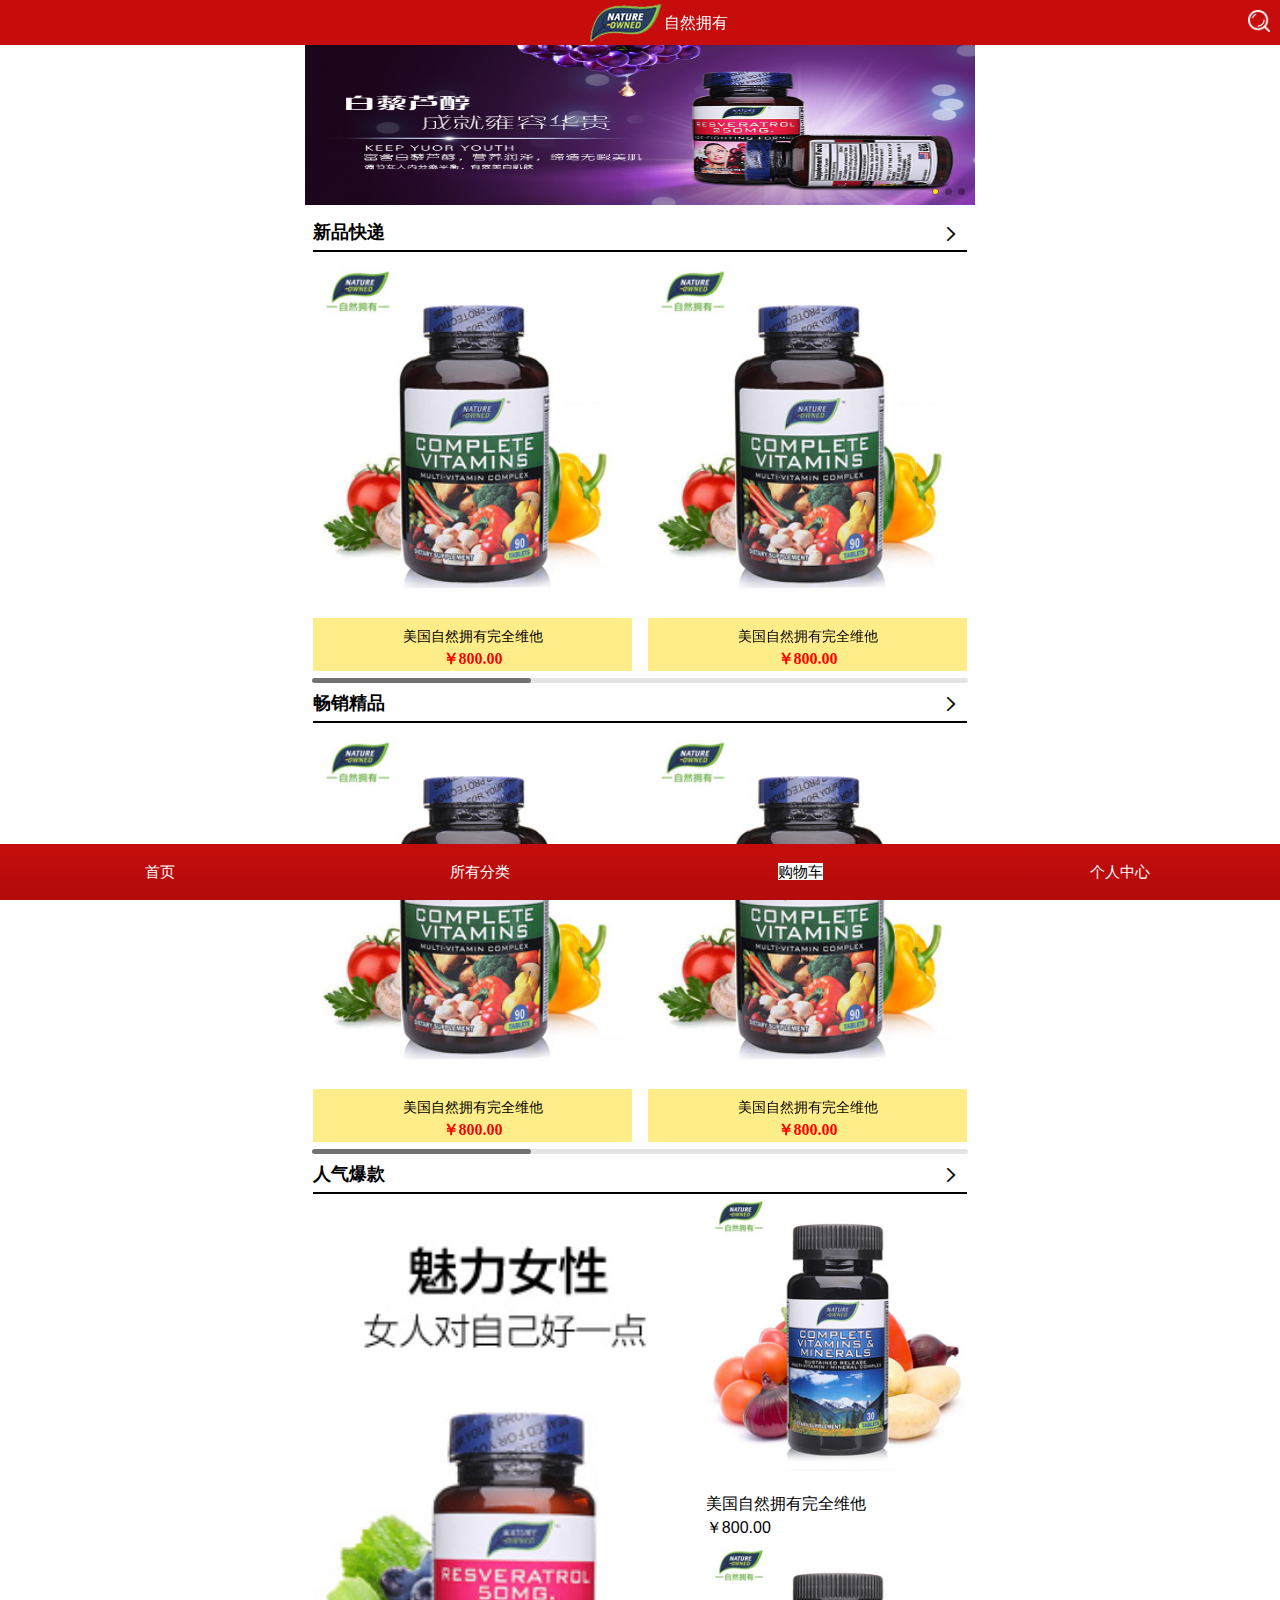
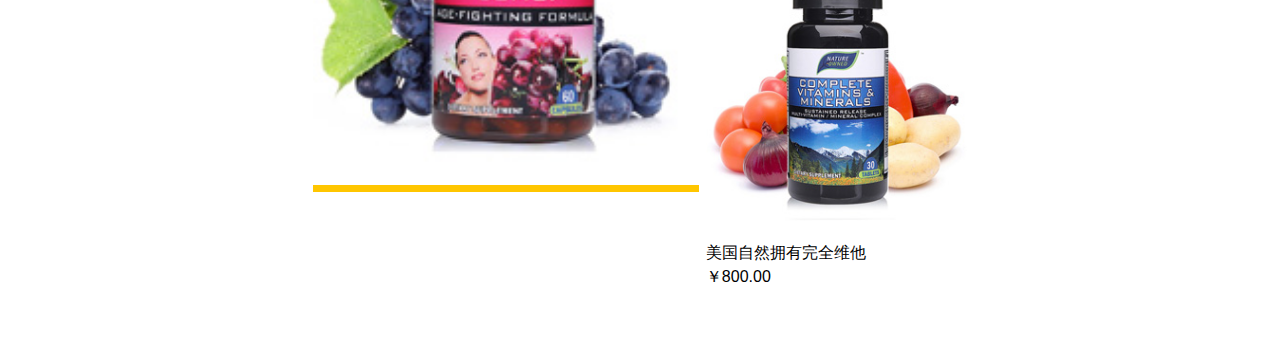
==== index.html @ 14715a2a "index unfinished" ====
<!DOCTYPE html>
<html>
<head>
  <meta charset="utf-8">
  <meta name="viewport" content="initial-scale=1, maximum-scale=1, user-scalable=no">
  <meta name="format-detection" content="telephone=no">
  <title>自然拥有健康跨境购 -  自然拥有健康跨境购</title>
  <link rel="stylesheet" href="css/frozen.css">
  <link rel="stylesheet" href="css/swiper.3.2.0.min.css">
  <link rel="stylesheet" href="css/css/mian.css">
  </head>
<body ontouchstart="">
  <header class="ui-header ui-header-positive">
    <h1><span class="u-logo">自然拥有</span></h1>
    <a class="u-icon-search" href="">搜索</a>
  </header>
  <footer class="ui-footer ui-footer-btn">
    <ul class="ui-tiled">
      <li class="">
        <div><a href="index.html">首页</a></div>
      </li>
      <li class="">
        <div><a href="fanscity.html">所有分类</a></div>
      </li>
      <li class="">
        <div><a class="active" href="shopcity.html">购物车</a></div>
      </li>
      <li>
        <div><a href="user/index.html">个人中心</a></div>
      </li>
    </ul>
  </footer>
  <section class="ui-container touchweb-page">
    <div class="l-banner-box mb10">
      <div class="ui-slider">
          <ul class="ui-slider-content" style="width: 300%">
              <li class="current"><span style="background-image:url(word/banner01.jpg)"></span></li>
              <li><span style="background-image:url(word/banner02.jpg)"></span></li>
              <li><span style="background-image:url(word/banner01.jpg)"></span></li>
          </ul>
      </div>
    </div>
    <!-- 新品快递 -->
    <div class="l-column-title plr8">
      <div class="ui-arrowlink"><a href=""><span>新品快递</span></a></div>
    </div>
    <div class="l-person-box">
      <!-- 水平滚动 -->
      <div class="l-scroll-box">
        <div class="swiper-container" id="swiper-container1">
          <div class="swiper-wrapper">
              <div class="swiper-slide pd10 textc">
                <div class="ui-row-flex">
                    <div class="ui-col ui-col">
                      <div class="shoplist">
                            <a href="">
                              <div class="shopimg">
                                <img src="word/201638_55233276.jpg" alt="">
                              </div>
                              <p class="shopname">美国自然拥有完全维他</p>
                              <p class="shopprice">￥800.00</p>
                            </a>
                        </div>
                    </div>
                    <div class="ui-col ui-col">
                      <div class="shoplist">
                            <a href="">
                              <div class="shopimg">
                                <img src="word/201638_55233276.jpg" alt="">
                              </div>
                              <p class="shopname">美国自然拥有完全维他</p>
                              <p class="shopprice">￥800.00</p>
                            </a>
                        </div>
                    </div>
                </div>
              </div>
              <div class="swiper-slide">
                <div class="ui-row-flex">
                    <div class="ui-col ui-col">
                      <div class="shoplist">
                            <a href="">
                              <div class="shopimg">
                                <img src="word/201638_55233276.jpg" alt="">
                              </div>
                              <p class="shopname">美国自然拥有完全维他</p>
                              <p class="shopprice">￥800.00</p>
                            </a>
                        </div>
                    </div>
                    <div class="ui-col ui-col">
                      <div class="shoplist">
                            <a href="">
                              <div class="shopimg">
                                <img src="word/201638_55233276.jpg" alt="">
                              </div>
                              <p class="shopname">美国自然拥有完全维他</p>
                              <p class="shopprice">￥800.00</p>
                            </a>
                        </div>
                    </div>
                </div>
              </div>
              <div class="swiper-slide">
                <div class="ui-row-flex">
                    <div class="ui-col ui-col">
                      <div class="shoplist">
                            <a href="">
                              <div class="shopimg">
                                <img src="word/201638_55233276.jpg" alt="">
                              </div>
                              <p class="shopname">美国自然拥有完全维他</p>
                              <p class="shopprice">￥800.00</p>
                            </a>
                        </div>
                    </div>
                    <div class="ui-col ui-col">
                      <div class="shoplist">
                            <a href="">
                              <div class="shopimg">
                                <img src="word/201638_55233276.jpg" alt="">
                              </div>
                              <p class="shopname">美国自然拥有完全维他</p>
                              <p class="shopprice">￥800.00</p>
                            </a>
                        </div>
                    </div>
                </div>
              </div>
          </div>
          <div class="swiper-scrollbar" id="swiper-scrollbar1"></div>
        </div>
      </div>
    </div>
    <!-- 畅销精品 -->
    <div class="l-column-title plr8">
      <div class="ui-arrowlink"><a href=""><span>畅销精品</span></a></div>
    </div>
    <div class="l-person-box">
      <!-- 水平滚动 -->
      <div class="l-scroll-box">
        <div class="swiper-container" id="swiper-container2">
          <div class="swiper-wrapper">
              <div class="swiper-slide pd10 textc">
                <div class="ui-row-flex">
                    <div class="ui-col ui-col">
                      <div class="shoplist">
                            <a href="">
                              <div class="shopimg">
                                <img src="word/201638_55233276.jpg" alt="">
                              </div>
                              <p class="shopname">美国自然拥有完全维他</p>
                              <p class="shopprice">￥800.00</p>
                            </a>
                        </div>
                    </div>
                    <div class="ui-col ui-col">
                      <div class="shoplist">
                            <a href="">
                              <div class="shopimg">
                                <img src="word/201638_55233276.jpg" alt="">
                              </div>
                              <p class="shopname">美国自然拥有完全维他</p>
                              <p class="shopprice">￥800.00</p>
                            </a>
                        </div>
                    </div>
                </div>
              </div>
              <div class="swiper-slide">
                <div class="ui-row-flex">
                    <div class="ui-col ui-col">
                      <div class="shoplist">
                            <a href="">
                              <div class="shopimg">
                                <img src="word/201638_55233276.jpg" alt="">
                              </div>
                              <p class="shopname">美国自然拥有完全维他</p>
                              <p class="shopprice">￥800.00</p>
                            </a>
                        </div>
                    </div>
                    <div class="ui-col ui-col">
                      <div class="shoplist">
                            <a href="">
                              <div class="shopimg">
                                <img src="word/201638_55233276.jpg" alt="">
                              </div>
                              <p class="shopname">美国自然拥有完全维他</p>
                              <p class="shopprice">￥800.00</p>
                            </a>
                        </div>
                    </div>
                </div>
              </div>
              <div class="swiper-slide">
                <div class="ui-row-flex">
                    <div class="ui-col ui-col">
                      <div class="shoplist">
                            <a href="">
                              <div class="shopimg">
                                <img src="word/201638_55233276.jpg" alt="">
                              </div>
                              <p class="shopname">美国自然拥有完全维他</p>
                              <p class="shopprice">￥800.00</p>
                            </a>
                        </div>
                    </div>
                    <div class="ui-col ui-col">
                      <div class="shoplist">
                            <a href="">
                              <div class="shopimg">
                                <img src="word/201638_55233276.jpg" alt="">
                              </div>
                              <p class="shopname">美国自然拥有完全维他</p>
                              <p class="shopprice">￥800.00</p>
                            </a>
                        </div>
                    </div>
                </div>
              </div>
          </div>
          <div class="swiper-scrollbar" id="swiper-scrollbar2"></div>
        </div>
      </div>
    </div>
    <!-- 人气爆款 -->
    <div class="l-column-title plr8">
      <div class="ui-arrowlink"><a href=""><span>人气爆款</span></a></div>
    </div>
    <div class="l-shopad-box plr8">
      <ul class="ui-row">
        <li class="ui-col ui-col-67">
          <a href="" class="shopad-big">
            <img src="word/c01.jpg" alt="">
          </a>
        </li>
        <li class="ui-col ui-col-33">
          <div class="shopad-small">
            <a href="">
              <div class="shopimg">
                                <img src="word/201638_2026122680.jpg" alt="">
                              </div>
                              <p class="shopname">美国自然拥有完全维他</p>
                              <p class="shopprice">￥800.00</p>
            </a>
          </div>
          <div class="shopad-small">
            <a href="">
              <div class="shopimg">
                                <img src="word/201638_2026122680.jpg" alt="">
                              </div>
                              <p class="shopname">美国自然拥有完全维他</p>
                              <p class="shopprice">￥800.00</p>
            </a>
          </div>
        </li>
      </ul>
    </div>
  </section>
  <script src="js/jquery-1.9.1.min.js"></script>
  <script src="js/lib/zeptojs/zepto.min.js"></script>
  <script src="js/frozen.js"></script>
  <script src="js/swiper.3.2.0.jquery.min.js"></script>
  <script type="text/javascript">
    (function(){

    var slider = new fz.Scroll('.ui-slider', {
        role: 'slider',
        indicator: true,
        autoplay: true,
        interval: 3000
    });
    })();
  </script>
  <script type="text/javascript">
    var mySwiper = new Swiper('#swiper-container1',{
    scrollbar:'#swiper-scrollbar1',
    scrollbarHide:false,
      });
    var mySwiper = new Swiper('#swiper-container2',{
    scrollbar:'#swiper-scrollbar2',
    scrollbarHide:false,
      });
  </script>
</body>
</html>
---- css/frozen.css ----
.ui-placehold-wrap
{
    position: relative;

    padding-top: 31.25%;
}.ui-placehold
{
    position: absolute;
    z-index: -1;
    top: 0;

    display: -webkit-box;

    -webkit-box-sizing: border-box;
    width: 100%;
    height: 100%;

    text-align: center;

    color: #bbb;

    -webkit-box-orient: vertical;
    -webkit-box-pack: center;
    -webkit-box-align: center;
}.ui-placehold-img
{
    position: relative;

    padding-top: 31.25%;
}.ui-placehold-img > span
{
    position: absolute;
    z-index: 1;
    top: 0;
    left: 0;

    width: 100%;
    height: 100%;

    background-repeat: no-repeat;
    -webkit-background-size: cover;
}.ui-placehold-img img
{
    width: 100%;
    height: 100%;
}@charset 'UTF-8';.ui-grid,
.ui-grid-trisect,
.ui-grid-halve
{
    overflow: hidden;

    padding-top: 10px;
    padding-right: 10px;
    padding-left: 15px;
}@media (max-width:320px)
{
    .ui-grid,
    .ui-grid-trisect,
    .ui-grid-halve
    {
        padding-right: 5px;
        padding-left: 10px;
    }
}.ui-grid li,
.ui-grid-trisect li,
.ui-grid-halve li
{
    position: relative;

    float: left;

    -webkit-box-sizing: border-box;
    padding-right: 5px;
    padding-bottom: 10px;
}.ui-grid-trisect > li
{
    width: 33.3333%;
}.ui-grid-trisect-img
{
    padding-top: 149.47%;
}.ui-grid-trisect h4
{
    position: relative;

    margin: 7px 0 3px;
}.ui-grid-trisect h4 span
{
    display: inline-block;

    margin-left: 12px;

    color: #777;
}.ui-grid-halve > li
{
    width: 50%;
}.ui-grid-halve-img
{
    padding-top: 55.17%;
}.ui-grid-trisect-img,
.ui-grid-halve-img
{
    position: relative;

    width: 100%;
}.ui-grid-trisect-img > span,
.ui-grid-halve-img > span
{
    position: absolute;
    z-index: 1;
    top: 0;
    left: 0;

    width: 100%;
    height: 100%;

    background-repeat: no-repeat;
    -webkit-background-size: cover;
}.ui-grid-trisect-img img,
.ui-grid-halve-img img
{
    position: absolute;
    top: 0;
    left: 0;

    width: 100%;
    height: 100%;
}.ui-grid-trisect-img.active,
.ui-grid-halve-img.active
{
    opacity: .5;
}.ui-row
{
    display: block;
    overflow: hidden;
}.ui-col
{
    float: left;

    -webkit-box-sizing: border-box;
            box-sizing: border-box;
    width: 100%;
}.ui-col-10
{
    width: 10%;
}.ui-col-20
{
    width: 20%;
}.ui-col-25
{
    width: 25%;
}.ui-col-33
{
    width: 40.3333%;
}.ui-col-50
{
    width: 50%;
}.ui-col-67
{
    width: 59.6666%;
}.ui-col-75
{
    width: 75%;
}.ui-col-80
{
    width: 80%;
}.ui-col-90
{
    width: 90%;
}.ui-row-flex
{
    display: -webkit-box;

    -webkit-box-sizing: border-box;
    width: 100%;
}.ui-row-flex .ui-col
{
    float: none;

    width: 0;

    -webkit-box-flex: 1;
}.ui-row-flex .ui-col-2
{
    -webkit-box-flex: 2;
}.ui-row-flex .ui-col-3
{
    -webkit-box-flex: 3;
}.ui-row-flex .ui-col-4
{
    -webkit-box-flex: 4;
}.ui-row-flex-ver
{
    -webkit-box-orient: vertical;
}.ui-row-flex-ver .ui-col
{
    width: 100%;
    height: 0;
}@charset 'UTF-8';a
{
    color: inherit;
}em
{
    color: #000;
}::-webkit-input-placeholder
{
    color: #bbb;
}h1
{
    font-size: 18px;
}h2
{
    font-size: 17px;
}h3,
h4
{
    font-size: 16px;
}h5,
.ui-txt-sub
{
    font-size: 14px;
}h6,
.ui-txt-tips
{
    font-size: 12px;
}.ui-txt-default
{
    color: #000;
}.ui-txt-white
{
    color: #fff;
}.ui-txt-info
{
    color: #777;
}.ui-txt-muted
{
    color: #bbb;
}.ui-txt-warning,
.ui-txt-red
{
    color: #ff4222;
}.ui-txt-feeds
{
    color: #314c83;
}.ui-txt-highlight
{
    color: #ff8444;
}.ui-txt-justify
{
    text-align: justify;
}.ui-txt-justify-one
{
    overflow: hidden;

    height: 24px;

    text-align: justify;
}.ui-txt-justify-one:after
{
    display: inline-block;
    overflow: hidden;

    width: 100%;
    height: 0;

    content: '';
}body,
div,
dl,
dt,
dd,
ul,
ol,
li,
h1,
h2,
h3,
h4,
h5,
h6,
pre,
code,
form,
fieldset,
legend,
input,
textarea,
p,
blockquote,
th,
td,
header,
hgroup,
nav,
section,
article,
aside,
footer,
figure,
figcaption,
menu,
button
{
    margin: 0;
    padding: 0;
}
html {font-size: 62.5%;}
body
{
    font-family: 'Helvetica Neue',Helvetica,STHeiTi,sans-serif;
    font-size: 1.6rem;
    line-height: 1.5;
    -webkit-user-select: none;
    color: #000;
    outline: 0;
    background-color: #f8f8f8;
    -webkit-text-size-adjust: 100%;
    -webkit-tap-highlight-color: transparent;
}
h1,
h2,
h3,
h4,
h5,
h6
{
    font-size: 100%;
    font-weight: 400;
}table
{
    border-spacing: 0;
    border-collapse: collapse;
}caption,
th
{
    text-align: left;
}fieldset,
img
{
    border: 0;
}li
{
    list-style: none;
}ins
{
    text-decoration: none;
}del
{
    text-decoration: line-through;
}input,
button,
textarea,
select,
optgroup,
option
{
    font-family: inherit;
    font-size: inherit;
    font-weight: inherit;
    font-style: inherit;

    outline: 0;
}button
{
    border: 0;
    background: 0 0;

    -webkit-appearance: none;
}a
{
    text-decoration: none;

    -webkit-touch-callout: none;
}:focus
{
    outline: 0;

    -webkit-tap-highlight-color: transparent;
}em,
i
{
    font-style: normal;
}@charset 'UTF-8';.ui-header,
.ui-footer
{
    position: fixed;
    z-index: 100;
    left: 0;

    width: 100%;
}.ui-header
{
    line-height: 45px;

    top: 0;

    height: 45px;
}.ui-header-stable,
.ui-header-positive
{
    -webkit-box-sizing: border-box;
            box-sizing: border-box;
    padding: 0 10px;
}.ui-header-stable,
.ui-footer-stable
{
    background-color: #f8f8f8;
}.ui-header-positive,
.ui-footer-positive
{
    color: #fff;
    background: #c60c0d url(../images/bg-navbox.jpg) repeat-x 0 0;
}.ui-header-positive a,
.ui-header-positive a:active,
.ui-header-positive i,
.ui-footer-positive a,
.ui-footer-positive a:active,
.ui-footer-positive i
{
    color: #fff;
}.ui-footer-btn
{
    color: #fff;
    background-image: -webkit-gradient(linear,left top,left bottom,color-stop(0,#c60c0d),to(#b30b0b));
}.ui-footer-btn .ui-tiled
{
    height: 100%;
}.ui-footer
{
    bottom: 0;

    height: 56px;
}.ui-header ~ .ui-container
{
    border-top: 45px solid transparent;
}.ui-footer ~ .ui-container
{
    border-bottom: 56px solid transparent;
}.ui-header h1
{
    font-size: 18px;

    text-align: center;
}.ui-header .ui-icon-return
{
    position: absolute;
    left: 0;
}.ui-header .ui-btn
{
    position: absolute;
    top: 50%;
    right: 10px;

    display: block;

    margin-top: -15px;
}.ui-center
{
    display: -webkit-box;

    width: 100%;
    height: 150px;

    text-align: center;

    -webkit-box-orient: vertical;
    -webkit-box-pack: center;
    -webkit-box-align: center;
}.ui-flex,
.ui-tiled
{
    display: -webkit-box;

    -webkit-box-sizing: border-box;
    width: 100%;
}.ui-flex-ver
{
    -webkit-box-orient: vertical;
}.ui-flex-pack-start
{
    -webkit-box-pack: start;
}.ui-flex-pack-end
{
    -webkit-box-pack: end;
}.ui-flex-pack-center
{
    -webkit-box-pack: center;
}.ui-flex-align-start
{
    -webkit-box-align: start;
}.ui-flex-align-end
{
    -webkit-box-align: end;
}.ui-flex-align-center
{
    -webkit-box-align: center;
}.ui-tiled li
{
    display: -webkit-box;

    width: 100%;

    text-align: center;

    -webkit-box-flex: 1;
    -webkit-box-orient: vertical;
    -webkit-box-pack: center;
    -webkit-box-align: center;
}@charset 'UTF-8';.ui-arrowlink
{
    position: relative;
}.ui-arrowlink:before
{
    font-family: iconfont!important;
    font-size: 32px;
    font-style: normal;
    line-height: 44px;

    position: absolute;
    top: 50%;
    right: 20px;

    display: block;

    margin-top: -22px;
    margin-right: -20px;

    content: '';
    color: rgba(0,0,0,1);
    color: #000;

    -webkit-font-smoothing: antialiased;
    -webkit-text-stroke-width: .2px;
}@media (max-width:320px)
{
    .ui-arrowlink:before
    {
        right: 20px;
    }
}.ui-arrowlink.active
{
    background: #e5e6e7;
}@charset 'UTF-8';.ui-nowrap
{
    overflow: hidden;

    max-width: 100%;

    white-space: nowrap;
    text-overflow: ellipsis;
}.ui-nowrap-flex
{
    display: -webkit-box;
    overflow: hidden;

    height: inherit;

    text-overflow: ellipsis;

    -webkit-box-orient: vertical;
    -webkit-line-clamp: 1;
    -webkit-box-flex: 1;
}.ui-nowrap-multi
{
    display: -webkit-box;
    overflow: hidden;

    text-overflow: ellipsis;

    -webkit-box-orient: vertical;
    -webkit-line-clamp: 2;
}.ui-whitespace
{
    -webkit-box-sizing: border-box;
            box-sizing: border-box;
    padding-right: 15px;
    padding-left: 15px;
}.ui-whitespace-left
{
    -webkit-box-sizing: border-box;
            box-sizing: border-box;
    padding-left: 15px;
}.ui-whitespace-right
{
    -webkit-box-sizing: border-box;
            box-sizing: border-box;
    padding-right: 15px;
}@media (max-width:320px)
{
    .ui-whitespace
    {
        padding-right: 10px;
        padding-left: 10px;
    }.ui-whitespace-left
    {
        padding-left: 10px;
    }.ui-whitespace-right
    {
        padding-right: 10px;
    }
}@charset 'UTF-8';
@font-face
{
    font-family: iconfont;

    src: url([data-uri]) format('truetype');
}
.ui-icon,
[class^=ui-icon-]
{
    font-family: iconfont!important;
    font-size: 2.5rem;
    font-style: normal;
    line-height: 44px;

    display: block;

    color: rgba(0,0,0,.5);

    -webkit-font-smoothing: antialiased;
    -webkit-text-stroke-width: .2px;
}.ui-icon-close:before
{
    content: '';
}.ui-icon-search:before
{
    content: '';
}.ui-icon-return:before
{
    content: '';
}.ui-icon-close,
.ui-icon-search
{
    color: #8e8e93;
}@font-face
{
    font-family: iconfont;

    src: url(../font/iconfont-full.ttf) format('truetype');
}.ui-icon,
[class^=ui-icon-]
{
    font-family: iconfont!important;
    font-size: 2.5rem;
    font-style: normal;
    line-height: 44px;

    display: block;

    color: rgba(0,0,0,.5);

    -webkit-font-smoothing: antialiased;
    -webkit-text-stroke-width: .2px;
}.ui-icon-add:before
{
    content: '\f615';
}.ui-icon-more:before
{
    content: '\f616';
}.ui-icon-arrow:before
{
    content: '\f600';
}.ui-icon-return:before
{
    content: '\f614';
}.ui-icon-checked:before
{
    content: '\f601';
}.ui-icon-checked-s:before
{
    content: '\f602';
}.ui-icon-info-block:before
{
    content: '\f603';
}.ui-icon-success-block:before
{
    content: '\f604';
}.ui-icon-warn-block:before
{
    content: '\f605';
}.ui-icon-info:before
{
    content: '\f606';
}.ui-icon-success:before
{
    content: '\f607';
}.ui-icon-warn:before
{
    content: '\f608';
}.ui-icon-next:before
{
    content: '\f617';
}.ui-icon-prev:before
{
    content: '\f618';
}.ui-icon-tag:before
{
    content: '\f60d';
}.ui-icon-tag-pop:before
{
    content: '\f60f';
}.ui-icon-tag-s:before
{
    content: '\f60e';
}.ui-icon-warn-lg:before
{
    content: '\f609';
}.ui-icon-close:before
{
    content: '\f60a';
}.ui-icon-close-progress:before
{
    content: '\f619';
}.ui-icon-close-page:before
{
    content: '\f60b';
}.ui-icon-emo:before
{
    content: '\f61a';
}.ui-icon-delete:before
{
    content: '\f61b';
}.ui-icon-search:before
{
    content: '\f60c';
}.ui-icon-order:before
{
    content: '\f61c';
}.ui-icon-news:before
{
    content: '\f61d';
}.ui-icon-personal:before
{
    content: '\f61e';
}.ui-icon-dressup:before
{
    content: '\f61f';
}.ui-icon-cart:before
{
    content: '\f620';
}.ui-icon-history:before
{
    content: '\f621';
}.ui-icon-wallet:before
{
    content: '\f622';
}.ui-icon-refresh:before
{
    content: '\f623';
}.ui-icon-thumb:before
{
    content: '\f624';
}.ui-icon-file:before
{
    content: '\f625';
}.ui-icon-hall:before
{
    content: '\f626';
}.ui-icon-voice:before
{
    content: '\f627';
}.ui-icon-unfold:before
{
    content: '\f628';
}.ui-icon-gototop:before
{
    content: '\f629';
}.ui-icon-share:before
{
    content: '\f62a';
}.ui-icon-home:before
{
    content: '\f62b';
}.ui-icon-pin:before
{
    content: '\f62c';
}.ui-icon-star:before
{
    content: '\f62d';
}.ui-icon-bugle:before
{
    content: '\f62e';
}.ui-icon-trend:before
{
    content: '\f62f';
}.ui-icon-unchecked:before
{
    content: '\f610';
}.ui-icon-unchecked-s:before
{
    content: '\f611';
}.ui-icon-play-active:before
{
    content: '\f630';
}.ui-icon-stop-active:before
{
    content: '\f631';
}.ui-icon-play:before
{
    content: '\f632';
}.ui-icon-stop:before
{
    content: '\f633';
}.ui-icon-set:before
{
    content: '\f634';
}.ui-icon-add-group:before
{
    content: '\f635';
}.ui-icon-add-people:before
{
    content: '\f636';
}.ui-icon-pc:before
{
    content: '\f637';
}.ui-icon-scan:before
{
    content: '\f638';
}.ui-icon-tag-svip:before
{
    content: '\f613';
}.ui-icon-tag-vip:before
{
    content: '\f612';
}.ui-icon-male:before
{
    content: '\f639';
}.ui-icon-female:before
{
    content: '\f63a';
}.ui-icon-collect:before
{
    content: '\f63b';
}.ui-icon-commented:before
{
    content: '\f63c';
}.ui-icon-like:before
{
    content: '\f63d';
}.ui-icon-liked:before
{
    content: '\f63e';
}.ui-icon-comment:before
{
    content: '\f63f';
}.ui-icon-collected:before
{
    content: '\f640';
}.ui-border-t
{
    border-top: 1px solid #000;
}.ui-border-b
{
    border-bottom: 1px solid #000;
}.ui-border-tb
{
    border-top: #000 1px solid;
    border-bottom: #000 1px solid;
    background-image: none;
}.ui-border-l
{
    border-left: 1px solid #000;
}.ui-border-r
{
    border-right: 1px solid #000;
}.ui-border
{
    border: 1px solid #000;
}.ui-border-radius
{
    border: 1px solid #000;
    border-radius: 4px;
}@media screen and (-webkit-min-device-pixel-ratio:2)
{
    .ui-border-radius
    {
        position: relative;

        border: 0;
    }.ui-border-radius:before
    {
        position: absolute;
        top: 0;
        left: 0;

        -webkit-box-sizing: border-box;
        width: 200%;
        height: 200%;
        padding: 1px;

        content: '';
        -webkit-transform: scale(.5);
        -webkit-transform-origin: 0 0;
        pointer-events: none;

        border: 1px solid #e0e0e0;
        border-radius: 8px;
    }
}@media screen and (-webkit-min-device-pixel-ratio:2)
{
    .ui-border
    {
        position: relative;

        border: 0;
    }.ui-border-t,
    .ui-border-b,
    .ui-border-l,
    .ui-border-r,
    .ui-border-tb
    {
        border: 0;
    }.ui-border-t
    {
        background-image: -webkit-gradient(linear,left bottom,left top,color-stop(.5,transparent),color-stop(.5,#000000));
        background-position: left top;
    }.ui-border-b
    {
        background-image: -webkit-gradient(linear,left top,left bottom,color-stop(.5,transparent),color-stop(.5,#000000));
        background-position: left bottom;
    }.ui-border-t,
    .ui-border-b,
    .ui-border-tb
    {
        background-repeat: repeat-x;
        -webkit-background-size: 100% 1px;
    }.ui-border-tb
    {
        background-image: -webkit-gradient(linear,left bottom,left top,color-stop(.5,transparent),color-stop(.5,#000000)),-webkit-gradient(linear,left top,left bottom,color-stop(.5,transparent),color-stop(.5,#000000));
        background-position: top,bottom;
    }.ui-border-l
    {
        background-image: -webkit-gradient(linear,right top,left top,color-stop(.5,transparent),color-stop(.5,#000000));
        background-position: left top;
    }.ui-border-r
    {
        background-image: -webkit-gradient(linear,left top,right top,color-stop(.5,transparent),color-stop(.5,#000000));
        background-position: right top;
    }.ui-border-l,
    .ui-border-r
    {
        background-repeat: repeat-y;
        -webkit-background-size: 1px 100%;
    }.ui-border:after
    {
        position: absolute;
        z-index: 10;
        top: 0;
        left: 0;

        -webkit-box-sizing: border-box;
        width: 100%;
        height: 100%;
        padding: 1px;

        content: '';
        pointer-events: none;

        background-image: -webkit-gradient(linear,left bottom,left top,color-stop(.5,transparent),color-stop(.5,#000000)),-webkit-gradient(linear,left top,right top,color-stop(.5,transparent),color-stop(.5,#000000)),-webkit-gradient(linear,left top,left bottom,color-stop(.5,transparent),color-stop(.5,#000000)),-webkit-gradient(linear,right top,left top,color-stop(.5,transparent),color-stop(.5,#000000));
        background-repeat: no-repeat;
        background-position: top,right,bottom,left;
        -webkit-background-size: 100% 1px,1px 100%,100% 1px,1px 100%;
        -webkit-background-size: 100% 1px,1px 100%,100% 1px,1px 100%;
                background-size: 100% 1px,1px 100%,100% 1px,1px 100%;
                background-size: 100% 1px,1px 100%,100% 1px,1px 100%;
    }
}.ui-panel
{
    overflow: hidden;

    margin-bottom: 10px;
}.ui-panel .ui-grid-halve,
.ui-panel .ui-grid-trisect
{
    padding-top: 0;
}.ui-panel h1,
.ui-panel h2,
.ui-panel h3
{
    line-height: 44px;

    position: relative;

    display: -webkit-box;
    overflow: hidden;

    padding-right: 15px;
    padding-left: 15px;
}@media (max-width:320px)
{
    .ui-panel h1,
    .ui-panel h2,
    .ui-panel h3
    {
        padding-right: 10px;
        padding-left: 10px;
    }
}.ui-panel h1 span,
.ui-panel h2 span,
.ui-panel h3 span
{
    display: block;
}.ui-panel-card,
.ui-panel-simple
{
    background-color: #fff;
}.ui-panel-pure h2,
.ui-panel-pure h3
{
    color: #777;
}.ui-panel-simple
{
    margin-bottom: 0;
}.ui-panel-subtitle
{
    font-size: 14px;

    margin-left: 10px;

    color: #777;
}.ui-panel-title-tips
{
    font-size: 12px;

    position: absolute;
    right: 15px;

    color: #777;
}@media (max-width:320px)
{
    .ui-panel-title-tips
    {
        right: 10px;
    }
}.ui-arrowlink .ui-panel-title-tips
{
    right: 30px;
}@media (max-width:320px)
{
    .ui-arrowlink .ui-panel-title-tips
    {
        right: 25px;
    }
}@charset 'UTF-8';.ui-btn,
.ui-btn-lg,
.ui-btn-s
{
    position: relative;
    -webkit-box-sizing: border-box;
    text-align: center;
    vertical-align: top;
    color: #000000;
    border: 1px solid #cacccd;
    border-radius: 0px;
    background-color: #FFE501;
    background-image:







    -webkit-gradient(linear,left top,left bottom,color-stop(.5,#FFE501),to(#ECD402));
    -webkit-background-clip: padding-box;
}@media screen and (-webkit-min-device-pixel-ratio:2)
{
    .ui-btn,
    .ui-btn-lg,
    .ui-btn-s
    {
        position: relative;

        border: 0;
    }.ui-btn:before,
    .ui-btn-lg:before,
    .ui-btn-s:before
    {
        position: absolute;
        top: 0;
        left: 0;

        -webkit-box-sizing: border-box;
        width: 200%;
        height: 200%;
        padding: 1px;

        content: '';
        -webkit-transform: scale(.5);
        -webkit-transform-origin: 0 0;
        pointer-events: none;

        border: 1px solid #cacccd;
        border-radius: 0px;
    }
}.ui-btn:not(.disabled):not(:disabled):active,
.ui-btn.active,
.ui-btn-lg:not(.disabled):not(:disabled):active,
.ui-btn-lg.active,
.ui-btn-s:not(.disabled):not(:disabled):active,
.ui-btn-s.active
{
    color: rgba(0,165,224,.5);
    background: #f2f2f2;
    -webkit-background-clip: padding-box;
}.ui-btn:after,
.ui-btn-lg:after,
.ui-btn-s:after
{
    position: absolute;
    top: -7px;
    right: 0;
    bottom: -7px;
    left: 0;

    content: '';
}.ui-btn.disabled,
.ui-btn:disabled,
.ui-btn-lg.disabled,
.ui-btn-lg:disabled,
.ui-btn-s.disabled,
.ui-btn-s:disabled
{
    color: #ccc;
    border: 0;
    background: #e9ebec;
    -webkit-background-clip: padding-box;
            background-clip: padding-box;
}.ui-btn-s
{
    font-size: 13px;
    line-height: 25px;

    width: 55px;
    height: 25px;
}.ui-btn
{
    font-size: 15px;
    line-height: 30px;

    display: inline-block;

    min-width: 55px;
    height: 30px;
    padding: 0 11px;
}.ui-btn-lg
{
    font-size: 18px;
    line-height: 44px;

    display: block;

    width: 100%;
    height: 44px;

    border-radius: 0px;
}.ui-btn-primary
{
    color: #fff;
    border-color: #000;
    background-color: #000;
    background-image: -webkit-gradient(linear,left top,left bottom,color-stop(.5,#000),to(#000));
    -webkit-background-clip: padding-box;
            background-clip: padding-box;
}.ui-btn-primary:not(.disabled):not(:disabled):active,
.ui-btn-primary.active
{
    color: rgba(255,255,255,.5);
    border-color: #000;
    background: #000;
    -webkit-background-clip: padding-box;
            background-clip: padding-box;
}.ui-btn-danger
{
    color: #fff;
    border-color: #f43d30;
    background-color: #f75549;
    background-image: -webkit-gradient(linear,left top,left bottom,color-stop(.5,#fc6156),to(#f75549));
    -webkit-background-clip: padding-box;
            background-clip: padding-box;
}.ui-btn-danger:not(.disabled):not(:disabled):active,
.ui-btn-danger.active
{
    color: rgba(255,255,255,.5);
    border-color: #e2574d;
    background: #e2574d;
    -webkit-background-clip: padding-box;
            background-clip: padding-box;
}.ui-btn-wrap
{
    padding: 15px 0;
}@media (max-width:320px)
{
    .ui-btn-wrap
    {
        padding: 10px 0;
    }
}@media screen and (-webkit-min-device-pixel-ratio:2)
{
    .ui-btn-primary:before
    {
        border: 1px solid #0baae4;
    }.ui-btn-danger:before
    {
        border: 1px solid #f43d30;
    }.ui-btn,
    .ui-btn-lg,
    .ui-btn-s
    {
        border: 0;
    }.ui-btn.disabled,
    .ui-btn:disabled,
    .ui-btn.disabled:before,
    .ui-btn:disabled:before,
    .ui-btn-lg.disabled,
    .ui-btn-lg:disabled,
    .ui-btn-lg.disabled:before,
    .ui-btn-lg:disabled:before,
    .ui-btn-s.disabled,
    .ui-btn-s:disabled,
    .ui-btn-s.disabled:before,
    .ui-btn-s:disabled:before
    {
        border: 1px solid #e9ebec;
    }.ui-btn-lg:before
    {
        border-radius: 0px;
    }
}.ui-btn-group
{
    display: -webkit-box;

    -webkit-box-sizing: border-box;
            box-sizing: border-box;
    width: 100%;

    -webkit-box-align: center;
}.ui-btn-group button
{
    display: block;

    margin-right: 10px;

    -webkit-box-flex: 1;
}.ui-btn-group button:first-child
{
    margin-left: 10px;
}.ui-justify
{
    font-size: 0;

    text-align: justify;
}.ui-justify:after
{
    display: inline-block;
    overflow: hidden;

    width: 100%;
    height: 0;

    content: '';
}.ui-justify li
{
    display: inline-block;

    text-align: center;
}.ui-justify p
{
    font-size: 16px;
}.ui-justify-flex
{
    display: -webkit-box;

    width: 100%;

    -webkit-box-pack: justify;
    -webkit-justify-content: space-between;
}@charset 'UTF-8';.ui-avatar,
.ui-avatar-lg,
.ui-avatar-s,
.ui-avatar-one,
.ui-avatar-tiled
{
    display: block;

    background-image: url([data-uri]);
    -webkit-background-size: cover;
}.ui-avatar
{
    overflow: hidden;

    width: 50px;
    height: 50px;

    -webkit-border-radius: 200px;
}.ui-avatar > span
{
    display: block;
    overflow: hidden;

    width: 100%;
    height: 100%;

    -webkit-border-radius: 200px;
    background-repeat: no-repeat;
    -webkit-background-size: cover;
}.ui-avatar-lg,
.ui-avatar-one
{
    overflow: hidden;

    width: 70px;
    height: 70px;

    -webkit-border-radius: 200px;
}.ui-avatar-lg > span,
.ui-avatar-one > span
{
    display: block;
    overflow: hidden;

    width: 100%;
    height: 100%;

    -webkit-border-radius: 200px;
    background-repeat: no-repeat;
    -webkit-background-size: cover;
}.ui-avatar-s
{
    overflow: hidden;

    width: 40px;
    height: 40px;

    -webkit-border-radius: 200px;
}.ui-avatar-s > span
{
    display: block;
    overflow: hidden;

    width: 100%;
    height: 100%;

    -webkit-border-radius: 200px;
    background-repeat: no-repeat;
    -webkit-background-size: cover;
}.ui-avatar-tiled
{
    display: inline-block;
    overflow: hidden;

    width: 30px;
    height: 30px;

    -webkit-border-radius: 200px;
}.ui-avatar-tiled > span
{
    display: block;
    overflow: hidden;

    width: 100%;
    height: 100%;

    -webkit-border-radius: 200px;
    background-repeat: no-repeat;
    -webkit-background-size: cover;
}@charset 'UTF-8';.ui-badge,
.ui-badge-muted,
.ui-badge-num,
.ui-badge-corner,
.ui-badge-cornernum
{
    font-size: 11px;
    line-height: 16px;

    display: inline-block;

    height: 16px;
    padding: 0 6px;

    text-align: center;

    color: #fff;
    -webkit-border-radius: 8px;
    background: #f74c31;
    -webkit-background-clip: padding-box;
            background-clip: padding-box;
}.ui-badge-muted
{
    background: #b6cae0;
}.ui-badge-num
{
    font-size: 12px;
    line-height: 20px;

    min-width: 19px;
    height: 19px;

    -webkit-border-radius: 10px;
}.ui-badge-wrap
{
    position: relative;

    text-align: center;
}.ui-badge-corner
{
    line-height: 20px;

    position: absolute;
    top: -4px;
    right: -9px;

    height: 20px;

    border: 2px #fff solid;
}.ui-badge-cornernum
{
    font-size: 12px;
    line-height: 19px;

    position: absolute;
    top: -4px;
    top: -5px;
    right: -9px;
    right: -5px;

    min-width: 19px;
    height: 19px;

    -webkit-border-radius: 10px;
}@charset 'UTF-8';.ui-tag-t,
.ui-tag-hot,
.ui-tag-new,
.ui-tag-s-hot,
.ui-tag-s-new,
.ui-tag-pop-hot,
.ui-tag-pop-new
{
    position: relative;
}.ui-tag-t:before,
.ui-tag-hot:before,
.ui-tag-new:before,
.ui-tag-s-hot:before,
.ui-tag-s-new:before,
.ui-tag-pop-hot:before,
.ui-tag-pop-new:before,
.ui-tag-t:after,
.ui-tag-hot:after,
.ui-tag-new:after,
.ui-tag-s-hot:after,
.ui-tag-s-new:after,
.ui-tag-pop-hot:after,
.ui-tag-pop-new:after
{
    z-index: 9;
    top: 0;
    left: 0;

    display: block;

    height: 20px;
}.ui-tag-t:before,
.ui-tag-hot:before,
.ui-tag-new:before,
.ui-tag-s-hot:before,
.ui-tag-s-new:before,
.ui-tag-pop-hot:before,
.ui-tag-pop-new:before,
.ui-tag-vip:before,
.ui-tag-svip:before,
.ui-tag-selected:after
{
    font-family: iconfont!important;
    font-size: 32px;
    font-style: normal;
    line-height: 44px;

    position: absolute;

    display: block;

    color: rgba(0,0,0,.5);

    -webkit-font-smoothing: antialiased;
    -webkit-text-stroke-width: .2px;
}.ui-tag-t:before,
.ui-tag-hot:before,
.ui-tag-new:before,
.ui-tag-s-hot:before,
.ui-tag-s-new:before,
.ui-tag-pop-hot:before,
.ui-tag-pop-new:before
{
    line-height: 20px;

    content: '';

    color: red;
}.ui-tag-t:after,
.ui-tag-hot:after,
.ui-tag-new:after,
.ui-tag-s-hot:after,
.ui-tag-s-new:after,
.ui-tag-pop-hot:after,
.ui-tag-pop-new:after
{
    font-size: 12px;
    line-height: 20px;

    position: absolute;

    width: 22px;
    padding-right: 14px;

    content: '';
    text-align: right;

    color: #fff;
}.ui-tag-b,
.ui-tag-freelimit,
.ui-tag-free,
.ui-tag-last,
.ui-tag-limit,
.ui-tag-act,
.ui-tag-xy,
.ui-tag-vip,
.ui-tag-svip
{
    position: relative;
}.ui-tag-b:before,
.ui-tag-freelimit:before,
.ui-tag-free:before,
.ui-tag-last:before,
.ui-tag-limit:before,
.ui-tag-act:before,
.ui-tag-xy:before,
.ui-tag-vip:before,
.ui-tag-svip:before
{
    font-size: 10px;
    line-height: 13px;

    position: absolute;
    z-index: 9;
    right: 0;
    bottom: 0;

    width: 28px;
    height: 13px;

    text-align: center;

    color: #fff;
    border-radius: 2px;
}.ui-tag-vip:before,
.ui-tag-svip:before
{
    font-size: 32px;

    text-indent: -2px;

    border-radius: 2px;
}.ui-tag-vip:before
{
    content: '';

    color: #fffadf;
    background-color: red;
}.ui-tag-svip:before
{
    content: '';

    color: #b7440e;
    background-color: #ffd400;
}.ui-tag-freelimit:before
{
    content: '限免';

    background-color: #18b4ed;
}.ui-tag-free:before
{
    content: '免费';

    background-color: #5fb336;
}.ui-tag-last:before
{
    content: '绝版';

    background-color: #8f6adb;
}.ui-tag-limit:before
{
    content: '限量';

    background-color: #3385e6;
}.ui-tag-act:before
{
    content: '活动';

    background-color: #00c795;
}.ui-tag-xy:before
{
    content: '星影';

    background-color: #d7ba42;
}.ui-tag-freemonthly:before
{
    content: '包月';

    background-color: #ff7f0d;
}.ui-tag-onsale:before
{
    content: '特价';

    background-color: #00c795;
}.ui-tag-hot:after,
.ui-tag-s-hot:after,
.ui-tag-pop-hot:after
{
    content: '热';
}.ui-tag-new:after,
.ui-tag-s-new:after,
.ui-tag-pop-new:after
{
    content: '新';
}.ui-tag-hot:before,
.ui-tag-s-hot:before,
.ui-tag-pop-hot:before
{
    color: #ff7200;
}.ui-tag-s-hot:before,
.ui-tag-s-new:before
{
    left: -2px;

    content: '';
}.ui-tag-s-hot:after,
.ui-tag-s-new:after
{
    width: 16px;
    padding-right: 12px;
}.ui-tag-selected:after
{
    line-height: 26px;

    z-index: 9;
    top: -5px;
    right: -5px;

    width: 26px;
    height: 26px;

    content: '';
    text-indent: -3px;

    color: #18b4ed;
    border-radius: 13px;
    background: #fff;
}.ui-tag-wrap
{
    position: relative;

    display: inline-block;

    padding-right: 32px;
}.ui-tag-wrap .ui-tag-vip,
.ui-tag-wrap .ui-tag-svip
{
    position: static;
}.ui-tag-wrap .ui-tag-vip:before,
.ui-tag-wrap .ui-tag-svip:before
{
    top: 50%;

    margin-top: -7px;
}.ui-tag-pop-hot:before,
.ui-tag-pop-new:before
{
    top: 1px;
    left: -10px;

    content: '';
}.ui-tag-pop-hot:after,
.ui-tag-pop-new:after
{
    font-size: 11px;

    left: -5px;

    padding-right: 0;

    text-align: center;
}.ui-searchbar-wrap
{
    display: -webkit-box;

    height: 44px;

    background-color: #ebeced;

    -webkit-box-pack: center;
    -webkit-box-align: center;
}.ui-searchbar-wrap button
{
    margin-right: 10px;
}.ui-searchbar-wrap .ui-searchbar-cancel
{
    font-size: 16px;

    padding: 4px 8px;

    color: #ffe501;
}.ui-searchbar-wrap .ui-searchbar-input,
.ui-searchbar-wrap button,
.ui-searchbar-wrap .ui-icon-close
{
    display: none;
}.ui-searchbar-wrap.focus
{
    -webkit-box-pack: start;
}.ui-searchbar-wrap.focus .ui-searchbar-input,
.ui-searchbar-wrap.focus button,
.ui-searchbar-wrap.focus .ui-icon-close
{
    display: block;
}.ui-searchbar-wrap.focus .ui-searchbar-text
{
    display: none;
}.ui-searchbar
{
    font-size: 14px;
    line-height: 30px;

    position: relative;

    display: -webkit-box;

    width: 100%;
    height: 30px;
    margin: 0 10px;
    padding-left: 4px;

    color: #bbb;
    border-radius: 5px;
    background: #fff;

    -webkit-box-flex: 1;
    -webkit-box-pack: center;
    -webkit-box-align: center;
}.ui-searchbar input
{
    width: 100%;
    padding: 4px 0;

    color: #000;
    border: 0;
    background: 0 0;

    -webkit-appearance: none;
}.ui-searchbar .ui-icon-search
{
    line-height: 30px;
}.ui-searchbar .ui-icon-close
{
    line-height: 30px;
}.ui-searchbar-input
{
    -webkit-box-flex: 1;
}@media screen and (-webkit-min-device-pixel-ratio:2)
{
    .ui-searchbar.ui-border-radius:before
    {
        border-radius: 10px;
    }
}@charset 'UTF-8';.ui-reddot,
.ui-reddot-border,
.ui-reddot-s
{
    line-height: 22px;

    position: relative;

    display: inline-block;

    padding: 0 6px;
}.ui-reddot:after,
.ui-reddot-border:after,
.ui-reddot-s:after
{
    position: absolute;
    top: -3px;
    right: -3px;

    display: block;

    width: 8px;
    height: 8px;

    content: '';

    border-radius: 5px;
    background-color: #f74c31;
    -webkit-background-clip: padding-box;
            background-clip: padding-box;
}.ui-reddot-static
{
    display: block;

    width: 8px;
    height: 8px;
    padding: 0;
}.ui-reddot-static:after
{
    top: 0;
    right: 0;
}.ui-reddot-border:before
{
    position: absolute;
    top: -4px;
    right: -4px;

    display: block;

    width: 8px;
    height: 8px;
    padding: 1px;

    content: '';

    border-radius: 5px;
    background-color: #fff;
    -webkit-background-clip: padding-box;
            background-clip: padding-box;
}.ui-reddot-s:after
{
    top: -5px;
    right: -5px;

    width: 6px;
    height: 6px;
}@charset 'UTF-8';.ui-list
{
    width: 100%;

    background-color: #fff;
}.ui-list > li
{
    position: relative;

    display: -webkit-box;

    margin-left: 15px;
}.ui-list-pure > li
{
    display: block;
}.ui-list-text > li,
.ui-list-pure > li
{
    position: relative;

    padding-top: 10px;
    padding-right: 15px;
    padding-bottom: 10px;

    -webkit-box-align: center;
}.ui-list-text h4,
.ui-list-text p
{
    -webkit-box-flex: 1;
}.ui-list-cover > li
{
    margin-left: 0;
    padding-left: 15px;
}.ui-list > li.ui-border-t:first-child,
.ui-list > li:first-child > .ui-border-t
{
    border: 0;
    background-image: none;
}.ui-list-thumb,
.ui-list-thumb-s,
.ui-list-img,
.ui-list-icon
{
    position: relative;

    margin: 10px 10px 10px 0;
}.ui-list-thumb > span,
.ui-list-thumb-s > span,
.ui-list-img > span,
.ui-list-icon > span
{
    z-index: 1;

    display: block;

    width: 100%;
    height: 100%;

    background-repeat: no-repeat;
    -webkit-background-size: cover;
}.ui-list-thumb
{
    width: 50px;
    height: 50px;
}.ui-list-img
{
    width: 100px;
    height: 68px;
}.ui-list-thumb-s
{
    width: 28px;
    height: 28px;
}.ui-list-icon
{
    width: 40px;
    height: 40px;
}.ui-list .ui-avatar,
.ui-list .ui-avatar-s,
.ui-list .ui-avatar-lg
{
    margin: 10px 10px 10px 0;
}.ui-list-info
{
    display: -webkit-box;

    padding-top: 10px;
    padding-right: 15px;
    padding-bottom: 10px;

    -webkit-box-flex: 1;
    -webkit-box-orient: vertical;
    -webkit-box-pack: center;
}.ui-list-info p
{
    font-size: 14px;

    color: #777;
}.ui-list-text .ui-list-info
{
    padding-top: 0;
    padding-bottom: 0;
}.ui-list li h4
{
    font-size: 16px;
}.ui-list:not(.ui-list-text) li > p,
.ui-list li > h5
{
    font-size: 14px;

    color: #777;
}.ui-list-active > li:active,
.ui-list li.active
{
    margin-left: 0;
    padding-left: 15px;

    background-color: #e5e6e7;
}.ui-list-active > li:active,
.ui-list > li.active,
.ui-list > li.active > .ui-border-t,
.ui-list > li.active + li > .ui-border-t,
.ui-list > li.active + li.ui-border-t
{
    border-top-color: #e5e6e7;
    background-image: none;
}.ui-list-link > li:after
{
    font-family: iconfont!important;
    font-size: 32px;
    font-style: normal;
    line-height: 44px;

    position: absolute;
    top: 50%;
    right: 15px;

    display: block;

    margin-top: -22px;
    margin-right: -10px;

    content: '';

    color: rgba(0,0,0,.5);
    color: #c7c7c7;

    -webkit-font-smoothing: antialiased;
    -webkit-text-stroke-width: .2px;
}@media (max-width:320px)
{
    .ui-list-link > li:after
    {
        right: 10px;
    }
}.ui-list-text.ui-list-link > li
{
    padding-right: 30px;
}.ui-list-link .ui-list-info
{
    padding-right: 30px;
}.ui-list-function .ui-list-info
{
    padding-right: 75px;
}.ui-list-function .ui-btn
{
    position: absolute;
    top: 50%;
    right: 15px;

    margin-top: -15px;
}.ui-list-function .ui-btn-s
{
    margin-top: -12px;
}.ui-list-function.ui-list-link .ui-list-info
{
    padding-right: 90px;
}.ui-list-function.ui-list-link .ui-btn
{
    right: 30px;
}.ui-list-function li
{
    -webkit-box-align: inherit;
}.ui-list-one > li
{
    line-height: 44px;

    padding-top: 0;
    padding-bottom: 0;
}.ui-list-one .ui-list-info
{
    -webkit-box-orient: horizontal;
    -webkit-box-align: center;
}.ui-list-one h4
{
    -webkit-box-flex: 1;
}@media (max-width:320px)
{
    .ui-list > li
    {
        margin-left: 10px;
    }.ui-list-text > li,
    .ui-list-pure > li,
    .ui-list-info
    {
        padding-right: 10px;
    }.ui-list-cover > li,
    .ui-list-active > li:active,
    .ui-list li.active
    {
        padding-left: 10px;
    }.ui-list-text.ui-list-link > li
    {
        padding-right: 25px;
    }.ui-list-function .ui-list-info
    {
        padding-right: 70px;
    }.ui-list-function .ui-btn
    {
        right: 10px;
    }.ui-list-function.ui-list-link .ui-list-info
    {
        padding-right: 85px;
    }.ui-list-function.ui-list-link .ui-btn
    {
        right: 25px;
    }
}.ui-label
{
    line-height: 30px;

    position: relative;

    display: inline-block;

    height: 30px;
    padding: 0 15px;

    border: 1px solid #cacccd;
    border-radius: 15px;
}@media screen and (-webkit-min-device-pixel-ratio:2)
{
    .ui-label
    {
        position: relative;

        border: 0;
    }.ui-label:before
    {
        position: absolute;
        top: 0;
        left: 0;

        -webkit-box-sizing: border-box;
        width: 200%;
        height: 200%;
        padding: 1px;

        content: '';
        -webkit-transform: scale(.5);
        -webkit-transform-origin: 0 0;
        pointer-events: none;

        border: 1px solid #cacccd;
        border-radius: 30px;
    }
}.ui-label:active
{
    background-color: #f3f2f2;
}.ui-label-list
{
    margin: 0 10px;
}.ui-label-list .ui-label
{
    margin: 0 10px 10px 0;
}.ui-label-s
{
    font-size: 11px;
    line-height: 13px;

    position: relative;

    display: inline-block;

    padding: 0 1px;

    color: #ff7f0d;
    border: 1px solid #ff7f0d;
    border-radius: 2px;
}@media screen and (-webkit-min-device-pixel-ratio:2)
{
    .ui-label-s
    {
        position: relative;

        border: 0;
    }.ui-label-s:before
    {
        position: absolute;
        top: 0;
        left: 0;

        -webkit-box-sizing: border-box;
        width: 200%;
        height: 200%;
        padding: 1px;

        content: '';
        -webkit-transform: scale(.5);
        -webkit-transform-origin: 0 0;
        pointer-events: none;

        border: 1px solid #ff7f0d;
        border-radius: 4px;
    }
}.ui-label-s:active
{
    background-color: #f3f2f2;
}.ui-label-s:after
{
    position: absolute;
    top: -5px;
    right: -5px;
    bottom: -5px;
    left: -5px;

    content: '';
}@charset 'UTF-8';.ui-form
{
    background-color: #fff;
}.ui-form-item-order.active
{
    background-color: #e5e6e7;
}.ui-form-item
{
    font-size: 16px;
    line-height: 44px;

    position: relative;

    height: 44px;
    padding-right: 15px;
    padding-left: 15px;
}.ui-form-item label:not(.ui-switch):not(.ui-checkbox):not(.ui-radio)
{
    position: absolute;

    -webkit-box-sizing: border-box;
            box-sizing: border-box;
    width: 95px;

    text-align: left;
}.ui-form-item input,
.ui-form-item textarea
{
    -webkit-box-sizing: border-box;
            box-sizing: border-box;
    width: 100%;
    padding-left: 95px;

    border: 0;
    background: 0 0;

    -webkit-appearance: none;
}.ui-form-item input[type=checkbox],
.ui-form-item input[type=radio]
{
    padding-left: 0;
}.ui-form-item .ui-icon-close
{
    position: absolute;
    top: 0;
    right: 6px;
}@media (max-width:320px)
{
    .ui-form-item .ui-icon-close
    {
        right: 1px;
    }
}@media (max-width:320px)
{
    .ui-form-item
    {
        padding-right: 10px;
        padding-left: 10px;
    }
}.ui-form-item-textarea
{
    height: 65px;
}.ui-form-item-textarea label
{
    vertical-align: top;
}.ui-form-item-textarea textarea
{
    margin-top: 15px;

    border: 0;
}.ui-form-item-textarea textarea:focus
{
    outline: 0;
}.ui-form-item-link > li:after
{
    font-family: iconfont!important;
    font-size: 32px;
    font-style: normal;
    line-height: 44px;

    position: absolute;
    top: 50%;
    right: 15px;

    display: block;

    margin-top: -22px;
    margin-right: -10px;

    content: '';

    color: rgba(0,0,0,.5);
    color: #c7c7c7;

    -webkit-font-smoothing: antialiased;
    -webkit-text-stroke-width: .2px;
}@media (max-width:320px)
{
    .ui-form-item-link > li:after
    {
        right: 10px;
    }
}.ui-form-item-l label,
.ui-form-item-r button
{
    text-align: center;

    color: #ffe501;
}.ui-form-item-r .ui-icon-close
{
    right: 125px;
}.ui-form-item-l input:not([type=checkbox]):not([type=radio])
{
    -webkit-box-sizing: border-box;
            box-sizing: border-box;
    padding-left: 115px;
}.ui-form-item-r
{
    padding-right: 0;
}.ui-form-item-r input:not([type=checkbox]):not([type=radio])
{
    -webkit-box-sizing: border-box;
            box-sizing: border-box;
    padding-right: 150px;
    padding-left: 0;
}.ui-form-item-r button
{
    position: absolute;
    top: 0;
    right: 0;

    width: 110px;
    height: 44px;
}.ui-form-item-r button.disabled
{
    color: #bbb;
}.ui-form-item-r button:not(.disabled):active
{
    background-color: rgba(0, 0, 0, 0.7);
}.ui-form-item-pure input,
.ui-form-item-pure textarea
{
    padding-left: 0;
}.ui-form-item-show label
{
    color: #777;
}.ui-form-item-link:after
{
    font-family: iconfont!important;
    font-size: 32px;
    font-style: normal;
    line-height: 44px;

    position: absolute;
    top: 50%;
    right: 15px;

    display: block;

    margin-top: -22px;
    margin-right: -10px;

    content: '';

    color: rgba(0,0,0,.5);
    color: #c7c7c7;

    -webkit-font-smoothing: antialiased;
    -webkit-text-stroke-width: .2px;
}@media (max-width:320px)
{
    .ui-form-item-link:after
    {
        right: 10px;
    }
}.ui-form-item-checkbox,
.ui-form-item-radio,
.ui-form-item-switch
{
    display: -webkit-box;

    -webkit-box-align: center;
}@charset 'UTF-8';.ui-checkbox,
.ui-checkbox-s
{
    display: inline-block;
}.ui-checkbox input,
.ui-checkbox-s input
{
    position: relative;

    display: inline-block;
    overflow: visible;

    width: 25px;
    height: 1px;
    margin-right: 8px;

    vertical-align: middle;

    border: 0;
    outline: 0;
    background: 0 0;

    -webkit-appearance: none;
}.ui-checkbox input:before,
.ui-checkbox-s input:before
{
    font-family: iconfont!important;
    font-size: 32px;
    font-style: normal;
    line-height: 44px;

    position: absolute;
    top: -22px;
    left: -4px;

    display: block;

    content: '';

    color: rgba(0,0,0,.5);
    color: #18b4ed;
    color: #dedfe0;

    -webkit-font-smoothing: antialiased;
    -webkit-text-stroke-width: .2px;
}.ui-checkbox input:checked:before,
.ui-checkbox-s input:checked:before
{
    content: '';

    color: #18b4ed;
}.ui-checkbox-s input:before
{
    content: '';
}.ui-checkbox-s input:checked:before
{
    content: '';
}.ui-switch
{
    font-size: 16px;
    line-height: 32px;

    position: absolute;
    top: 50%;
    right: 15px;

    width: 52px;
    height: 32px;
    margin-top: -16px;
}@media (max-width:320px)
{
    .ui-switch
    {
        right: 10px;
    }
}.ui-switch input
{
    position: absolute;
    z-index: 2;

    width: 52px;
    height: 32px;

    border: 0;
    outline: 0;
    background: 0 0;

    -webkit-appearance: none;
}.ui-switch input:before
{
    position: relative;

    display: inline-block;

    -webkit-box-sizing: content-box;
    width: 50px;
    height: 30px;

    content: '';
    cursor: pointer;
    -webkit-transition: border .4s,-webkit-box-shadow .4s;
    vertical-align: middle;

    border: 1px solid #dfdfdf;
    border-color: #dfdfdf;
    border-radius: 20px;
    background-color: #fdfdfd;
    -webkit-background-clip: content-box;
    -webkit-box-shadow: #dfdfdf 0 0 0 0 inset;
}.ui-switch input:checked:before
{
    -webkit-transition: border .4s,-webkit-box-shadow .4s,background-color 1.2s;

    border-color: #64bd63;
    background-color: #64bd63;
    background-color: #64bd63;
    -webkit-box-shadow: #64bd63 0 0 0 16px inset;
}.ui-switch input:checked:after
{
    left: 21px;
}.ui-switch input:after
{
    position: absolute;
    top: 1px;
    left: 0;

    width: 30px;
    height: 30px;

    content: '';
    -webkit-transition: left .2s;

    border-radius: 100%;
    background-color: #fff;
    -webkit-box-shadow: 0 1px 3px rgba(0,0,0,.4);
}.ui-radio
{
    line-height: 25px;

    display: inline-block;
}.ui-radio input
{
    position: relative;

    display: inline-block;
    overflow: visible;

    width: 26px;
    height: 26px;
    margin-right: 8px;

    vertical-align: middle;

    border: 0;
    outline: 0;
    background: 0 0;

    -webkit-appearance: none;
}.ui-radio input:before
{
    position: absolute;
    top: 0;
    left: 0;

    display: block;

    width: 24px;
    height: 24px;

    content: '';

    border: 1px solid #dfe0e1;
    border-radius: 13px;
    -webkit-background-clip: padding-box;
            background-clip: padding-box;
}.ui-radio input:checked:after
{
    position: absolute;
    top: 6px;
    left: 6px;

    display: block;

    width: 14px;
    height: 14px;

    content: '';

    border-radius: 7px;
    background: #18b4ed;
}.ui-input-wrap
{
    display: -webkit-box;

    height: 56px;

    background-color: #000;

    -webkit-box-align: center;
}.ui-input-wrap .ui-btn,
.ui-input-wrap i
{
    margin-right: 10px;
}.ui-input
{
    line-height: 30px;

    height: 30px;
    margin: 7px 10px;
    padding-left: 10px;

    background: #fff;

    -webkit-box-flex: 1;
}.ui-input input
{
    width: 100%;
    height: 100%;

    border: 0;
    outline: 0;
    background: 0 0;

    -webkit-appearance: none;
}@charset 'UTF-8';.ui-table
{
    width: 100%;

    border-collapse: collapse;
}.ui-table th
{
    font-weight: 500;
}.ui-table td,
.ui-table th
{
    text-align: center;

    border-right: 1px solid #000;
    border-bottom: 1px solid #000;
}@media screen and (-webkit-min-device-pixel-ratio:2)
{
    .ui-table td,
    .ui-table th
    {
        position: relative;

        border-right: 0;
        border-bottom: 0;
    }.ui-table td:after,
    .ui-table th:after
    {
        position: absolute;
        top: 0;
        left: 0;

        width: 100%;
        height: 100%;

        content: '';
        pointer-events: none;

        background-image: -webkit-gradient(linear,left top,right top,color-stop(.5,transparent),color-stop(.5,#000000)),-webkit-gradient(linear,left top,left bottom,color-stop(.5,transparent),color-stop(.5,#000000));
        background-repeat: no-repeat;
        background-position: right,bottom;
        -webkit-background-size: 1px 100%,100% 1px;
                background-size: 1px 100%,100% 1px;
    }.ui-table tr td:last-child:after,
    .ui-table tr th:last-child:after
    {
        background-image: -webkit-gradient(linear,left top,left bottom,color-stop(.5,transparent),color-stop(.5,#000000));
        background-repeat: no-repeat;
        background-position: bottom;
        -webkit-background-size: 100% 1px;
                background-size: 100% 1px;
    }.ui-table tr:last-child td:after
    {
        background-image: -webkit-gradient(linear,left top,right top,color-stop(.5,transparent),color-stop(.5,#000000));
        background-repeat: no-repeat;
        background-position: right;
        -webkit-background-size: 1px 100%;
                background-size: 1px 100%;
    }.ui-table tr:last-child td:last-child:after
    {
        background-image: none;
    }
}.ui-table tr td:last-child,
.ui-table tr th:last-child
{
    border-right: 0;
}.ui-table tr:last-child td
{
    border-bottom: 0;
}@charset 'UTF-8';.ui-notice
{
    position: absolute;
    z-index: 99;

    display: -webkit-box;

    width: 100%;
    height: 100%;

    text-align: center;

    -webkit-box-orient: vertical;
    -webkit-box-pack: center;
    -webkit-box-align: center;
}.ui-notice > i
{
    display: block;

    margin-bottom: 20px;
}.ui-notice > i:before
{
    font-family: iconfont!important;
    font-size: 32px;
    font-size: 100px;
    font-style: normal;
    line-height: 44px;
    line-height: 100px;

    display: block;

    content: '';

    color: rgba(0,0,0,.5);
    color: rgba(0,0,0,.3);

    -webkit-font-smoothing: antialiased;
    -webkit-text-stroke-width: .2px;
}.ui-notice p
{
    font-size: 16px;
    line-height: 20px;

    padding: 0 15px;

    text-align: center;

    color: #bbb;
}.ui-notice-btn
{
    -webkit-box-sizing: border-box;
    width: 100%;
    padding: 50px 15px 15px;
}.ui-notice-btn button
{
    margin: 10px 0;
}@charset 'UTF-8';.ui-tips
{
    font-size: 16px;

    padding: 20px 15px;

    text-align: center;

    color: #000;
}.ui-tips i
{
    display: inline-block;

    width: 32px;
    height: 1px;

    vertical-align: top;
}.ui-tips i:before
{
    font-family: iconfont!important;
    font-size: 32px;
    font-style: normal;
    line-height: 44px;
    line-height: 21px;

    display: block;

    content: '';

    color: rgba(0,0,0,.5);
    color: #0090ff;

    -webkit-font-smoothing: antialiased;
    -webkit-text-stroke-width: .2px;
}.ui-tips-success i:before
{
    content: '';

    color: #65d521;
}.ui-tips-warn i:before
{
    content: '';

    color: #f76249;
}@charset 'UTF-8';.ui-tooltips
{
    position: relative;
    z-index: 99;

    overflow: hidden;

    -webkit-box-sizing: border-box;
            box-sizing: border-box;
    width: 100%;
}.ui-tooltips-cnt
{
    line-height: 44px;

    overflow: hidden;

    max-width: 100%;
    height: 44px;
    padding-right: 30px;
    padding-left: 10px;

    white-space: nowrap;
    text-overflow: ellipsis;

    background-color: #fff;
}.ui-tooltips-cnt .ui-icon-close:before
{
    font-size: 40px;

    position: absolute;
    top: 0;
    right: 0;

    margin-left: -10px;

    color: rgba(0,0,0,.2);
}.ui-tooltips-warn .ui-tooltips-cnt
{
    color: #000;
    background-color: rgba(255,242,183,.95);
}.ui-tooltips-warn:active .ui-tooltips-cnt
{
    background-color: #e1d498;
}.ui-tooltips-guide .ui-tooltips-cnt
{
    color: #ffe501;
    background-color: rgba(205,242,255,.95);
}.ui-tooltips-guide .ui-tooltips-cnt .ui-icon-close:before
{
    color: rgba(0,165,224,.2);
}.ui-tooltips-guide:active .ui-tooltips-cnt
{
    background-color: #b5dbe8;
}.ui-tooltips-cnt-link:after
{
    font-family: iconfont!important;
    font-size: 32px;
    font-style: normal;
    line-height: 44px;

    position: absolute;
    top: 50%;
    right: 15px;

    display: block;

    margin-top: -22px;
    margin-right: -10px;

    content: '';

    color: rgba(0,0,0,.5);
    color: #c7c7c7;
    color: rgba(0,0,0,.5);

    -webkit-font-smoothing: antialiased;
    -webkit-text-stroke-width: .2px;
}@media (max-width:320px)
{
    .ui-tooltips-cnt-link:after
    {
        right: 10px;
    }
}.ui-tooltips-guide .ui-tooltips-cnt-link:after
{
    color: #00aeef;
}.ui-tooltips-warn i
{
    display: inline-block;

    width: 32px;
    height: 1px;
    margin-right: 4px;
    margin-left: -4px;

    vertical-align: top;
}.ui-tooltips-warn i:before
{
    font-family: iconfont!important;
    font-size: 32px;
    font-style: normal;
    line-height: 44px;

    display: block;

    content: '';

    color: rgba(0,0,0,.5);
    color: #f76249;

    -webkit-font-smoothing: antialiased;
    -webkit-text-stroke-width: .2px;
}.ui-select
{
    position: relative;

    margin-right: 6px;
}.ui-select select
{
    width: 100%;
    padding-right: 14px;

    border: 0;
    background: 0 0;

    -webkit-appearance: none;
}.ui-select:after
{
    position: absolute;
    top: 50%;
    right: 0;

    width: 0;
    height: 0;
    margin-top: -4px;

    content: '';
    pointer-events: none;

    color: #a6a6a6;
    border-top: 6px solid;
    border-right: 5px solid transparent;
    border-left: 5px solid transparent;
}.ui-select-group
{
    overflow: hidden;

    margin-left: 95px;
}.ui-select-group .ui-select
{
    float: left;
}.ui-form-item > .ui-select
{
    margin-left: 95px;
}@charset 'UTF-8';.ui-newstips-wrap
{
    margin: 20px 15px;

    text-align: center;
}.ui-newstips
{
    font-size: 14px;
    line-height: 40px;

    position: relative;

    display: -webkit-inline-box;

    height: 40px;
    padding-right: 25px;
    padding-left: 15px;

    color: #fff;
    border-radius: 5px;
    background: #383939;

    -webkit-box-align: center;
}.ui-newstips .ui-avatar-tiled,
.ui-newstips .ui-newstips-thumb,
.ui-newstips i
{
    display: block;

    margin-right: 10px;
    margin-left: -5px;
}.ui-newstips .ui-newstips-thumb
{
    position: relative;

    width: 30px;
    height: 30px;
}.ui-newstips .ui-newstips-thumb > span
{
    z-index: 1;

    display: block;

    width: 100%;
    height: 100%;

    background-repeat: no-repeat;
    -webkit-background-size: cover;
}.ui-newstips div
{
    display: -webkit-box;
    overflow: hidden;

    height: inherit;

    text-overflow: ellipsis;

    -webkit-box-orient: vertical;
    -webkit-line-clamp: 1;
    -webkit-box-flex: 1;
}.ui-newstips:after
{
    font-family: iconfont!important;
    font-size: 32px;
    font-style: normal;
    line-height: 44px;

    position: absolute;
    top: 50%;
    right: 15px;

    display: block;

    margin-top: -22px;
    margin-right: -10px;

    content: '';

    color: rgba(0,0,0,.5);
    color: #c7c7c7;

    -webkit-font-smoothing: antialiased;
    -webkit-text-stroke-width: .2px;
}@media (max-width:320px)
{
    .ui-newstips:after
    {
        right: 10px;
    }
}.ui-newstips .ui-reddot,
.ui-newstips .ui-badge-num
{
    margin-right: 5px;
    margin-left: 10px;
}@charset 'UTF-8';.ui-poptips
{
    position: fixed;
    z-index: 999;
    top: 0;
    left: 0;

    -webkit-box-sizing: border-box;
            box-sizing: border-box;
    width: 100%;
    padding: 0 10px;
}.ui-poptips-cnt
{
    font-size: 16px;
    line-height: 40px;

    overflow: hidden;

    max-width: 100%;
    height: 40px;

    text-align: center;
    white-space: nowrap;
    text-overflow: ellipsis;

    color: #fff;
    border-bottom-right-radius: 3px;
    border-bottom-left-radius: 3px;
    background-color: rgba(53, 181, 88, 0.9);
}.ui-poptips-cnt i
{
    display: inline-block;

    width: 32px;
    height: 1px;

    vertical-align: top;
}.ui-poptips-cnt i:before
{
    font-family: iconfont!important;
    font-size: 32px;
    font-style: normal;
    line-height: 44px;
    line-height: 40px;

    display: block;

    margin-right: 2px;
    margin-left: 4px;

    color: rgba(0,0,0,.5);
    color: #fff;

    -webkit-font-smoothing: antialiased;
    -webkit-text-stroke-width: .2px;
}.ui-poptips-info i:before
{
    content: '';
}.ui-poptips-success i:before
{
    content: '';
}.ui-poptips-warn i:before
{
    content: '';
}.ui-selector header
{
    overflow: hidden;

    padding: 6px 10px;

    color: #a6a6a6;
}.ui-selector header h3
{
    float: left;
}.ui-selector-content
{
    background: #fff;
}.ui-selector-item p
{
    overflow: hidden;

    margin-left: 10px;

    white-space: nowrap;
    text-overflow: ellipsis;

    -webkit-box-flex: 1;
}.ui-selector-item .ui-txt-info
{
    font-size: 12px;

    margin: 0 10px;
}.ui-selector-item .ui-list-link li:after
{
    display: none;
}.ui-selector-item h3:before
{
    position: absolute;
    top: 15px;
    left: 25px;

    display: block;

    width: 0;
    height: 0;

    content: '';
    -webkit-transition: all .2s;

    color: #a6a6a6;
    border-top: 5px solid transparent;
    border-bottom: 5px solid transparent;
    border-left: 6px solid;
}.ui-selector-item.active h3:before
{
    -webkit-transform: rotate(90deg);
}.ui-selector-item.active h3
{
    border: 0;
    background-image: none;
}.ui-selector-item.active ul
{
    display: block;
}.ui-selector-item ul
{
    display: none;
}.ui-selector-item h3
{
    font-size: 16px;
    line-height: 44px;

    position: relative;

    display: -webkit-box;

    height: 44px;
    padding-left: 54px;
}.ui-loading-wrap
{
    display: -webkit-box;

    height: 40px;

    text-align: center;

    -webkit-box-pack: center;
    -webkit-box-align: center;
}.ui-loading
{
    display: block;

    width: 20px;
    height: 20px;

    -webkit-animation: am-rotate 1s steps(12) infinite;

    background: url(../img/loading_sprite.png);
    -webkit-background-size: auto 20px;
}.ui-loading-bright
{
    display: block;

    width: 37px;
    height: 37px;

    -webkit-animation: am-rotate2 1s steps(12) infinite;

    background-image: url(../images/loading_sprite_white.png);
    -webkit-background-size: auto 37px;
}.ui-loading-wrap .ui-loading
{
    margin: 10px;
}.ui-loading-block
{
    position: fixed;
    z-index: 9999;
    top: 0;
    left: 0;

    display: -webkit-box;
    display: none;

    width: 100%;
    height: 100%;

    background: rgba(0,0,0,.4);
    background: transparent;

    -webkit-box-orient: horizontal;
    -webkit-box-pack: center;
    -webkit-box-align: center;
}.ui-loading-block .ui-loading-cnt
{
    font-size: 16px;

    display: -webkit-box;

    width: 130px;
    height: 110px;

    text-align: center;

    color: #fff;
    border-radius: 6px;
    background: rgba(0,0,0,.65);

    -webkit-box-orient: vertical;
    -webkit-box-align: center;
}.ui-loading-block .ui-loading-bright
{
    margin: 18px 0 8px;
}.ui-loading-block.show
{
    display: -webkit-box;
    display:         box;
}@-webkit-keyframes am-rotate
{
    from
    {
        background-position: 0 0;
    }to
    {
        background-position: -240px 0;
    }
}@-webkit-keyframes am-rotate2
{
    from
    {
        background-position: 0 0;
    }to
    {
        background-position: -444px 0;
    }
}.ui-progress
{
    font-size: 0;

    overflow: hidden;

    -webkit-box-sizing: border-box;
            box-sizing: border-box;
    width: 100%;
    height: 2px;

    background-color: #e2e2e2;
}.ui-progress span
{
    font-size: 0;

    display: block;

    width: 0;
    height: 100%;

    background: #65d521;
}.ui-grid-trisect li .ui-progress,
.ui-grid-halve li .ui-progress
{
    position: absolute;
    z-index: 9;
    bottom: 0;

    height: 13px;

    border: 5px solid rgba(248,248,248,.9);
}.ui-grid-trisect li .ui-progress span,
.ui-grid-halve li .ui-progress span
{
    border-radius: 3px;
}.ui-actionsheet
{
    position: fixed;
    z-index: 9999;
    top: 0;
    left: 0;

    display: -webkit-box;

    width: 100%;
    height: 100%;

    pointer-events: none;

    opacity: 0;
    background: rgba(0,0,0,.4);

    -webkit-box-orient: horizontal;
    -webkit-box-pack: center;
    -webkit-box-align: end;
}.ui-actionsheet.show
{
    pointer-events: inherit;

    opacity: 1;
}.ui-actionsheet.show .ui-actionsheet-cnt
{
    -webkit-transition-delay: .3s;
    -webkit-transform: translateY(0);
}.ui-actionsheet-cnt
{
    font-size: 21px;

    position: fixed;
    bottom: 0;

    -webkit-box-sizing: border-box;
            box-sizing: border-box;
    width: 100%;
    padding: 0 8px;

    -webkit-transition-timing-function: ease-out;
    -webkit-transition-duration: .3s;
    -webkit-transition-property: all;
    -webkit-transform: translateY(100%);
    text-align: center;
}.ui-actionsheet button,
.ui-actionsheet h4
{
    display: block;

    -webkit-box-sizing: border-box;
            box-sizing: border-box;
    width: 100%;

    color: #0079ff;
    background: rgba(255,255,255,.84);
}.ui-actionsheet button
{
    line-height: 44px;

    height: 44px;
}.ui-actionsheet h4
{
    line-height: 24px;

    padding-top: 10px;
    padding-right: 20px;
    padding-bottom: 10px;
    padding-left: 20px;

    border-top-left-radius: 3px;
    border-top-right-radius: 3px;
}.ui-actionsheet button:not(:last-child)
{
    border-top: 1px #e0e0e0 solid;
}.ui-actionsheet button:last-child
{
    margin: 8px 0;

    border-radius: 3px;
}.ui-actionsheet button:nth-last-child(2)
{
    border-bottom-right-radius: 3px;
    border-bottom-left-radius: 3px;
}.ui-actionsheet button:active
{
    opacity: .84;
}.ui-actionsheet h4
{
    font-size: 13px;

    color: #8a8a8a;
}.ui-actionsheet .ui-actionsheet-del
{
    color: #fd472b;
}@media screen and (-webkit-min-device-pixel-ratio:2)
{
    .ui-actionsheet button:not(:last-child)
    {
        border: 0;
        background-image: -webkit-gradient(linear,left bottom,left top,color-stop(.5,transparent),color-stop(.5,#000000),to(#e0e0e0));
        background-repeat: repeat-x;
        background-position: left top;
        -webkit-background-size: 100% 1px;
    }
}@charset 'UTF-8';.ui-dialog
{
    position: fixed;
    z-index: 9999;
    top: 0;
    left: 0;

    display: -webkit-box;
    display: none;

    width: 100%;
    height: 100%;

    background: rgba(0,0,0,.4);

    -webkit-box-orient: horizontal;
    -webkit-box-pack: center;
    -webkit-box-align: center;
}.ui-dialog.show
{
    display: -webkit-box;
    display:         box;
}.ui-dialog-hd
{
    line-height: 48px;

    position: relative;

    height: 48px;

    text-align: center;
}.ui-dialog-cnt
{
    font-size: 16px;

    position: relative;

    width: 270px;

    pointer-events: auto;

    border-radius: 6px;
    background-color: rgba(253,253,253,.95);
    -webkit-background-clip: padding-box;
            background-clip: padding-box;
}.ui-dialog-bd
{
    display: -webkit-box;
    display:         box;

    min-height: 71px;
    padding: 18px;

    border-top-left-radius: 6px;
    border-top-right-radius: 6px;

    -webkit-box-pack: center;
    -webkit-box-align: center;
    -webkit-box-orient: vertical;
}.ui-dialog-bd > h4
{
    width: 100%;
    margin-bottom: 4px;

    text-align: center;
}.ui-dialog-bd > div,
.ui-dialog-bd > ul
{
    width: 100%;
}.ui-dialog-ft
{
    line-height: 42px;

    display: -webkit-box;

    -webkit-box-sizing: border-box;
            box-sizing: border-box;
    width: 100%;
    height: 42px;

    border-top: 1px solid #e0e0e0;
    border-bottom-right-radius: 6px;
    border-bottom-left-radius: 6px;

    -webkit-box-align: center;
}.ui-dialog-close:before
{
    font-family: iconfont!important;
    font-size: 32px;
    font-style: normal;
    line-height: 44px;
    line-height: 32px;

    position: absolute;
    top: 3px;
    right: 3px;

    display: block;
    display: block;

    content: '';

    color: rgba(0,0,0,.5);
    color: #828282;

    -webkit-font-smoothing: antialiased;
    -webkit-text-stroke-width: .2px;
}.ui-dialog-close:active
{
    opacity: .5;
}.ui-dialog-ft button
{
    line-height: 42px;

    display: block;

    width: 100%;
    margin: 0!important;

    text-align: center;

    color: #ffe501;
    border-right: 1px #e0e0e0 solid;
    background: transparent;

    -webkit-box-flex: 1;
}.ui-dialog-ft button:active
{
    background-color: rgba(0,0,0,.1)!important;
}.ui-dialog-ft button:first-child
{
    border-bottom-left-radius: 6px;
}.ui-dialog-ft button:last-child
{
    border-right: 0;
    border-bottom-right-radius: 6px;
}@media screen and (-webkit-min-device-pixel-ratio:2)
{
    .ui-dialog-ft
    {
        position: relative;

        border: 0;
        background-image: -webkit-gradient(linear,left bottom,left top,color-stop(.5,transparent),color-stop(.5,#000000));
        background-repeat: repeat-x;
        background-position: left top;
        -webkit-background-size: 100% 1px;
    }.ui-dialog-ft button
    {
        border-right: 0;
        background-image: -webkit-gradient(linear,left top,right top,color-stop(.5,transparent),color-stop(.5,#000000));
        background-repeat: repeat-y;
        background-position: right top;
        -webkit-background-size: 1px 100%;
    }.ui-dialog-ft button:last-child
    {
        background: 0 0;
    }
}@charset 'UTF-8';.ui-tab
{
    overflow: hidden;

    width: 100%;
}.ui-tab-nav
{
    font-size: 16px;

    display:         box;
    display: -webkit-box;

    -webkit-box-sizing: border-box;
            box-sizing: border-box;
    width: 100%;
    height: 45px;

    background-color: #ffed89;
}.ui-tab-content
{
    display: -webkit-box;
}.ui-tab-content > li
{
    width: 100%;

    -webkit-box-flex: 1;
}.ui-tab-nav li
{
    line-height: 45px;

    -webkit-box-sizing: border-box;
            box-sizing: border-box;
    width: 100%;
    min-width: 70px;
    height: 45px;

    text-align: center;

    color: #000;
    border-bottom:none;

            box-flex: 1;
    -webkit-box-flex: 1;
}.ui-tab-nav li.current
{
    background:#ffe501;
    color: #000;
}.ui-tab-nav li:active
{
    opacity: .8;
}@charset 'UTF-8';.ui-slider
{
    position: relative;

    overflow: hidden;

    width: 100%;
    height: 16rem;
}.ui-slider-content
{
    position: absolute;
    top: 0;
    left: 0;

    display: -webkit-box;

    height: 100%;
}.ui-slider-content > li
{
    width: 100%;
    height: 100%;

    -webkit-box-flex: 1;
}.ui-slider-content > li img
{
    display: block;

    width: 100%;
}.ui-slider-content > li span
{
    display: block;

    width: 100%;
    height: 100%;

    background-repeat: no-repeat;
    -webkit-background-size: 100% 100%;
}.ui-slider-content > li.active
{
    opacity: .5;
}.ui-slider-indicators
{
    font-size: 0;

    position: absolute;
    right: 4px;
    bottom: 10px;

    display: -webkit-box;

    width: 100%;

    -webkit-box-pack: end;
}.ui-slider-indicators li
{
    font-size: 0;

    position: relative;

    display: block;
    overflow: hidden;

    -webkit-box-sizing: border-box;
    width: 7px;
    height: 7px;
    margin-right: 6px;

    white-space: nowrap;
    text-indent: 100%;

    border-radius: 10px;
    background-color: rgba(0,0,0,.3);
    -webkit-background-clip: padding-box;
}.ui-slider-indicators li.current:before
{
    position: absolute;
    top: 1px;
    left: 1px;

    -webkit-box-sizing: border-box;
    width: 5px;
    height: 5px;

    content: '';

    border-radius: 10px;
    background-color: #FFE501;
    -webkit-background-clip: padding-box;
}.ui-slider-indicators-center
{
    right: 0;

    -webkit-box-pack: center;
}
---- css/css/mian.css ----
body{font-family:"ff-tisa-web-pro-1","ff-tisa-web-pro-2","Lucida Grande","Hiragino Sans GB","Hiragino Sans GB W3","Microsoft YaHei","wenquanyi micro hei",sans-serif;color:#000;background:#fff}a{color:inherit;text-decoration:none}table{border-collapse:separate;border-spacing:0;vertical-align:middle}td,th{text-align:left;font-weight:normal;vertical-align:middle}ul,ol,li{list-style:none}textarea::placeholder{color:#add8e6}.l-left{float:left}.l-right{float:right}.l-float{*zoom:1}.l-float:before,.l-float:after{display:table;content:""}.l-float:after{clear:both}.l-column-title{height:3.4rem;line-height:3.4rem}.l-column-title a{display:block;border-bottom:#000 solid 2px}.l-column-title span{font-size:1.8rem;padding-right:3rem;font-weight:bold}.ui-btn-more{padding:10px 0 0 0}.ui-btn-more a{display:block;width:100%;background:#ffed89;color:#6b6d08;font-size:1.6rem;text-align:center;height:44px;line-height:44px;border:none}input::-webkit-input-placeholder{color:#000 !important}input:-moz-placeholder{color:#000 !important}input::-moz-placeholder{color:#000 !important}input:-ms-input-placeholder{color:#000 !important}.ui-textarea{display:block;max-width:100%;min-height:4rem;border:#000 solid 1px;background:#ffed89;text-indent:4px}.ui-file-btn{background:none;width:80px;height:3rem}#gotoTop{position:fixed;bottom:50px;right:0;display:none;text-indent:-9999px;width:45px;height:45px;margin-top:-50px;margin-left:520px;padding:9px 4px;cursor:pointer;text-align:center;z-index:9999;background:url(../../images/btn-top.png) center no-repeat}#gotoTop.hover{text-decoration:none}.u-logo{width:10rem;height:44px;text-indent:74px;background:url(../../images/logo.png) left center no-repeat;background-size:auto;display:inline-block;line-height:44px;color:#fff;font-size:1.6rem;word-break:keep-all;white-space:nowrap}.u-top-tit{width:10rem;height:44px;display:inline-block;line-height:44px;color:#ffe501;font-size:1.6rem;word-break:keep-all;white-space:nowrap}.u-user-centent{width:2.2rem;height:45px;text-indent:-99999px;background:url(../../images/icon-usercentent.png) center center no-repeat;background-size:contain;z-index:999;display:inline-block;position:absolute;right:10px;top:50%;margin-top:-24px}.u-user-signin{width:2.2rem;height:45px;text-indent:-99999px;background:url(../../images/icon-Signin.png) center center no-repeat;background-size:contain;z-index:999;display:inline-block;position:absolute;left:10px;top:50%;margin-top:-24px}.u-icon-search{width:2.2rem;height:45px;text-indent:-99999px;background:url(../../images/icon-search.png) center center no-repeat;background-size:contain;z-index:999;display:inline-block;position:absolute;right:10px;top:50%;margin-top:-24px}.ui-tiled a{font-size:1.5rem}.ui-tiled .active{color:#000;background:#fff}.bg-h1{background:#ffe501}.bg-h2{background:#ffed89}.bg-hs{background:#000}.bg-bs{background:#fff}.fz12{font-size:1.2rem}.fz14{font-size:1.4rem}.fz15{font-size:1.5rem}.fz16{font-size:1.6rem}.fz18{font-size:1.8rem}.fz20{font-size:2rem}.fz24{font-size:2.4rem}.fc-h{color:#f00}.fc-0{color:#000 !important}.fc-y{color:#ffe501 !important}.fwb{font-weight:bold}.taxt-i14{text-indent:14px}.touchweb-page{min-width:320px;max-width:670px;margin:0 auto}.dis{display:block}.mt10{margin-top:10px}.mt20{margin-top:20px}.mb10{margin-bottom:10px}.mb20{margin-bottom:20px}.mb35{margin-bottom:35px}.mr8{margin-right:8px}.plr8{padding-left:8px;padding-right:8px}.plr4{padding-left:4px;padding-right:4px}.ptb4{padding-top:4px;padding-bottom:4px}.ptb8{padding-top:8px;padding-bottom:8px}.pd10{padding-bottom:10px}.pt10{padding-top:10px}.pr10{padding-right:10px}.pl5{padding-left:.5rem}.textc{text-align:center !important}.textl{text-align:left !important}.textr{text-align:right !important}.bb{border-bottom:#000 solid 1px !important}.ui-table{font-size:1.4rem}.ui-table-border{border:#000 solid 1px}.tableimg{max-width:6rem;padding:.5rem 0}.tabletitle{font-size:1.6rem;padding:.5rem 0 .5rem .5rem;font-weight:bold !important;text-align:left !important}.l-nav-box{padding:1rem;text-align:center}.l-nav-box .shopcar i{display:inline-block;width:4rem;height:4rem;background:url(../../images/icon-shopcar.png) top center no-repeat;background-size:contain}.l-nav-box .mycollect i{display:inline-block;width:4rem;height:4rem;background:url(../../images/icon-mycollect.png) top center no-repeat;background-size:contain}.l-nav-box .shopclassify i{display:inline-block;width:4rem;height:4rem;background:url(../../images/icon-shopclassify.png) top center no-repeat;background-size:contain}.l-shopad-box .shopad-big{width:99%;float:left;overflow:hidden;background:#ffc600}.l-shopad-box .shopad-big img{width:100%}.l-shopad-box .shopad-small{width:99%;float:right;overflow:hidden}.l-shopad-box .shopad-small img{width:100%}.l-top-ad{padding:1.4rem 0}.l-top-ad a{display:block;width:90%;margin:0 auto;overflow:hidden}.l-top-ad img{display:block;max-width:100%}.l-top-ad .title{width:100%;padding:1rem 0;background:#000;font-size:1.4rem}.l-person-ad{width:100%;padding:1rem 0}.l-person-ad a{display:block;width:100%;background:#f00}.l-person-ad img{width:100%}.shoplist{width:95%;margin:1rem auto .5rem auto;background:#ffed89}.shoplist .shopimg img{width:100%}.shoplist .shopname{padding:0 .5rem;font-size:1.4rem;overflow:hidden;text-overflow:ellipsis;-o-text-overflow:ellipsis;white-space:nowrap}.shoplist .shopprice{padding:0 .5rem;font-family:"宋体";font-weight:bold;font-size:1.6rem;color:#f00}.l-shoplist-ad img{width:100%}.l-shoplist-page ul>li{width:50%;float:left}.shopinfo-img{padding:1rem 0;background:#434343}.shopinfo-img img{max-width:100%}.swiper-slide{text-align:center;font-size:18px}.sys_item_spec dl.iteminfo_parameter{padding-top:10px}.sys_item_spec dl.iteminfo_parameter dt{line-height:32px}.sys_spec_text li{position:relative;float:left;margin:2px 6px 2px 0;outline:none}.sys_spec_text li a{display:inline-block;padding:1px 6px;color:#000;border:1px solid #000;background:#fff}.sys_spec_text li a:hover{padding:0 5px;text-decoration:none;border:2px solid #000}.sys_spec_text li i{font-size:0;line-height:0;position:absolute;z-index:99;right:1px;bottom:1px;display:none;width:10px;height:10px;background:url(../../images/sys_item_selected.gif) no-repeat right bottom}.sys_spec_text li.selected a{padding:0 5px;border:2px solid #000}.sys_spec_text li.selected i{display:block}.shopbuy-no .sl_tit,.shopbuynumber .sl_tit{width:60px;color:#000}.shopbuy-no .Spinner,.shopbuynumber .Spinner{line-height:31px;display:inline-block;overflow:hidden;width:100px;height:31px;padding-top:3px}.shopbuy-no .Spinner .Amount,.shopbuynumber .Spinner .Amount{line-height:17px;float:left;width:36px;height:17px;padding:4px 5px;text-align:center;color:#000;border-width:1px 0;border-style:solid;border-color:#000;outline:0}.shopbuy-no .Spinner a,.shopbuynumber .Spinner a{display:inline-block;float:left;width:25px;height:25px;cursor:pointer;border:1px solid #000;outline:0;background-color:#f7f7f7}.shopbuy-no .Spinner a i,.shopbuynumber .Spinner a i{font-style:normal;display:block;overflow:hidden;width:9px;height:9px;margin:8px;text-indent:999999%;background:url(../../images/BuynBtn.png) no-repeat}.shopbuy-no .Spinner .Decrease i,.shopbuynumber .Spinner .Decrease i{background-position:-9px -9px}.shopbuy-no .Spinner .Increase i,.shopbuynumber .Spinner .Increase i{background-position:-9px 0}.shopbuy-no .Spinner .DisDe i,.shopbuynumber .Spinner .DisDe i{background-position:0 -9px}.shopbuy-no .Spinner .DisIn i,.shopbuynumber .Spinner .DisIn i{background-position:0 0}.shopsome-cz{text-align:center}.shopsome-cz a{display:inline-block;width:70%;padding:.6rem 0;text-align:center;color:#ffe501;background:#000;font-size:1.6rem;border-radius:5px}.l-shopcan h2 span,.l-shopinfo-img h2 span{padding-right:4rem;border-bottom:#000 solid 2px}.l-weixin-2code img{width:100%;display:inline-block}.l-shopinfo-img{background:#fff}.ui-shopinfo-img img{width:100% !important;display:inherit}.l-shopinf-souhuo,.l-shopinfo-pingjia{line-height:150%;font-size:1.2rem;padding:2rem 1rem}.shopSearch-tit a{display:inline-block;width:100%;height:4.5rem;line-height:4.5rem;border-bottom:solid #000 2px}.shopSearch-tit .active{background:#ffe501;border-bottom:#ffe501 solid 2px}.shopSearch-info{padding:.5rem 0 0 .5rem}.shopSearch-info a{display:inline-block;width:43%;margin:1rem .3rem 0 .3rem;border:solid 2px #000;padding:1rem 0;text-align:center}.shopSearch-info .active{background:#000;color:#ffe501}.l-shoporder-list{margin:1rem 0}.u-shopflow-btn{display:inline-block;padding:.3rem 2rem;background:#000;color:#ffe501;font-size:1.6rem;margin-left:.5rem;border-radius:3px}.u-input-b{border:#000 solid 1px;background:#ffed89;height:2rem;line-height:2rem;text-indent:4px}.u-input-s{border:#000 solid 1px;background:#ffed89;height:2rem;line-height:2rem;text-indent:4px;width:9rem}.orderselect{border:#000 solid 1px;background:#ffed89;height:2.2rem;line-height:2.2rem}.l-shopcar-list .shopimg{display:inline-block;width:25%;overflow:hidden}.l-shopcar-list .shopimg img{width:100%}.l-shopcar-list .shoptit{width:72%}.u-sign{background:#ffe501;color:#000}.u-sign form .user-phone input{background:url(../../images/icon-user-phone.png) left center no-repeat;background-size:1.6rem 100%;padding-left:2rem}.u-sign form .user-key input{background:url(../../images/icon-user-key.png) left center no-repeat;background-size:1.4rem 100%;padding-left:2rem}.u-sign form .user-name input{background:url(../../images/icon-user-name.png) left center no-repeat;background-size:1.6rem 100%;padding-left:2rem}.u-sign form .user-mail input{background:url(../../images/icon-user-mail.png) left center no-repeat;background-size:1.8rem 90%;padding-left:2rem}.u-sign form .user-confirm button{background:#000;width:8rem;height:36px;margin-top:4px;line-height:36px;border-radius:5px;margin-right:.8rem}.user-ensure{margin-top:20px}.user-ensure button{color:#ffe501;letter-spacing:.6rem}.user-ensure a{display:block;text-align:center;margin-top:16px}.uc-border-b{border-bottom:1px solid #000}.user-logo{background:#ffe501;text-align:center;margin-top:20px;margin-bottom:20px}.user-link{display:block;padding:12px 10px}.user-list{background:#ffe501}.user-list li{display:block;margin-left:0;padding-left:10px}.user-list li:after{color:rgba(0,0,0,0);color:#000}.user-list li:active{background-color:#ffed89}.u-user-edit{width:2.2rem;height:45px;text-indent:-99999px;background:url(../../images/icon-userexit.png) center center no-repeat;background-size:contain;z-index:999;display:inline-block;position:absolute;right:10px;top:50%;margin-top:-24px}.u-cenlist-tit{background:#ffe501}.u-cenlist-tit .user-icon{width:8rem;height:8rem;border-radius:8rem;border:4px solid #ffed89;margin-left:10px}.u-cenlist-tit .user-name-text{margin-left:1rem}.u-cenlist-tit .user-name-text h3{font-size:20px;font-weight:bold}.u-cenlist-tit .user-name-text h4{line-height:34px}.user-edit{background:none}.user-edit h2{display:block;width:10rem;border-bottom:2px solid #000;line-height:44px;font-size:1.8rem;padding-left:1rem;font-weight:bold}.user-text label{color:#000}.user-text>p{padding-left:8rem}.l-userc-title{display:block;width:10rem;border-bottom:2px solid #000;line-height:44px;font-size:1.8rem;padding-left:1rem;font-weight:bold}.u-signin-btn{display:inline-block;width:10rem;height:10rem;line-height:10rem;border-radius:10rem;background:#363000;border:5px #756900 solid}.u-detail-time{display:inline-block;padding-left:2.5rem;background:url(../../images/icon-detail-time.jpg) left center no-repeat;background-size:contain}.l-sigin-list{width:100%;padding:.6rem 0}.l-sigin-list .userimg{display:block;overflow:hidden;width:40px;height:40px;-webkit-border-radius:200px}.l-sigin-list .userimg img{max-width:40px}.l-sigin-list .username{padding-left:1rem;line-height:40px}.l-sigin-list .sigintime{padding-right:1rem;line-height:40px}.u-changekey{background:none}.u-changekey .user-confirm button{background:#000;width:8rem;height:36px;margin-top:4px;line-height:36px;border-radius:5px;margin-right:.8rem}.user-bg{background:none}.user-btn-m{text-align:center;margin-top:10px}
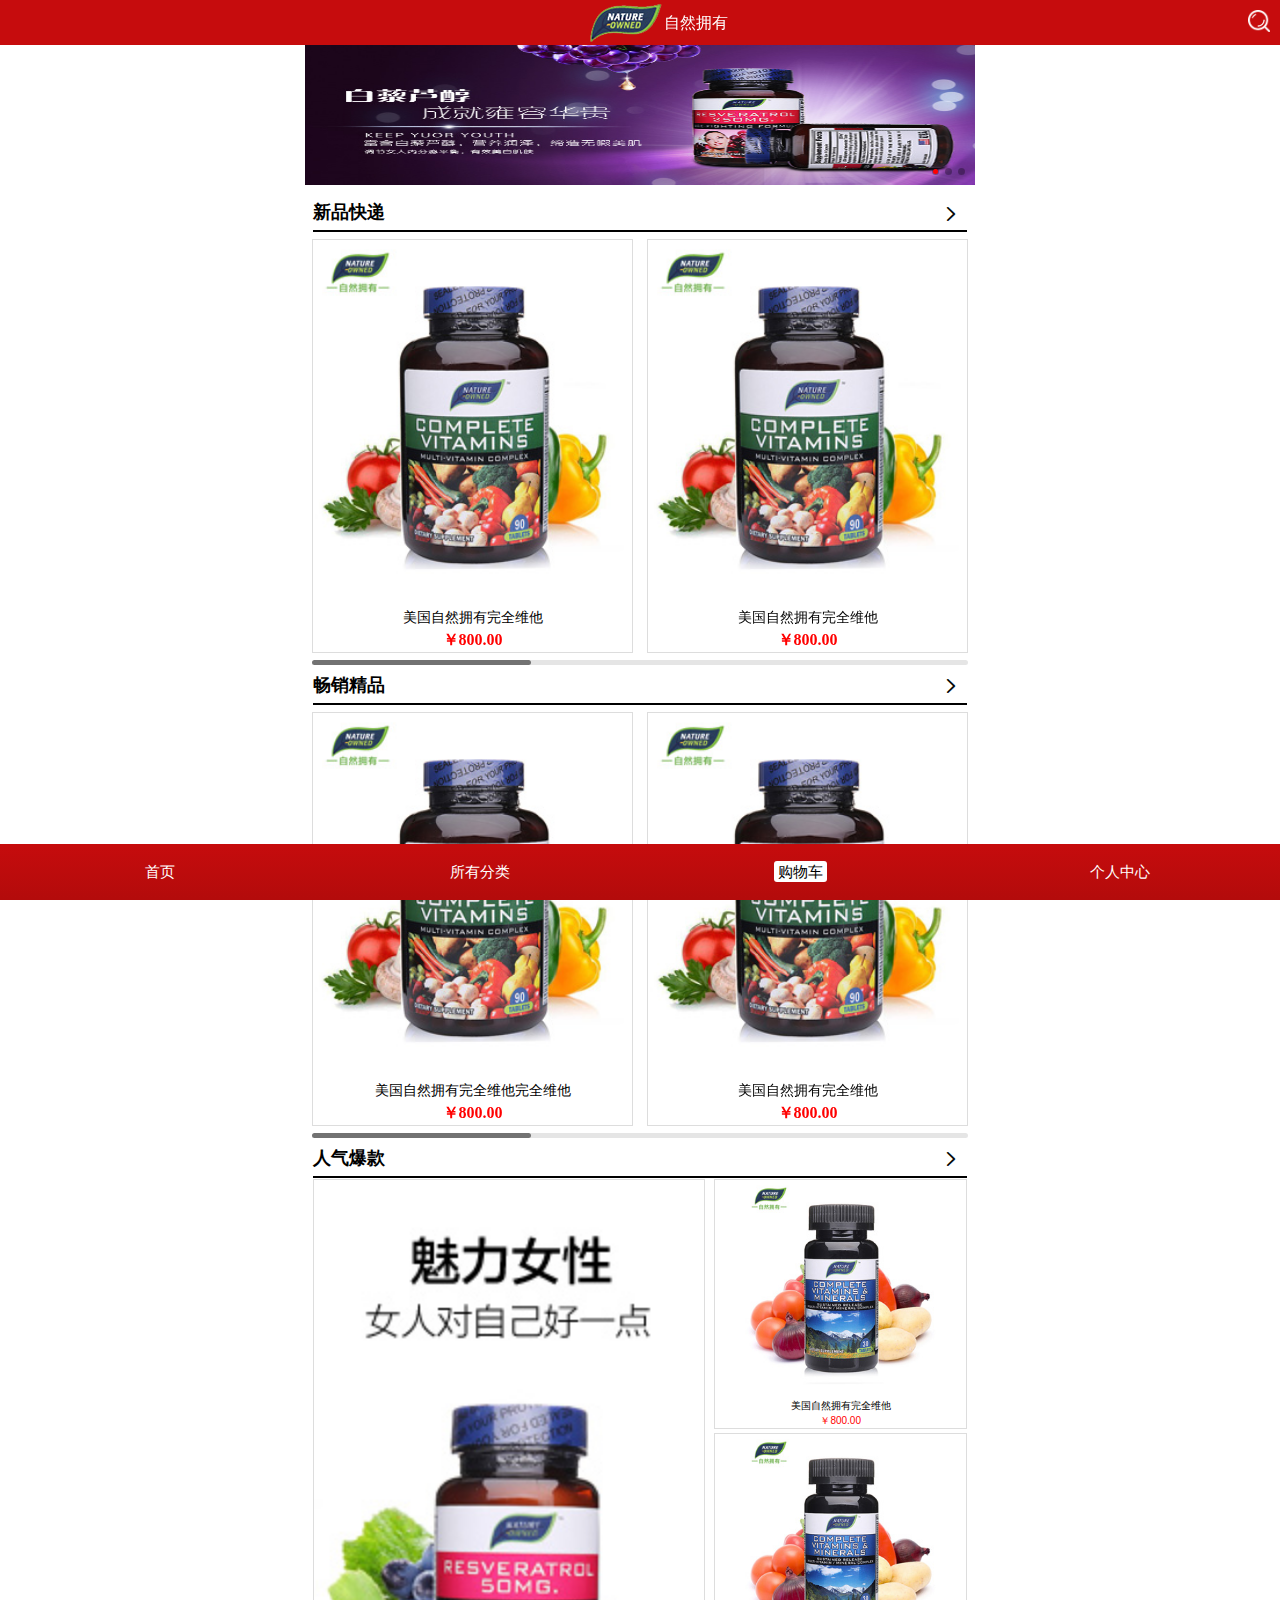
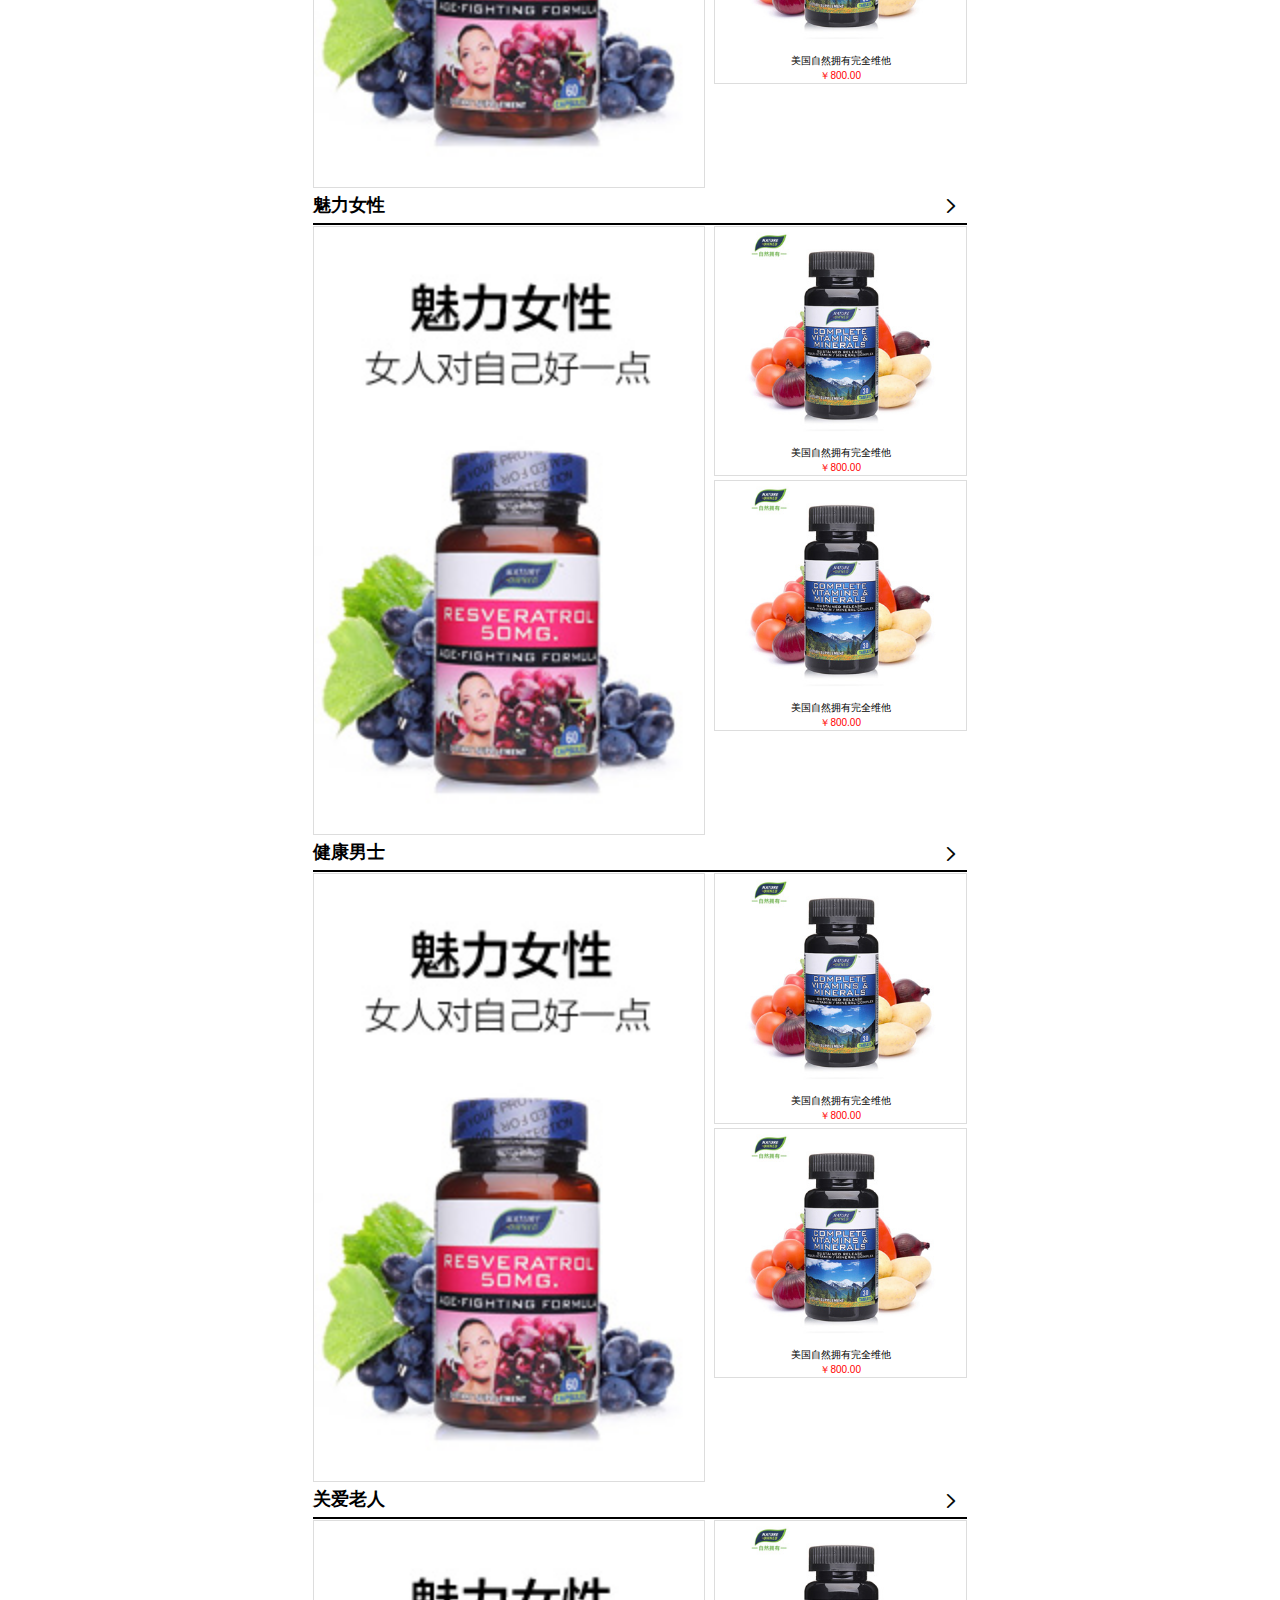
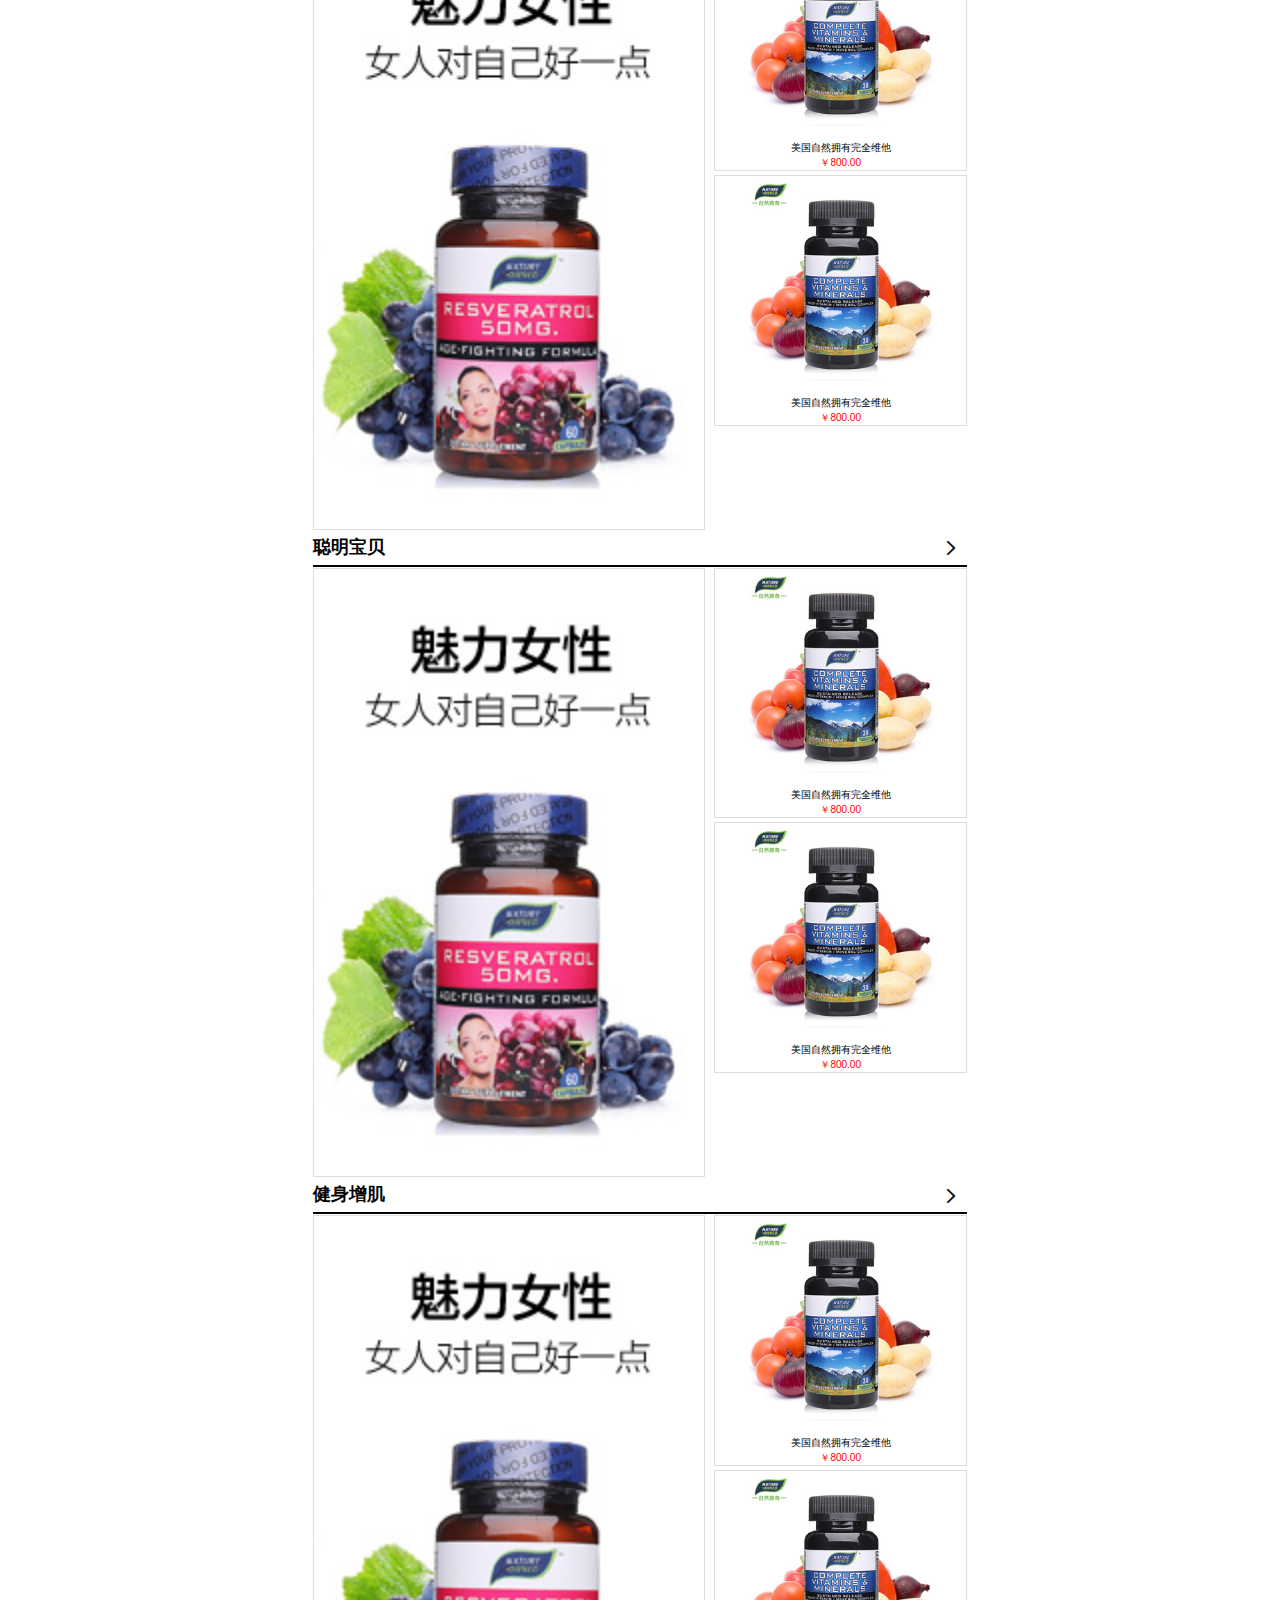
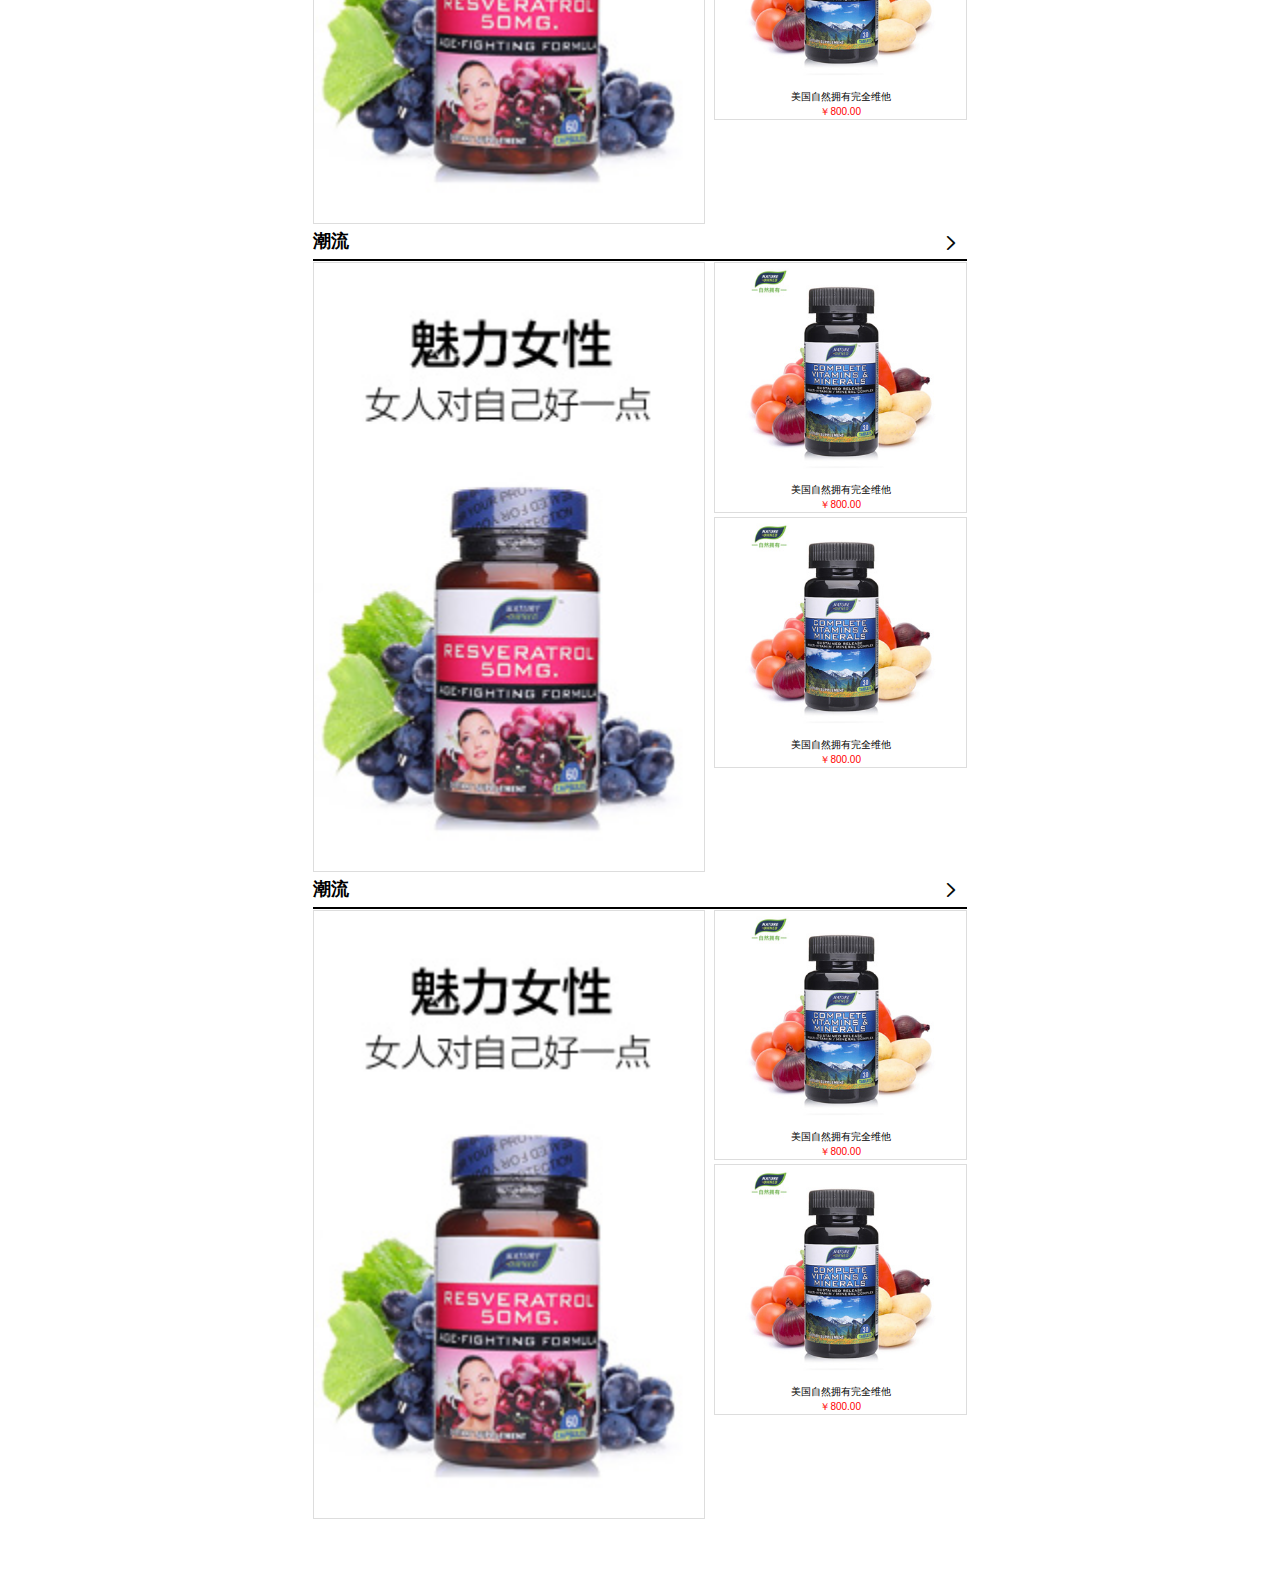
==== commit bf6775bb: "indexfinished" ====
--- a/index.html
+++ b/index.html
@@ -149,7 +149,7 @@
                               <div class="shopimg">
                                 <img src="word/201638_55233276.jpg" alt="">
                               </div>
-                              <p class="shopname">美国自然拥有完全维他</p>
+                              <p class="shopname">美国自然拥有完全维他完全维他</p>
                               <p class="shopprice">￥800.00</p>
                             </a>
                         </div>
@@ -227,6 +227,237 @@
     <!-- 人气爆款 -->
     <div class="l-column-title plr8">
       <div class="ui-arrowlink"><a href=""><span>人气爆款</span></a></div>
+    </div>
+    <div class="l-shopad-box plr8">
+      <ul class="ui-row">
+        <li class="ui-col ui-col-67">
+          <a href="" class="shopad-big">
+            <img src="word/c01.jpg" alt="">
+          </a>
+        </li>
+        <li class="ui-col ui-col-33">
+          <div class="shopad-small">
+            <a href="">
+              <div class="shopimg">
+                                <img src="word/201638_2026122680.jpg" alt="">
+                              </div>
+                              <p class="shopname">美国自然拥有完全维他</p>
+                              <p class="shopprice">￥800.00</p>
+            </a>
+          </div>
+          <div class="shopad-small">
+            <a href="">
+              <div class="shopimg">
+                                <img src="word/201638_2026122680.jpg" alt="">
+                              </div>
+                              <p class="shopname">美国自然拥有完全维他</p>
+                              <p class="shopprice">￥800.00</p>
+            </a>
+          </div>
+        </li>
+      </ul>
+    </div>
+    <!-- 魅力女性 -->
+    <div class="l-column-title plr8">
+      <div class="ui-arrowlink"><a href=""><span>魅力女性</span></a></div>
+    </div>
+    <div class="l-shopad-box plr8">
+      <ul class="ui-row">
+        <li class="ui-col ui-col-67">
+          <a href="" class="shopad-big">
+            <img src="word/c01.jpg" alt="">
+          </a>
+        </li>
+        <li class="ui-col ui-col-33">
+          <div class="shopad-small">
+            <a href="">
+              <div class="shopimg">
+                                <img src="word/201638_2026122680.jpg" alt="">
+                              </div>
+                              <p class="shopname">美国自然拥有完全维他</p>
+                              <p class="shopprice">￥800.00</p>
+            </a>
+          </div>
+          <div class="shopad-small">
+            <a href="">
+              <div class="shopimg">
+                                <img src="word/201638_2026122680.jpg" alt="">
+                              </div>
+                              <p class="shopname">美国自然拥有完全维他</p>
+                              <p class="shopprice">￥800.00</p>
+            </a>
+          </div>
+        </li>
+      </ul>
+    </div>
+    <!-- 健康男士 -->
+    <div class="l-column-title plr8">
+      <div class="ui-arrowlink"><a href=""><span>健康男士</span></a></div>
+    </div>
+    <div class="l-shopad-box plr8">
+      <ul class="ui-row">
+        <li class="ui-col ui-col-67">
+          <a href="" class="shopad-big">
+            <img src="word/c01.jpg" alt="">
+          </a>
+        </li>
+        <li class="ui-col ui-col-33">
+          <div class="shopad-small">
+            <a href="">
+              <div class="shopimg">
+                                <img src="word/201638_2026122680.jpg" alt="">
+                              </div>
+                              <p class="shopname">美国自然拥有完全维他</p>
+                              <p class="shopprice">￥800.00</p>
+            </a>
+          </div>
+          <div class="shopad-small">
+            <a href="">
+              <div class="shopimg">
+                                <img src="word/201638_2026122680.jpg" alt="">
+                              </div>
+                              <p class="shopname">美国自然拥有完全维他</p>
+                              <p class="shopprice">￥800.00</p>
+            </a>
+          </div>
+        </li>
+      </ul>
+    </div>
+    <!-- 关爱老人 -->
+    <div class="l-column-title plr8">
+      <div class="ui-arrowlink"><a href=""><span>关爱老人</span></a></div>
+    </div>
+    <div class="l-shopad-box plr8">
+      <ul class="ui-row">
+        <li class="ui-col ui-col-67">
+          <a href="" class="shopad-big">
+            <img src="word/c01.jpg" alt="">
+          </a>
+        </li>
+        <li class="ui-col ui-col-33">
+          <div class="shopad-small">
+            <a href="">
+              <div class="shopimg">
+                                <img src="word/201638_2026122680.jpg" alt="">
+                              </div>
+                              <p class="shopname">美国自然拥有完全维他</p>
+                              <p class="shopprice">￥800.00</p>
+            </a>
+          </div>
+          <div class="shopad-small">
+            <a href="">
+              <div class="shopimg">
+                                <img src="word/201638_2026122680.jpg" alt="">
+                              </div>
+                              <p class="shopname">美国自然拥有完全维他</p>
+                              <p class="shopprice">￥800.00</p>
+            </a>
+          </div>
+        </li>
+      </ul>
+    </div>
+    <!-- 聪明宝贝 -->
+    <div class="l-column-title plr8">
+      <div class="ui-arrowlink"><a href=""><span>聪明宝贝</span></a></div>
+    </div>
+    <div class="l-shopad-box plr8">
+      <ul class="ui-row">
+        <li class="ui-col ui-col-67">
+          <a href="" class="shopad-big">
+            <img src="word/c01.jpg" alt="">
+          </a>
+        </li>
+        <li class="ui-col ui-col-33">
+          <div class="shopad-small">
+            <a href="">
+              <div class="shopimg">
+                                <img src="word/201638_2026122680.jpg" alt="">
+                              </div>
+                              <p class="shopname">美国自然拥有完全维他</p>
+                              <p class="shopprice">￥800.00</p>
+            </a>
+          </div>
+          <div class="shopad-small">
+            <a href="">
+              <div class="shopimg">
+                                <img src="word/201638_2026122680.jpg" alt="">
+                              </div>
+                              <p class="shopname">美国自然拥有完全维他</p>
+                              <p class="shopprice">￥800.00</p>
+            </a>
+          </div>
+        </li>
+      </ul>
+    </div>
+    <!-- 健身增肌 -->
+    <div class="l-column-title plr8">
+      <div class="ui-arrowlink"><a href=""><span>健身增肌</span></a></div>
+    </div>
+    <div class="l-shopad-box plr8">
+      <ul class="ui-row">
+        <li class="ui-col ui-col-67">
+          <a href="" class="shopad-big">
+            <img src="word/c01.jpg" alt="">
+          </a>
+        </li>
+        <li class="ui-col ui-col-33">
+          <div class="shopad-small">
+            <a href="">
+              <div class="shopimg">
+                                <img src="word/201638_2026122680.jpg" alt="">
+                              </div>
+                              <p class="shopname">美国自然拥有完全维他</p>
+                              <p class="shopprice">￥800.00</p>
+            </a>
+          </div>
+          <div class="shopad-small">
+            <a href="">
+              <div class="shopimg">
+                                <img src="word/201638_2026122680.jpg" alt="">
+                              </div>
+                              <p class="shopname">美国自然拥有完全维他</p>
+                              <p class="shopprice">￥800.00</p>
+            </a>
+          </div>
+        </li>
+      </ul>
+    </div>
+    <!-- 潮流 -->
+    <div class="l-column-title plr8">
+      <div class="ui-arrowlink"><a href=""><span>潮流</span></a></div>
+    </div>
+    <div class="l-shopad-box plr8">
+      <ul class="ui-row">
+        <li class="ui-col ui-col-67">
+          <a href="" class="shopad-big">
+            <img src="word/c01.jpg" alt="">
+          </a>
+        </li>
+        <li class="ui-col ui-col-33">
+          <div class="shopad-small">
+            <a href="">
+              <div class="shopimg">
+                                <img src="word/201638_2026122680.jpg" alt="">
+                              </div>
+                              <p class="shopname">美国自然拥有完全维他</p>
+                              <p class="shopprice">￥800.00</p>
+            </a>
+          </div>
+          <div class="shopad-small">
+            <a href="">
+              <div class="shopimg">
+                                <img src="word/201638_2026122680.jpg" alt="">
+                              </div>
+                              <p class="shopname">美国自然拥有完全维他</p>
+                              <p class="shopprice">￥800.00</p>
+            </a>
+          </div>
+        </li>
+      </ul>
+    </div>
+    <!-- 潮流 -->
+    <div class="l-column-title plr8">
+      <div class="ui-arrowlink"><a href=""><span>潮流</span></a></div>
     </div>
     <div class="l-shopad-box plr8">
       <ul class="ui-row">
--- a/css/frozen.css
+++ b/css/frozen.css
@@ -3574,7 +3574,7 @@
     overflow: hidden;
 
     width: 100%;
-    height: 16rem;
+    height: 14rem;
 }.ui-slider-content
 {
     position: absolute;
@@ -3653,7 +3653,7 @@
     content: '';
 
     border-radius: 10px;
-    background-color: #FFE501;
+    background-color: #F00;
     -webkit-background-clip: padding-box;
 }.ui-slider-indicators-center
 {
--- a/css/css/mian.css
+++ b/css/css/mian.css
@@ -1 +1 @@
-body{font-family:"ff-tisa-web-pro-1","ff-tisa-web-pro-2","Lucida Grande","Hiragino Sans GB","Hiragino Sans GB W3","Microsoft YaHei","wenquanyi micro hei",sans-serif;color:#000;background:#fff}a{color:inherit;text-decoration:none}table{border-collapse:separate;border-spacing:0;vertical-align:middle}td,th{text-align:left;font-weight:normal;vertical-align:middle}ul,ol,li{list-style:none}textarea::placeholder{color:#add8e6}.l-left{float:left}.l-right{float:right}.l-float{*zoom:1}.l-float:before,.l-float:after{display:table;content:""}.l-float:after{clear:both}.l-column-title{height:3.4rem;line-height:3.4rem}.l-column-title a{display:block;border-bottom:#000 solid 2px}.l-column-title span{font-size:1.8rem;padding-right:3rem;font-weight:bold}.ui-btn-more{padding:10px 0 0 0}.ui-btn-more a{display:block;width:100%;background:#ffed89;color:#6b6d08;font-size:1.6rem;text-align:center;height:44px;line-height:44px;border:none}input::-webkit-input-placeholder{color:#000 !important}input:-moz-placeholder{color:#000 !important}input::-moz-placeholder{color:#000 !important}input:-ms-input-placeholder{color:#000 !important}.ui-textarea{display:block;max-width:100%;min-height:4rem;border:#000 solid 1px;background:#ffed89;text-indent:4px}.ui-file-btn{background:none;width:80px;height:3rem}#gotoTop{position:fixed;bottom:50px;right:0;display:none;text-indent:-9999px;width:45px;height:45px;margin-top:-50px;margin-left:520px;padding:9px 4px;cursor:pointer;text-align:center;z-index:9999;background:url(../../images/btn-top.png) center no-repeat}#gotoTop.hover{text-decoration:none}.u-logo{width:10rem;height:44px;text-indent:74px;background:url(../../images/logo.png) left center no-repeat;background-size:auto;display:inline-block;line-height:44px;color:#fff;font-size:1.6rem;word-break:keep-all;white-space:nowrap}.u-top-tit{width:10rem;height:44px;display:inline-block;line-height:44px;color:#ffe501;font-size:1.6rem;word-break:keep-all;white-space:nowrap}.u-user-centent{width:2.2rem;height:45px;text-indent:-99999px;background:url(../../images/icon-usercentent.png) center center no-repeat;background-size:contain;z-index:999;display:inline-block;position:absolute;right:10px;top:50%;margin-top:-24px}.u-user-signin{width:2.2rem;height:45px;text-indent:-99999px;background:url(../../images/icon-Signin.png) center center no-repeat;background-size:contain;z-index:999;display:inline-block;position:absolute;left:10px;top:50%;margin-top:-24px}.u-icon-search{width:2.2rem;height:45px;text-indent:-99999px;background:url(../../images/icon-search.png) center center no-repeat;background-size:contain;z-index:999;display:inline-block;position:absolute;right:10px;top:50%;margin-top:-24px}.ui-tiled a{font-size:1.5rem}.ui-tiled .active{color:#000;background:#fff}.bg-h1{background:#ffe501}.bg-h2{background:#ffed89}.bg-hs{background:#000}.bg-bs{background:#fff}.fz12{font-size:1.2rem}.fz14{font-size:1.4rem}.fz15{font-size:1.5rem}.fz16{font-size:1.6rem}.fz18{font-size:1.8rem}.fz20{font-size:2rem}.fz24{font-size:2.4rem}.fc-h{color:#f00}.fc-0{color:#000 !important}.fc-y{color:#ffe501 !important}.fwb{font-weight:bold}.taxt-i14{text-indent:14px}.touchweb-page{min-width:320px;max-width:670px;margin:0 auto}.dis{display:block}.mt10{margin-top:10px}.mt20{margin-top:20px}.mb10{margin-bottom:10px}.mb20{margin-bottom:20px}.mb35{margin-bottom:35px}.mr8{margin-right:8px}.plr8{padding-left:8px;padding-right:8px}.plr4{padding-left:4px;padding-right:4px}.ptb4{padding-top:4px;padding-bottom:4px}.ptb8{padding-top:8px;padding-bottom:8px}.pd10{padding-bottom:10px}.pt10{padding-top:10px}.pr10{padding-right:10px}.pl5{padding-left:.5rem}.textc{text-align:center !important}.textl{text-align:left !important}.textr{text-align:right !important}.bb{border-bottom:#000 solid 1px !important}.ui-table{font-size:1.4rem}.ui-table-border{border:#000 solid 1px}.tableimg{max-width:6rem;padding:.5rem 0}.tabletitle{font-size:1.6rem;padding:.5rem 0 .5rem .5rem;font-weight:bold !important;text-align:left !important}.l-nav-box{padding:1rem;text-align:center}.l-nav-box .shopcar i{display:inline-block;width:4rem;height:4rem;background:url(../../images/icon-shopcar.png) top center no-repeat;background-size:contain}.l-nav-box .mycollect i{display:inline-block;width:4rem;height:4rem;background:url(../../images/icon-mycollect.png) top center no-repeat;background-size:contain}.l-nav-box .shopclassify i{display:inline-block;width:4rem;height:4rem;background:url(../../images/icon-shopclassify.png) top center no-repeat;background-size:contain}.l-shopad-box .shopad-big{width:99%;float:left;overflow:hidden;background:#ffc600}.l-shopad-box .shopad-big img{width:100%}.l-shopad-box .shopad-small{width:99%;float:right;overflow:hidden}.l-shopad-box .shopad-small img{width:100%}.l-top-ad{padding:1.4rem 0}.l-top-ad a{display:block;width:90%;margin:0 auto;overflow:hidden}.l-top-ad img{display:block;max-width:100%}.l-top-ad .title{width:100%;padding:1rem 0;background:#000;font-size:1.4rem}.l-person-ad{width:100%;padding:1rem 0}.l-person-ad a{display:block;width:100%;background:#f00}.l-person-ad img{width:100%}.shoplist{width:95%;margin:1rem auto .5rem auto;background:#ffed89}.shoplist .shopimg img{width:100%}.shoplist .shopname{padding:0 .5rem;font-size:1.4rem;overflow:hidden;text-overflow:ellipsis;-o-text-overflow:ellipsis;white-space:nowrap}.shoplist .shopprice{padding:0 .5rem;font-family:"宋体";font-weight:bold;font-size:1.6rem;color:#f00}.l-shoplist-ad img{width:100%}.l-shoplist-page ul>li{width:50%;float:left}.shopinfo-img{padding:1rem 0;background:#434343}.shopinfo-img img{max-width:100%}.swiper-slide{text-align:center;font-size:18px}.sys_item_spec dl.iteminfo_parameter{padding-top:10px}.sys_item_spec dl.iteminfo_parameter dt{line-height:32px}.sys_spec_text li{position:relative;float:left;margin:2px 6px 2px 0;outline:none}.sys_spec_text li a{display:inline-block;padding:1px 6px;color:#000;border:1px solid #000;background:#fff}.sys_spec_text li a:hover{padding:0 5px;text-decoration:none;border:2px solid #000}.sys_spec_text li i{font-size:0;line-height:0;position:absolute;z-index:99;right:1px;bottom:1px;display:none;width:10px;height:10px;background:url(../../images/sys_item_selected.gif) no-repeat right bottom}.sys_spec_text li.selected a{padding:0 5px;border:2px solid #000}.sys_spec_text li.selected i{display:block}.shopbuy-no .sl_tit,.shopbuynumber .sl_tit{width:60px;color:#000}.shopbuy-no .Spinner,.shopbuynumber .Spinner{line-height:31px;display:inline-block;overflow:hidden;width:100px;height:31px;padding-top:3px}.shopbuy-no .Spinner .Amount,.shopbuynumber .Spinner .Amount{line-height:17px;float:left;width:36px;height:17px;padding:4px 5px;text-align:center;color:#000;border-width:1px 0;border-style:solid;border-color:#000;outline:0}.shopbuy-no .Spinner a,.shopbuynumber .Spinner a{display:inline-block;float:left;width:25px;height:25px;cursor:pointer;border:1px solid #000;outline:0;background-color:#f7f7f7}.shopbuy-no .Spinner a i,.shopbuynumber .Spinner a i{font-style:normal;display:block;overflow:hidden;width:9px;height:9px;margin:8px;text-indent:999999%;background:url(../../images/BuynBtn.png) no-repeat}.shopbuy-no .Spinner .Decrease i,.shopbuynumber .Spinner .Decrease i{background-position:-9px -9px}.shopbuy-no .Spinner .Increase i,.shopbuynumber .Spinner .Increase i{background-position:-9px 0}.shopbuy-no .Spinner .DisDe i,.shopbuynumber .Spinner .DisDe i{background-position:0 -9px}.shopbuy-no .Spinner .DisIn i,.shopbuynumber .Spinner .DisIn i{background-position:0 0}.shopsome-cz{text-align:center}.shopsome-cz a{display:inline-block;width:70%;padding:.6rem 0;text-align:center;color:#ffe501;background:#000;font-size:1.6rem;border-radius:5px}.l-shopcan h2 span,.l-shopinfo-img h2 span{padding-right:4rem;border-bottom:#000 solid 2px}.l-weixin-2code img{width:100%;display:inline-block}.l-shopinfo-img{background:#fff}.ui-shopinfo-img img{width:100% !important;display:inherit}.l-shopinf-souhuo,.l-shopinfo-pingjia{line-height:150%;font-size:1.2rem;padding:2rem 1rem}.shopSearch-tit a{display:inline-block;width:100%;height:4.5rem;line-height:4.5rem;border-bottom:solid #000 2px}.shopSearch-tit .active{background:#ffe501;border-bottom:#ffe501 solid 2px}.shopSearch-info{padding:.5rem 0 0 .5rem}.shopSearch-info a{display:inline-block;width:43%;margin:1rem .3rem 0 .3rem;border:solid 2px #000;padding:1rem 0;text-align:center}.shopSearch-info .active{background:#000;color:#ffe501}.l-shoporder-list{margin:1rem 0}.u-shopflow-btn{display:inline-block;padding:.3rem 2rem;background:#000;color:#ffe501;font-size:1.6rem;margin-left:.5rem;border-radius:3px}.u-input-b{border:#000 solid 1px;background:#ffed89;height:2rem;line-height:2rem;text-indent:4px}.u-input-s{border:#000 solid 1px;background:#ffed89;height:2rem;line-height:2rem;text-indent:4px;width:9rem}.orderselect{border:#000 solid 1px;background:#ffed89;height:2.2rem;line-height:2.2rem}.l-shopcar-list .shopimg{display:inline-block;width:25%;overflow:hidden}.l-shopcar-list .shopimg img{width:100%}.l-shopcar-list .shoptit{width:72%}.u-sign{background:#ffe501;color:#000}.u-sign form .user-phone input{background:url(../../images/icon-user-phone.png) left center no-repeat;background-size:1.6rem 100%;padding-left:2rem}.u-sign form .user-key input{background:url(../../images/icon-user-key.png) left center no-repeat;background-size:1.4rem 100%;padding-left:2rem}.u-sign form .user-name input{background:url(../../images/icon-user-name.png) left center no-repeat;background-size:1.6rem 100%;padding-left:2rem}.u-sign form .user-mail input{background:url(../../images/icon-user-mail.png) left center no-repeat;background-size:1.8rem 90%;padding-left:2rem}.u-sign form .user-confirm button{background:#000;width:8rem;height:36px;margin-top:4px;line-height:36px;border-radius:5px;margin-right:.8rem}.user-ensure{margin-top:20px}.user-ensure button{color:#ffe501;letter-spacing:.6rem}.user-ensure a{display:block;text-align:center;margin-top:16px}.uc-border-b{border-bottom:1px solid #000}.user-logo{background:#ffe501;text-align:center;margin-top:20px;margin-bottom:20px}.user-link{display:block;padding:12px 10px}.user-list{background:#ffe501}.user-list li{display:block;margin-left:0;padding-left:10px}.user-list li:after{color:rgba(0,0,0,0);color:#000}.user-list li:active{background-color:#ffed89}.u-user-edit{width:2.2rem;height:45px;text-indent:-99999px;background:url(../../images/icon-userexit.png) center center no-repeat;background-size:contain;z-index:999;display:inline-block;position:absolute;right:10px;top:50%;margin-top:-24px}.u-cenlist-tit{background:#ffe501}.u-cenlist-tit .user-icon{width:8rem;height:8rem;border-radius:8rem;border:4px solid #ffed89;margin-left:10px}.u-cenlist-tit .user-name-text{margin-left:1rem}.u-cenlist-tit .user-name-text h3{font-size:20px;font-weight:bold}.u-cenlist-tit .user-name-text h4{line-height:34px}.user-edit{background:none}.user-edit h2{display:block;width:10rem;border-bottom:2px solid #000;line-height:44px;font-size:1.8rem;padding-left:1rem;font-weight:bold}.user-text label{color:#000}.user-text>p{padding-left:8rem}.l-userc-title{display:block;width:10rem;border-bottom:2px solid #000;line-height:44px;font-size:1.8rem;padding-left:1rem;font-weight:bold}.u-signin-btn{display:inline-block;width:10rem;height:10rem;line-height:10rem;border-radius:10rem;background:#363000;border:5px #756900 solid}.u-detail-time{display:inline-block;padding-left:2.5rem;background:url(../../images/icon-detail-time.jpg) left center no-repeat;background-size:contain}.l-sigin-list{width:100%;padding:.6rem 0}.l-sigin-list .userimg{display:block;overflow:hidden;width:40px;height:40px;-webkit-border-radius:200px}.l-sigin-list .userimg img{max-width:40px}.l-sigin-list .username{padding-left:1rem;line-height:40px}.l-sigin-list .sigintime{padding-right:1rem;line-height:40px}.u-changekey{background:none}.u-changekey .user-confirm button{background:#000;width:8rem;height:36px;margin-top:4px;line-height:36px;border-radius:5px;margin-right:.8rem}.user-bg{background:none}.user-btn-m{text-align:center;margin-top:10px}+body{font-family:"ff-tisa-web-pro-1","ff-tisa-web-pro-2","Lucida Grande","Hiragino Sans GB","Hiragino Sans GB W3","Microsoft YaHei","wenquanyi micro hei",sans-serif;color:#000;background:#fff}a{color:inherit;text-decoration:none}table{border-collapse:separate;border-spacing:0;vertical-align:middle}td,th{text-align:left;font-weight:normal;vertical-align:middle}ul,ol,li{list-style:none}textarea::placeholder{color:#add8e6}.l-left{float:left}.l-right{float:right}.l-float{*zoom:1}.l-float:before,.l-float:after{display:table;content:""}.l-float:after{clear:both}.l-column-title{height:3.4rem;line-height:3.4rem}.l-column-title a{display:block;border-bottom:#000 solid 2px}.l-column-title span{font-size:1.8rem;padding-right:3rem;font-weight:bold}.ui-btn-more{padding:10px 0 0 0}.ui-btn-more a{display:block;width:100%;background:#ffed89;color:#6b6d08;font-size:1.6rem;text-align:center;height:44px;line-height:44px;border:none}input::-webkit-input-placeholder{color:#000 !important}input:-moz-placeholder{color:#000 !important}input::-moz-placeholder{color:#000 !important}input:-ms-input-placeholder{color:#000 !important}.ui-textarea{display:block;max-width:100%;min-height:4rem;border:#000 solid 1px;background:#ffed89;text-indent:4px}.ui-file-btn{background:none;width:80px;height:3rem}#gotoTop{position:fixed;bottom:50px;right:0;display:none;text-indent:-9999px;width:45px;height:45px;margin-top:-50px;margin-left:520px;padding:9px 4px;cursor:pointer;text-align:center;z-index:9999;background:url(../../images/btn-top.png) center no-repeat}#gotoTop.hover{text-decoration:none}.u-logo{width:10rem;height:44px;text-indent:74px;background:url(../../images/logo.png) left center no-repeat;background-size:auto;display:inline-block;line-height:44px;color:#fff;font-size:1.6rem;word-break:keep-all;white-space:nowrap}.u-top-tit{width:10rem;height:44px;display:inline-block;line-height:44px;color:#ffe501;font-size:1.6rem;word-break:keep-all;white-space:nowrap}.u-user-centent{width:2.2rem;height:45px;text-indent:-99999px;background:url(../../images/icon-usercentent.png) center center no-repeat;background-size:contain;z-index:999;display:inline-block;position:absolute;right:10px;top:50%;margin-top:-24px}.u-user-signin{width:2.2rem;height:45px;text-indent:-99999px;background:url(../../images/icon-Signin.png) center center no-repeat;background-size:contain;z-index:999;display:inline-block;position:absolute;left:10px;top:50%;margin-top:-24px}.u-icon-search{width:2.2rem;height:45px;text-indent:-99999px;background:url(../../images/icon-search.png) center center no-repeat;background-size:contain;z-index:999;display:inline-block;position:absolute;right:10px;top:50%;margin-top:-24px}.ui-tiled a{font-size:1.5rem}.ui-tiled .active{padding:.2rem .4rem;border-radius:3px;color:#000;background:#fff}.bg-h1{background:#ffe501}.bg-h2{background:#ffed89}.bg-hs{background:#000}.bg-bs{background:#fff}.fz12{font-size:1.2rem}.fz14{font-size:1.4rem}.fz15{font-size:1.5rem}.fz16{font-size:1.6rem}.fz18{font-size:1.8rem}.fz20{font-size:2rem}.fz24{font-size:2.4rem}.fc-h{color:#f00}.fc-0{color:#000 !important}.fc-y{color:#ffe501 !important}.fwb{font-weight:bold}.taxt-i14{text-indent:14px}.touchweb-page{min-width:320px;max-width:670px;margin:0 auto}.dis{display:block}.mt10{margin-top:10px}.mt20{margin-top:20px}.mb10{margin-bottom:10px}.mb20{margin-bottom:20px}.mb35{margin-bottom:35px}.mr8{margin-right:8px}.plr8{padding-left:8px;padding-right:8px}.plr4{padding-left:4px;padding-right:4px}.ptb4{padding-top:4px;padding-bottom:4px}.ptb8{padding-top:8px;padding-bottom:8px}.pd10{padding-bottom:10px}.pt10{padding-top:10px}.pr10{padding-right:10px}.pl5{padding-left:.5rem}.textc{text-align:center !important}.textl{text-align:left !important}.textr{text-align:right !important}.bb{border-bottom:#000 solid 1px !important}.ui-table{font-size:1.4rem}.ui-table-border{border:#000 solid 1px}.tableimg{max-width:6rem;padding:.5rem 0}.tabletitle{font-size:1.6rem;padding:.5rem 0 .5rem .5rem;font-weight:bold !important;text-align:left !important}.l-nav-box{padding:1rem;text-align:center}.l-nav-box .shopcar i{display:inline-block;width:4rem;height:4rem;background:url(../../images/icon-shopcar.png) top center no-repeat;background-size:contain}.l-nav-box .mycollect i{display:inline-block;width:4rem;height:4rem;background:url(../../images/icon-mycollect.png) top center no-repeat;background-size:contain}.l-nav-box .shopclassify i{display:inline-block;width:4rem;height:4rem;background:url(../../images/icon-shopclassify.png) top center no-repeat;background-size:contain}.l-shopad-box .shopad-big{width:100%;float:left;overflow:hidden;background:#fff;border:1px #ddd solid;margin-top:.4rem}.l-shopad-box .shopad-big img{width:100%}.l-shopad-box .shopad-small{width:95%;float:right;overflow:hidden;font-size:1rem;border:1px #ddd solid;margin-top:.4rem;text-align:center}.l-shopad-box .shopad-small .shopname{overflow:hidden;white-space:nowrap;text-overflow:ellipsis;-o-text-overflow:ellipsis}.l-shopad-box .shopad-small .shopprice{color:#f00}.l-shopad-box .shopad-small img{width:76%}.l-top-ad{padding:1.4rem 0}.l-top-ad a{display:block;width:90%;margin:0 auto;overflow:hidden}.l-top-ad img{display:block;max-width:100%}.l-top-ad .title{width:100%;padding:1rem 0;background:#000;font-size:1.4rem}.l-person-ad{width:100%;padding:1rem 0}.l-person-ad a{display:block;width:100%;background:#f00}.l-person-ad img{width:100%}.shoplist{width:95%;margin:1rem auto .5rem auto;background:#fff;border:1px #ddd solid}.shoplist .shopimg img{width:100%}.shoplist .shopname{padding:0 .5rem;font-size:1.4rem;overflow:hidden;text-overflow:ellipsis;-o-text-overflow:ellipsis;white-space:nowrap}.shoplist .shopprice{padding:0 .5rem;font-family:"宋体";font-weight:bold;font-size:1.6rem;color:#f00}.l-shoplist-ad img{width:100%}.l-shoplist-page ul>li{width:50%;float:left}.shopinfo-img{padding:1rem 0;background:#434343}.shopinfo-img img{max-width:100%}.swiper-slide{text-align:center;font-size:18px}.sys_item_spec dl.iteminfo_parameter{padding-top:10px}.sys_item_spec dl.iteminfo_parameter dt{line-height:32px}.sys_spec_text li{position:relative;float:left;margin:2px 6px 2px 0;outline:none}.sys_spec_text li a{display:inline-block;padding:1px 6px;color:#000;border:1px solid #000;background:#fff}.sys_spec_text li a:hover{padding:0 5px;text-decoration:none;border:2px solid #000}.sys_spec_text li i{font-size:0;line-height:0;position:absolute;z-index:99;right:1px;bottom:1px;display:none;width:10px;height:10px;background:url(../../images/sys_item_selected.gif) no-repeat right bottom}.sys_spec_text li.selected a{padding:0 5px;border:2px solid #000}.sys_spec_text li.selected i{display:block}.shopbuy-no .sl_tit,.shopbuynumber .sl_tit{width:60px;color:#000}.shopbuy-no .Spinner,.shopbuynumber .Spinner{line-height:31px;display:inline-block;overflow:hidden;width:100px;height:31px;padding-top:3px}.shopbuy-no .Spinner .Amount,.shopbuynumber .Spinner .Amount{line-height:17px;float:left;width:36px;height:17px;padding:4px 5px;text-align:center;color:#000;border-width:1px 0;border-style:solid;border-color:#000;outline:0}.shopbuy-no .Spinner a,.shopbuynumber .Spinner a{display:inline-block;float:left;width:25px;height:25px;cursor:pointer;border:1px solid #000;outline:0;background-color:#f7f7f7}.shopbuy-no .Spinner a i,.shopbuynumber .Spinner a i{font-style:normal;display:block;overflow:hidden;width:9px;height:9px;margin:8px;text-indent:999999%;background:url(../../images/BuynBtn.png) no-repeat}.shopbuy-no .Spinner .Decrease i,.shopbuynumber .Spinner .Decrease i{background-position:-9px -9px}.shopbuy-no .Spinner .Increase i,.shopbuynumber .Spinner .Increase i{background-position:-9px 0}.shopbuy-no .Spinner .DisDe i,.shopbuynumber .Spinner .DisDe i{background-position:0 -9px}.shopbuy-no .Spinner .DisIn i,.shopbuynumber .Spinner .DisIn i{background-position:0 0}.shopsome-cz{text-align:center}.shopsome-cz a{display:inline-block;width:70%;padding:.6rem 0;text-align:center;color:#ffe501;background:#000;font-size:1.6rem;border-radius:5px}.l-shopcan h2 span,.l-shopinfo-img h2 span{padding-right:4rem;border-bottom:#000 solid 2px}.l-weixin-2code img{width:100%;display:inline-block}.l-shopinfo-img{background:#fff}.ui-shopinfo-img img{width:100% !important;display:inherit}.l-shopinf-souhuo,.l-shopinfo-pingjia{line-height:150%;font-size:1.2rem;padding:2rem 1rem}.shopSearch-tit a{display:inline-block;width:100%;height:4.5rem;line-height:4.5rem;border-bottom:solid #000 2px}.shopSearch-tit .active{background:#ffe501;border-bottom:#ffe501 solid 2px}.shopSearch-info{padding:.5rem 0 0 .5rem}.shopSearch-info a{display:inline-block;width:43%;margin:1rem .3rem 0 .3rem;border:solid 2px #000;padding:1rem 0;text-align:center}.shopSearch-info .active{background:#000;color:#ffe501}.l-shoporder-list{margin:1rem 0}.u-shopflow-btn{display:inline-block;padding:.3rem 2rem;background:#000;color:#ffe501;font-size:1.6rem;margin-left:.5rem;border-radius:3px}.u-input-b{border:#000 solid 1px;background:#ffed89;height:2rem;line-height:2rem;text-indent:4px}.u-input-s{border:#000 solid 1px;background:#ffed89;height:2rem;line-height:2rem;text-indent:4px;width:9rem}.orderselect{border:#000 solid 1px;background:#ffed89;height:2.2rem;line-height:2.2rem}.l-shopcar-list .shopimg{display:inline-block;width:25%;overflow:hidden}.l-shopcar-list .shopimg img{width:100%}.l-shopcar-list .shoptit{width:72%}.u-sign{background:#ffe501;color:#000}.u-sign form .user-phone input{background:url(../../images/icon-user-phone.png) left center no-repeat;background-size:1.6rem 100%;padding-left:2rem}.u-sign form .user-key input{background:url(../../images/icon-user-key.png) left center no-repeat;background-size:1.4rem 100%;padding-left:2rem}.u-sign form .user-name input{background:url(../../images/icon-user-name.png) left center no-repeat;background-size:1.6rem 100%;padding-left:2rem}.u-sign form .user-mail input{background:url(../../images/icon-user-mail.png) left center no-repeat;background-size:1.8rem 90%;padding-left:2rem}.u-sign form .user-confirm button{background:#000;width:8rem;height:36px;margin-top:4px;line-height:36px;border-radius:5px;margin-right:.8rem}.user-ensure{margin-top:20px}.user-ensure button{color:#ffe501;letter-spacing:.6rem}.user-ensure a{display:block;text-align:center;margin-top:16px}.uc-border-b{border-bottom:1px solid #000}.user-logo{background:#ffe501;text-align:center;margin-top:20px;margin-bottom:20px}.user-link{display:block;padding:12px 10px}.user-list{background:#ffe501}.user-list li{display:block;margin-left:0;padding-left:10px}.user-list li:after{color:rgba(0,0,0,0);color:#000}.user-list li:active{background-color:#ffed89}.u-user-edit{width:2.2rem;height:45px;text-indent:-99999px;background:url(../../images/icon-userexit.png) center center no-repeat;background-size:contain;z-index:999;display:inline-block;position:absolute;right:10px;top:50%;margin-top:-24px}.u-cenlist-tit{background:#ffe501}.u-cenlist-tit .user-icon{width:8rem;height:8rem;border-radius:8rem;border:4px solid #ffed89;margin-left:10px}.u-cenlist-tit .user-name-text{margin-left:1rem}.u-cenlist-tit .user-name-text h3{font-size:20px;font-weight:bold}.u-cenlist-tit .user-name-text h4{line-height:34px}.user-edit{background:none}.user-edit h2{display:block;width:10rem;border-bottom:2px solid #000;line-height:44px;font-size:1.8rem;padding-left:1rem;font-weight:bold}.user-text label{color:#000}.user-text>p{padding-left:8rem}.l-userc-title{display:block;width:10rem;border-bottom:2px solid #000;line-height:44px;font-size:1.8rem;padding-left:1rem;font-weight:bold}.u-signin-btn{display:inline-block;width:10rem;height:10rem;line-height:10rem;border-radius:10rem;background:#363000;border:5px #756900 solid}.u-detail-time{display:inline-block;padding-left:2.5rem;background:url(../../images/icon-detail-time.jpg) left center no-repeat;background-size:contain}.l-sigin-list{width:100%;padding:.6rem 0}.l-sigin-list .userimg{display:block;overflow:hidden;width:40px;height:40px;-webkit-border-radius:200px}.l-sigin-list .userimg img{max-width:40px}.l-sigin-list .username{padding-left:1rem;line-height:40px}.l-sigin-list .sigintime{padding-right:1rem;line-height:40px}.u-changekey{background:none}.u-changekey .user-confirm button{background:#000;width:8rem;height:36px;margin-top:4px;line-height:36px;border-radius:5px;margin-right:.8rem}.user-bg{background:none}.user-btn-m{text-align:center;margin-top:10px}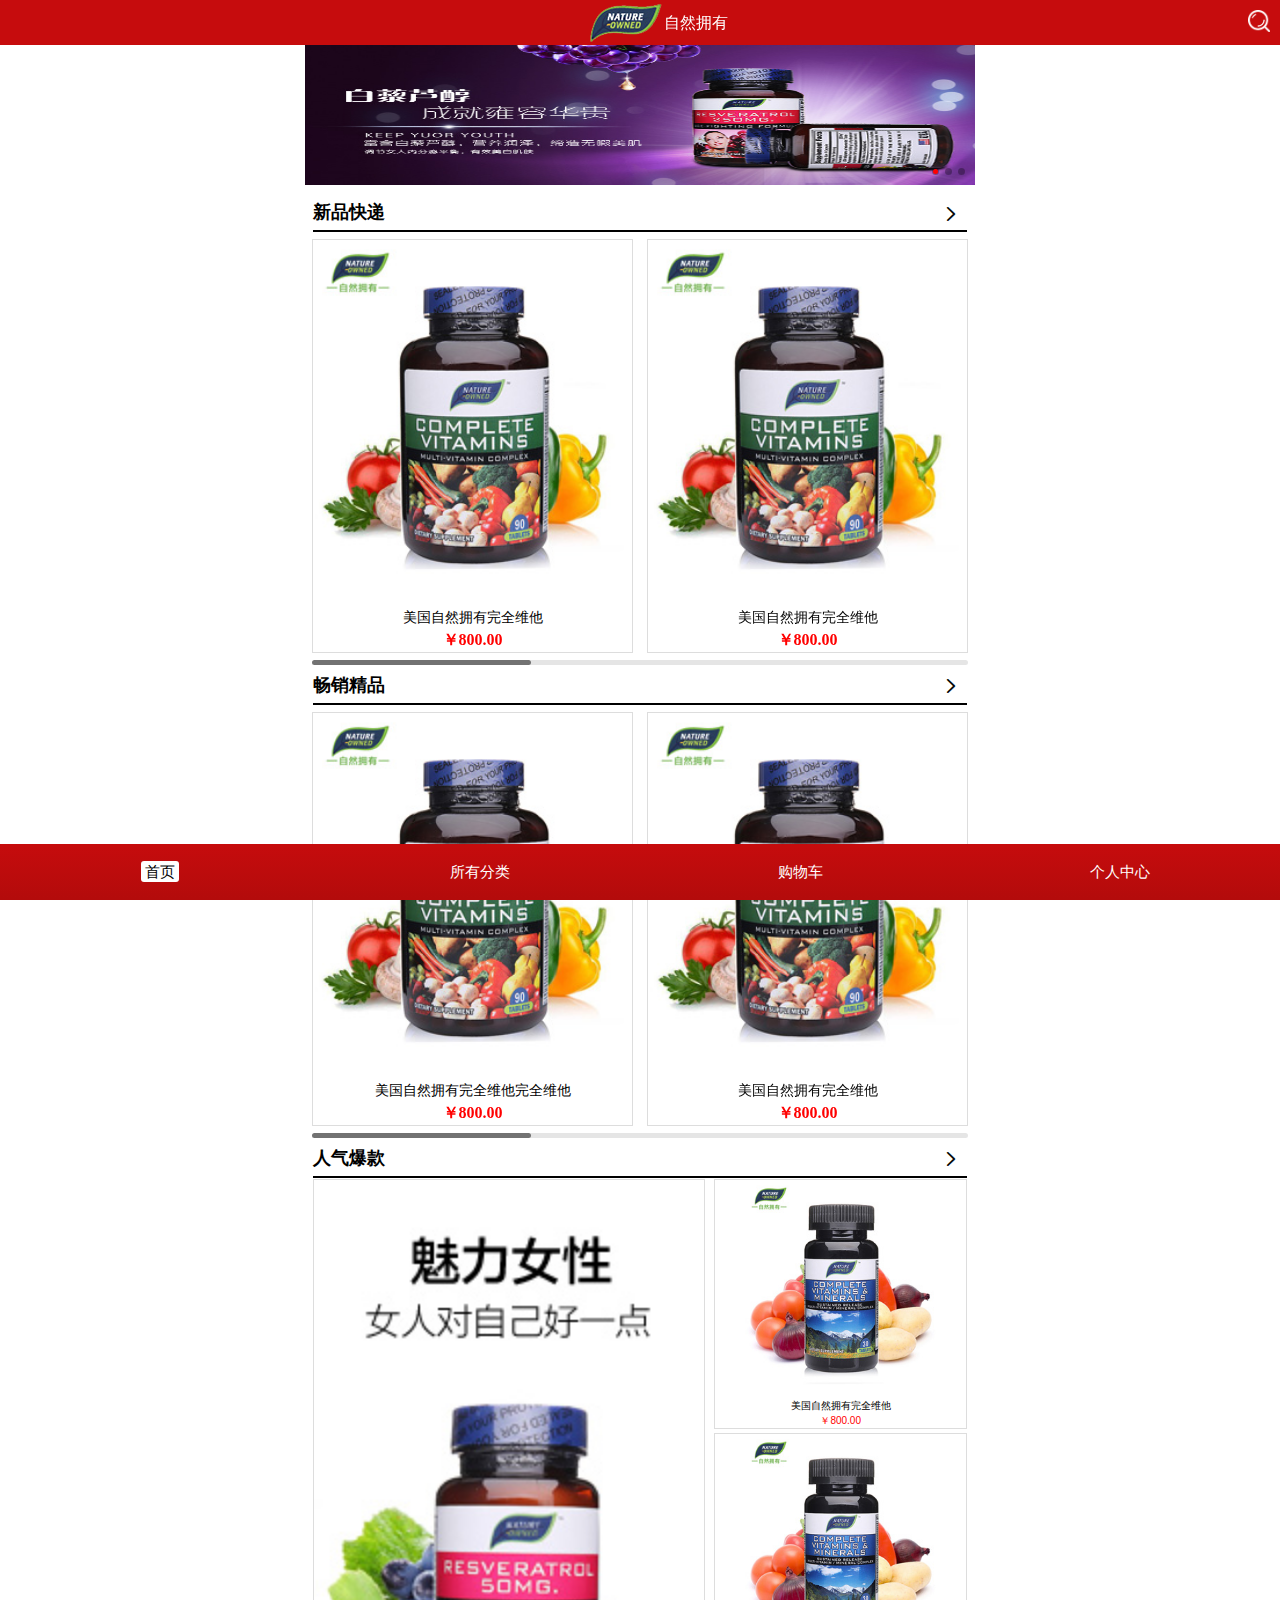
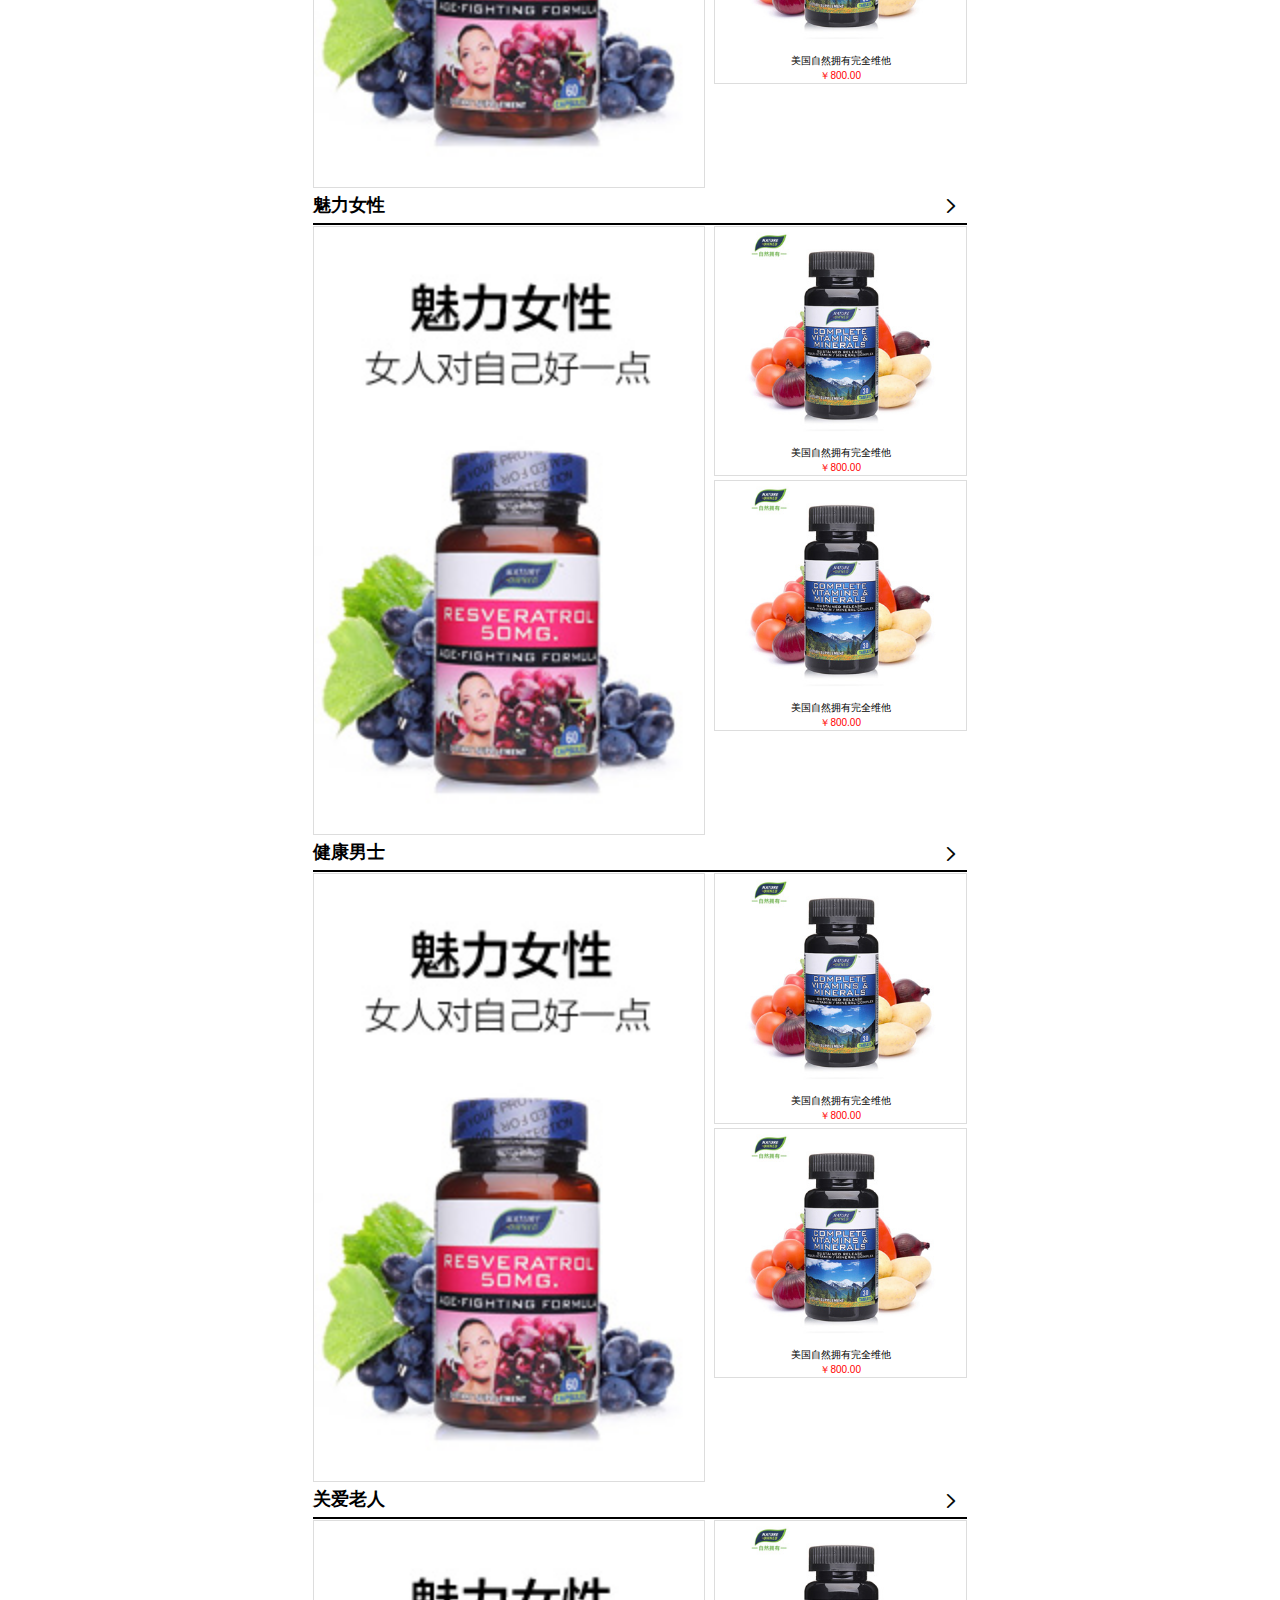
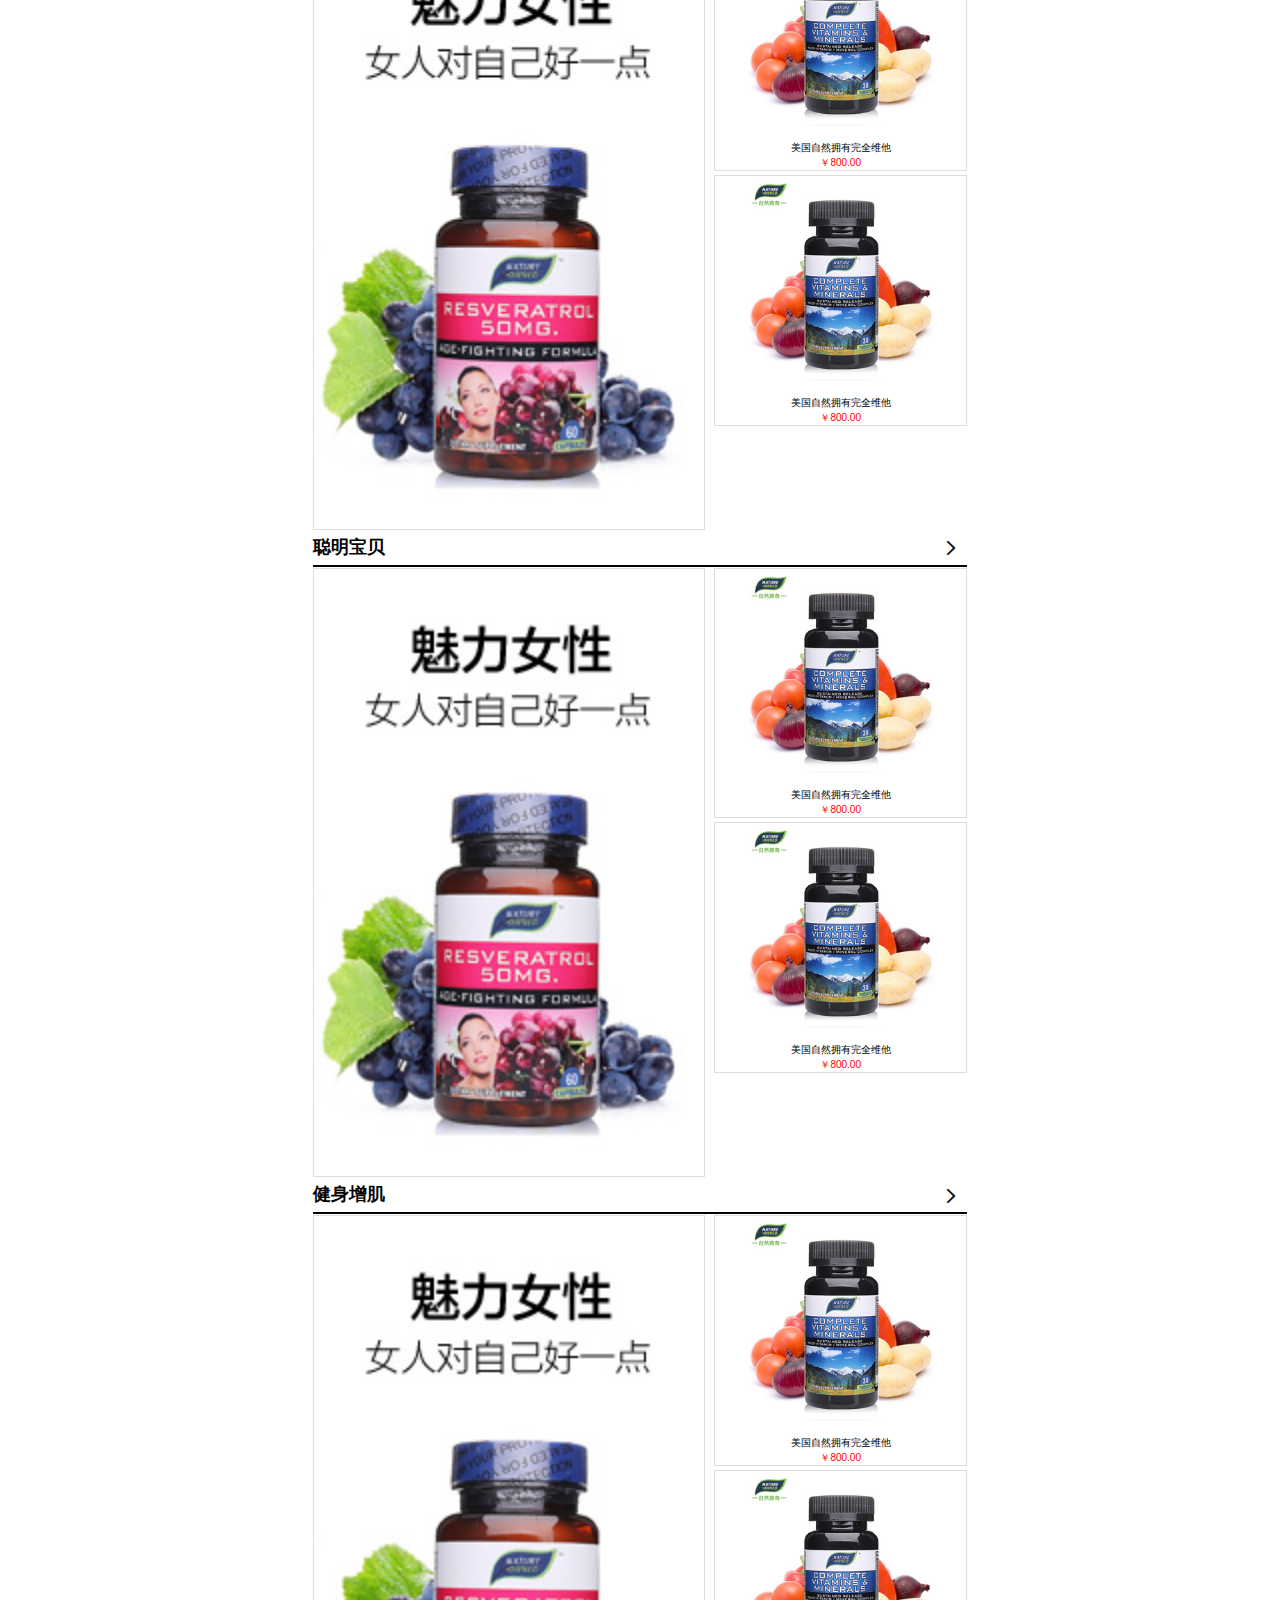
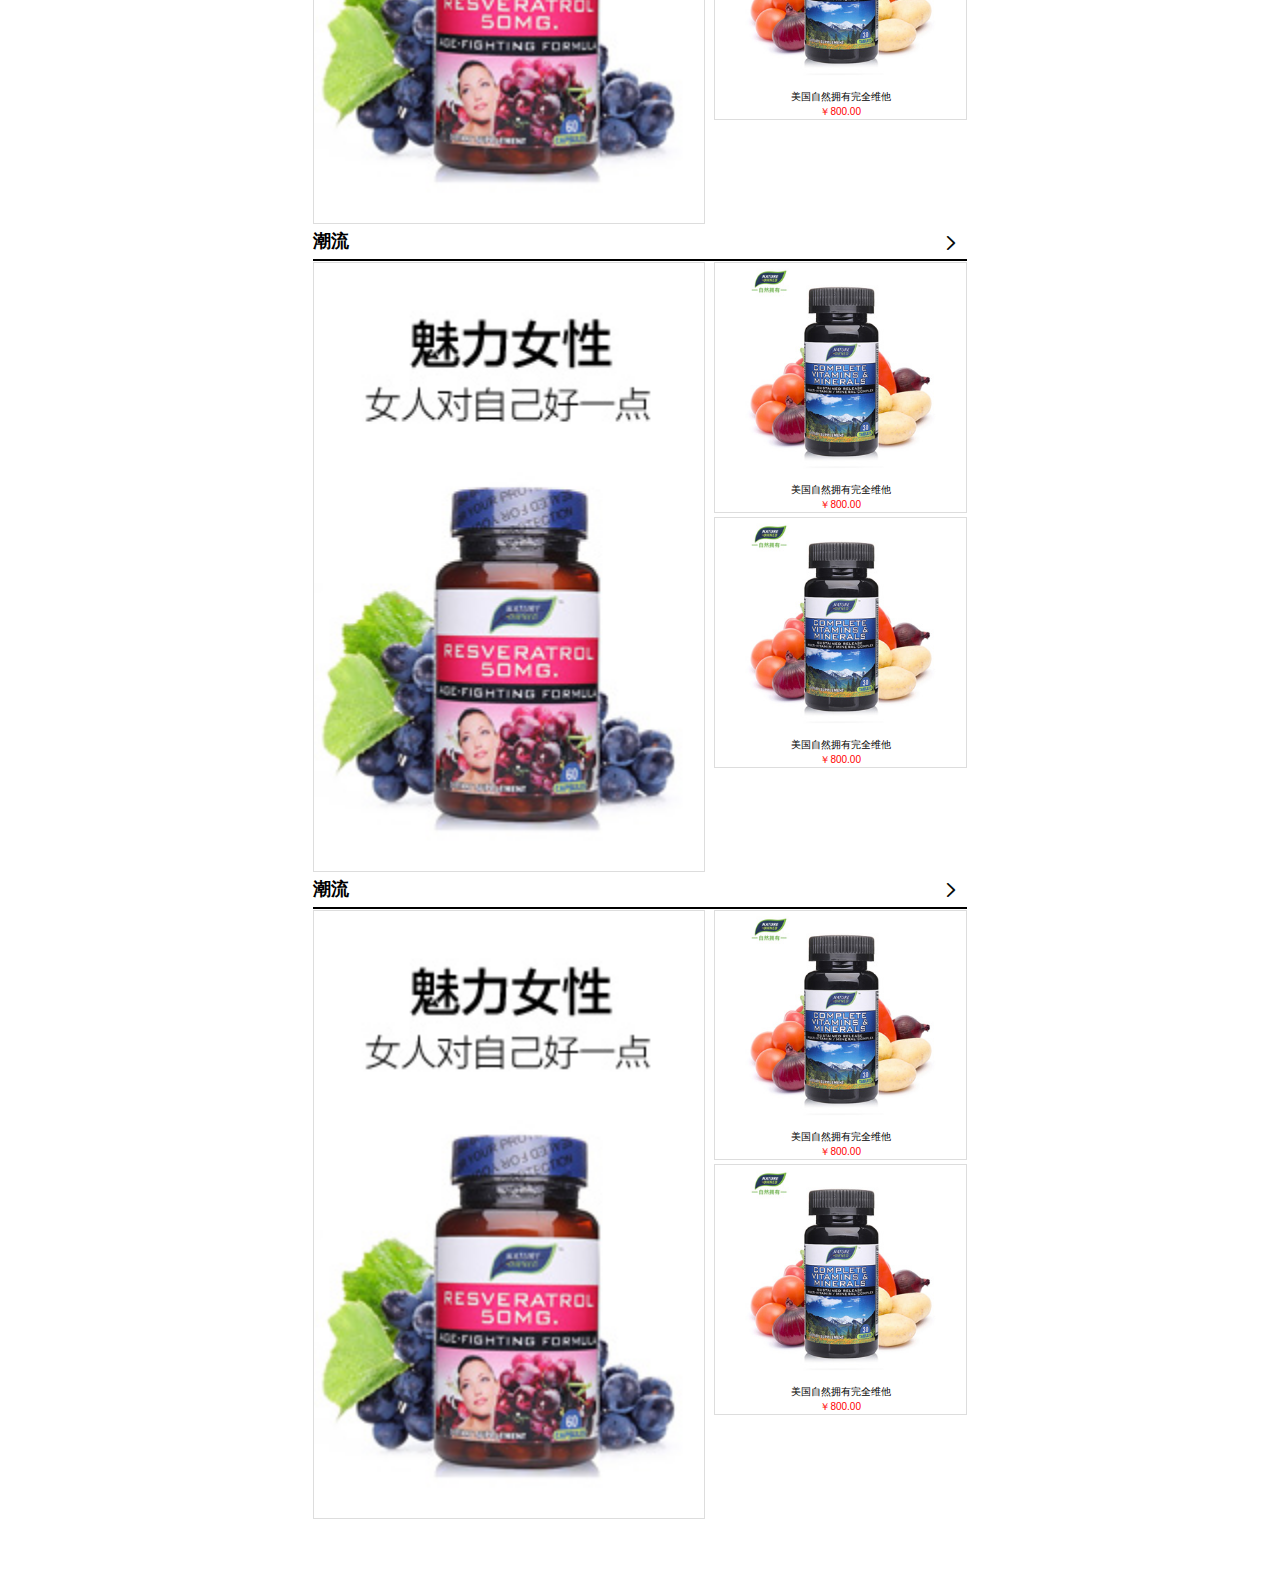
==== commit 4616c7e7: "========waitforfinish" ====
--- a/index.html
+++ b/index.html
@@ -17,16 +17,16 @@
   <footer class="ui-footer ui-footer-btn">
     <ul class="ui-tiled">
       <li class="">
-        <div><a href="index.html">首页</a></div>
+        <div><a class="active" href="index.html">首页</a></div>
       </li>
       <li class="">
-        <div><a href="fanscity.html">所有分类</a></div>
+        <div><a href="">所有分类</a></div>
       </li>
       <li class="">
-        <div><a class="active" href="shopcity.html">购物车</a></div>
+        <div><a href="shopcar.html">购物车</a></div>
       </li>
       <li>
-        <div><a href="user/index.html">个人中心</a></div>
+        <div><a href="usercenter.html">个人中心</a></div>
       </li>
     </ul>
   </footer>
@@ -42,7 +42,7 @@
     </div>
     <!-- 新品快递 -->
     <div class="l-column-title plr8">
-      <div class="ui-arrowlink"><a href=""><span>新品快递</span></a></div>
+      <div class="ui-arrowlink"><a href="shoplist.html"><span>新品快递</span></a></div>
     </div>
     <div class="l-person-box">
       <!-- 水平滚动 -->
@@ -134,7 +134,7 @@
     </div>
     <!-- 畅销精品 -->
     <div class="l-column-title plr8">
-      <div class="ui-arrowlink"><a href=""><span>畅销精品</span></a></div>
+      <div class="ui-arrowlink"><a href="shoplist.html"><span>畅销精品</span></a></div>
     </div>
     <div class="l-person-box">
       <!-- 水平滚动 -->
@@ -514,5 +514,34 @@
     scrollbarHide:false,
       });
   </script>
+  <div id="gotoTop">返回顶部</div>
+  <script type="text/javascript">
+  function gotoTop(min_height){
+    //预定义返回顶部的html代码，它的css样式默认为不显示
+    var gotoTop_html = '<div id="gotoTop">返回顶部</div>';
+    //将返回顶部的html代码插入页面上id为page的元素的末尾
+    $("#page").append(gotoTop_html);
+    $("#gotoTop").click(//定义返回顶部点击向上滚动的动画
+        function(){$('html,body').animate({scrollTop:0},700);
+    }).hover(//为返回顶部增加鼠标进入的反馈效果，用添加删除css类实现
+        function(){$(this).addClass("hover");},
+        function(){$(this).removeClass("hover");
+    });
+    //获取页面的最小高度，无传入值则默认为600像素
+    min_height ? min_height = min_height : min_height = 600;
+    //为窗口的scroll事件绑定处理函数
+    $(window).scroll(function(){
+        //获取窗口的滚动条的垂直位置
+        var s = $(window).scrollTop();
+        //当窗口的滚动条的垂直位置大于页面的最小高度时，让返回顶部元素渐现，否则渐隐
+        if( s > min_height){
+            $("#gotoTop").fadeIn(100);
+        }else{
+            $("#gotoTop").fadeOut(200);
+        };
+    });
+};
+gotoTop();
+</script>
 </body>
 </html>--- a/css/frozen.css
+++ b/css/frozen.css
@@ -3534,7 +3534,7 @@
     width: 100%;
     height: 45px;
 
-    background-color: #ffed89;
+    background-color: #ddd;
 }.ui-tab-content
 {
     display: -webkit-box;
@@ -3562,8 +3562,8 @@
     -webkit-box-flex: 1;
 }.ui-tab-nav li.current
 {
-    background:#ffe501;
-    color: #000;
+    background: #963;
+    color: #fff;
 }.ui-tab-nav li:active
 {
     opacity: .8;
--- a/css/css/mian.css
+++ b/css/css/mian.css
@@ -1 +1 @@
-body{font-family:"ff-tisa-web-pro-1","ff-tisa-web-pro-2","Lucida Grande","Hiragino Sans GB","Hiragino Sans GB W3","Microsoft YaHei","wenquanyi micro hei",sans-serif;color:#000;background:#fff}a{color:inherit;text-decoration:none}table{border-collapse:separate;border-spacing:0;vertical-align:middle}td,th{text-align:left;font-weight:normal;vertical-align:middle}ul,ol,li{list-style:none}textarea::placeholder{color:#add8e6}.l-left{float:left}.l-right{float:right}.l-float{*zoom:1}.l-float:before,.l-float:after{display:table;content:""}.l-float:after{clear:both}.l-column-title{height:3.4rem;line-height:3.4rem}.l-column-title a{display:block;border-bottom:#000 solid 2px}.l-column-title span{font-size:1.8rem;padding-right:3rem;font-weight:bold}.ui-btn-more{padding:10px 0 0 0}.ui-btn-more a{display:block;width:100%;background:#ffed89;color:#6b6d08;font-size:1.6rem;text-align:center;height:44px;line-height:44px;border:none}input::-webkit-input-placeholder{color:#000 !important}input:-moz-placeholder{color:#000 !important}input::-moz-placeholder{color:#000 !important}input:-ms-input-placeholder{color:#000 !important}.ui-textarea{display:block;max-width:100%;min-height:4rem;border:#000 solid 1px;background:#ffed89;text-indent:4px}.ui-file-btn{background:none;width:80px;height:3rem}#gotoTop{position:fixed;bottom:50px;right:0;display:none;text-indent:-9999px;width:45px;height:45px;margin-top:-50px;margin-left:520px;padding:9px 4px;cursor:pointer;text-align:center;z-index:9999;background:url(../../images/btn-top.png) center no-repeat}#gotoTop.hover{text-decoration:none}.u-logo{width:10rem;height:44px;text-indent:74px;background:url(../../images/logo.png) left center no-repeat;background-size:auto;display:inline-block;line-height:44px;color:#fff;font-size:1.6rem;word-break:keep-all;white-space:nowrap}.u-top-tit{width:10rem;height:44px;display:inline-block;line-height:44px;color:#ffe501;font-size:1.6rem;word-break:keep-all;white-space:nowrap}.u-user-centent{width:2.2rem;height:45px;text-indent:-99999px;background:url(../../images/icon-usercentent.png) center center no-repeat;background-size:contain;z-index:999;display:inline-block;position:absolute;right:10px;top:50%;margin-top:-24px}.u-user-signin{width:2.2rem;height:45px;text-indent:-99999px;background:url(../../images/icon-Signin.png) center center no-repeat;background-size:contain;z-index:999;display:inline-block;position:absolute;left:10px;top:50%;margin-top:-24px}.u-icon-search{width:2.2rem;height:45px;text-indent:-99999px;background:url(../../images/icon-search.png) center center no-repeat;background-size:contain;z-index:999;display:inline-block;position:absolute;right:10px;top:50%;margin-top:-24px}.ui-tiled a{font-size:1.5rem}.ui-tiled .active{padding:.2rem .4rem;border-radius:3px;color:#000;background:#fff}.bg-h1{background:#ffe501}.bg-h2{background:#ffed89}.bg-hs{background:#000}.bg-bs{background:#fff}.fz12{font-size:1.2rem}.fz14{font-size:1.4rem}.fz15{font-size:1.5rem}.fz16{font-size:1.6rem}.fz18{font-size:1.8rem}.fz20{font-size:2rem}.fz24{font-size:2.4rem}.fc-h{color:#f00}.fc-0{color:#000 !important}.fc-y{color:#ffe501 !important}.fwb{font-weight:bold}.taxt-i14{text-indent:14px}.touchweb-page{min-width:320px;max-width:670px;margin:0 auto}.dis{display:block}.mt10{margin-top:10px}.mt20{margin-top:20px}.mb10{margin-bottom:10px}.mb20{margin-bottom:20px}.mb35{margin-bottom:35px}.mr8{margin-right:8px}.plr8{padding-left:8px;padding-right:8px}.plr4{padding-left:4px;padding-right:4px}.ptb4{padding-top:4px;padding-bottom:4px}.ptb8{padding-top:8px;padding-bottom:8px}.pd10{padding-bottom:10px}.pt10{padding-top:10px}.pr10{padding-right:10px}.pl5{padding-left:.5rem}.textc{text-align:center !important}.textl{text-align:left !important}.textr{text-align:right !important}.bb{border-bottom:#000 solid 1px !important}.ui-table{font-size:1.4rem}.ui-table-border{border:#000 solid 1px}.tableimg{max-width:6rem;padding:.5rem 0}.tabletitle{font-size:1.6rem;padding:.5rem 0 .5rem .5rem;font-weight:bold !important;text-align:left !important}.l-nav-box{padding:1rem;text-align:center}.l-nav-box .shopcar i{display:inline-block;width:4rem;height:4rem;background:url(../../images/icon-shopcar.png) top center no-repeat;background-size:contain}.l-nav-box .mycollect i{display:inline-block;width:4rem;height:4rem;background:url(../../images/icon-mycollect.png) top center no-repeat;background-size:contain}.l-nav-box .shopclassify i{display:inline-block;width:4rem;height:4rem;background:url(../../images/icon-shopclassify.png) top center no-repeat;background-size:contain}.l-shopad-box .shopad-big{width:100%;float:left;overflow:hidden;background:#fff;border:1px #ddd solid;margin-top:.4rem}.l-shopad-box .shopad-big img{width:100%}.l-shopad-box .shopad-small{width:95%;float:right;overflow:hidden;font-size:1rem;border:1px #ddd solid;margin-top:.4rem;text-align:center}.l-shopad-box .shopad-small .shopname{overflow:hidden;white-space:nowrap;text-overflow:ellipsis;-o-text-overflow:ellipsis}.l-shopad-box .shopad-small .shopprice{color:#f00}.l-shopad-box .shopad-small img{width:76%}.l-top-ad{padding:1.4rem 0}.l-top-ad a{display:block;width:90%;margin:0 auto;overflow:hidden}.l-top-ad img{display:block;max-width:100%}.l-top-ad .title{width:100%;padding:1rem 0;background:#000;font-size:1.4rem}.l-person-ad{width:100%;padding:1rem 0}.l-person-ad a{display:block;width:100%;background:#f00}.l-person-ad img{width:100%}.shoplist{width:95%;margin:1rem auto .5rem auto;background:#fff;border:1px #ddd solid}.shoplist .shopimg img{width:100%}.shoplist .shopname{padding:0 .5rem;font-size:1.4rem;overflow:hidden;text-overflow:ellipsis;-o-text-overflow:ellipsis;white-space:nowrap}.shoplist .shopprice{padding:0 .5rem;font-family:"宋体";font-weight:bold;font-size:1.6rem;color:#f00}.l-shoplist-ad img{width:100%}.l-shoplist-page ul>li{width:50%;float:left}.shopinfo-img{padding:1rem 0;background:#434343}.shopinfo-img img{max-width:100%}.swiper-slide{text-align:center;font-size:18px}.sys_item_spec dl.iteminfo_parameter{padding-top:10px}.sys_item_spec dl.iteminfo_parameter dt{line-height:32px}.sys_spec_text li{position:relative;float:left;margin:2px 6px 2px 0;outline:none}.sys_spec_text li a{display:inline-block;padding:1px 6px;color:#000;border:1px solid #000;background:#fff}.sys_spec_text li a:hover{padding:0 5px;text-decoration:none;border:2px solid #000}.sys_spec_text li i{font-size:0;line-height:0;position:absolute;z-index:99;right:1px;bottom:1px;display:none;width:10px;height:10px;background:url(../../images/sys_item_selected.gif) no-repeat right bottom}.sys_spec_text li.selected a{padding:0 5px;border:2px solid #000}.sys_spec_text li.selected i{display:block}.shopbuy-no .sl_tit,.shopbuynumber .sl_tit{width:60px;color:#000}.shopbuy-no .Spinner,.shopbuynumber .Spinner{line-height:31px;display:inline-block;overflow:hidden;width:100px;height:31px;padding-top:3px}.shopbuy-no .Spinner .Amount,.shopbuynumber .Spinner .Amount{line-height:17px;float:left;width:36px;height:17px;padding:4px 5px;text-align:center;color:#000;border-width:1px 0;border-style:solid;border-color:#000;outline:0}.shopbuy-no .Spinner a,.shopbuynumber .Spinner a{display:inline-block;float:left;width:25px;height:25px;cursor:pointer;border:1px solid #000;outline:0;background-color:#f7f7f7}.shopbuy-no .Spinner a i,.shopbuynumber .Spinner a i{font-style:normal;display:block;overflow:hidden;width:9px;height:9px;margin:8px;text-indent:999999%;background:url(../../images/BuynBtn.png) no-repeat}.shopbuy-no .Spinner .Decrease i,.shopbuynumber .Spinner .Decrease i{background-position:-9px -9px}.shopbuy-no .Spinner .Increase i,.shopbuynumber .Spinner .Increase i{background-position:-9px 0}.shopbuy-no .Spinner .DisDe i,.shopbuynumber .Spinner .DisDe i{background-position:0 -9px}.shopbuy-no .Spinner .DisIn i,.shopbuynumber .Spinner .DisIn i{background-position:0 0}.shopsome-cz{text-align:center}.shopsome-cz a{display:inline-block;width:70%;padding:.6rem 0;text-align:center;color:#ffe501;background:#000;font-size:1.6rem;border-radius:5px}.l-shopcan h2 span,.l-shopinfo-img h2 span{padding-right:4rem;border-bottom:#000 solid 2px}.l-weixin-2code img{width:100%;display:inline-block}.l-shopinfo-img{background:#fff}.ui-shopinfo-img img{width:100% !important;display:inherit}.l-shopinf-souhuo,.l-shopinfo-pingjia{line-height:150%;font-size:1.2rem;padding:2rem 1rem}.shopSearch-tit a{display:inline-block;width:100%;height:4.5rem;line-height:4.5rem;border-bottom:solid #000 2px}.shopSearch-tit .active{background:#ffe501;border-bottom:#ffe501 solid 2px}.shopSearch-info{padding:.5rem 0 0 .5rem}.shopSearch-info a{display:inline-block;width:43%;margin:1rem .3rem 0 .3rem;border:solid 2px #000;padding:1rem 0;text-align:center}.shopSearch-info .active{background:#000;color:#ffe501}.l-shoporder-list{margin:1rem 0}.u-shopflow-btn{display:inline-block;padding:.3rem 2rem;background:#000;color:#ffe501;font-size:1.6rem;margin-left:.5rem;border-radius:3px}.u-input-b{border:#000 solid 1px;background:#ffed89;height:2rem;line-height:2rem;text-indent:4px}.u-input-s{border:#000 solid 1px;background:#ffed89;height:2rem;line-height:2rem;text-indent:4px;width:9rem}.orderselect{border:#000 solid 1px;background:#ffed89;height:2.2rem;line-height:2.2rem}.l-shopcar-list .shopimg{display:inline-block;width:25%;overflow:hidden}.l-shopcar-list .shopimg img{width:100%}.l-shopcar-list .shoptit{width:72%}.u-sign{background:#ffe501;color:#000}.u-sign form .user-phone input{background:url(../../images/icon-user-phone.png) left center no-repeat;background-size:1.6rem 100%;padding-left:2rem}.u-sign form .user-key input{background:url(../../images/icon-user-key.png) left center no-repeat;background-size:1.4rem 100%;padding-left:2rem}.u-sign form .user-name input{background:url(../../images/icon-user-name.png) left center no-repeat;background-size:1.6rem 100%;padding-left:2rem}.u-sign form .user-mail input{background:url(../../images/icon-user-mail.png) left center no-repeat;background-size:1.8rem 90%;padding-left:2rem}.u-sign form .user-confirm button{background:#000;width:8rem;height:36px;margin-top:4px;line-height:36px;border-radius:5px;margin-right:.8rem}.user-ensure{margin-top:20px}.user-ensure button{color:#ffe501;letter-spacing:.6rem}.user-ensure a{display:block;text-align:center;margin-top:16px}.uc-border-b{border-bottom:1px solid #000}.user-logo{background:#ffe501;text-align:center;margin-top:20px;margin-bottom:20px}.user-link{display:block;padding:12px 10px}.user-list{background:#ffe501}.user-list li{display:block;margin-left:0;padding-left:10px}.user-list li:after{color:rgba(0,0,0,0);color:#000}.user-list li:active{background-color:#ffed89}.u-user-edit{width:2.2rem;height:45px;text-indent:-99999px;background:url(../../images/icon-userexit.png) center center no-repeat;background-size:contain;z-index:999;display:inline-block;position:absolute;right:10px;top:50%;margin-top:-24px}.u-cenlist-tit{background:#ffe501}.u-cenlist-tit .user-icon{width:8rem;height:8rem;border-radius:8rem;border:4px solid #ffed89;margin-left:10px}.u-cenlist-tit .user-name-text{margin-left:1rem}.u-cenlist-tit .user-name-text h3{font-size:20px;font-weight:bold}.u-cenlist-tit .user-name-text h4{line-height:34px}.user-edit{background:none}.user-edit h2{display:block;width:10rem;border-bottom:2px solid #000;line-height:44px;font-size:1.8rem;padding-left:1rem;font-weight:bold}.user-text label{color:#000}.user-text>p{padding-left:8rem}.l-userc-title{display:block;width:10rem;border-bottom:2px solid #000;line-height:44px;font-size:1.8rem;padding-left:1rem;font-weight:bold}.u-signin-btn{display:inline-block;width:10rem;height:10rem;line-height:10rem;border-radius:10rem;background:#363000;border:5px #756900 solid}.u-detail-time{display:inline-block;padding-left:2.5rem;background:url(../../images/icon-detail-time.jpg) left center no-repeat;background-size:contain}.l-sigin-list{width:100%;padding:.6rem 0}.l-sigin-list .userimg{display:block;overflow:hidden;width:40px;height:40px;-webkit-border-radius:200px}.l-sigin-list .userimg img{max-width:40px}.l-sigin-list .username{padding-left:1rem;line-height:40px}.l-sigin-list .sigintime{padding-right:1rem;line-height:40px}.u-changekey{background:none}.u-changekey .user-confirm button{background:#000;width:8rem;height:36px;margin-top:4px;line-height:36px;border-radius:5px;margin-right:.8rem}.user-bg{background:none}.user-btn-m{text-align:center;margin-top:10px}+body{font-family:"ff-tisa-web-pro-1","ff-tisa-web-pro-2","Lucida Grande","Hiragino Sans GB","Hiragino Sans GB W3","Microsoft YaHei","wenquanyi micro hei",sans-serif;color:#000;background:#fff}a{color:inherit;text-decoration:none}table{border-collapse:separate;border-spacing:0;vertical-align:middle}td,th{text-align:left;font-weight:normal;vertical-align:middle}ul,ol,li{list-style:none}textarea::placeholder{color:#add8e6}.l-left{float:left}.l-right{float:right}.l-float{*zoom:1}.l-float:before,.l-float:after{display:table;content:""}.l-float:after{clear:both}.l-column-title{height:3.4rem;line-height:3.4rem}.l-column-title a{display:block;border-bottom:#000 solid 2px}.l-column-title span{font-size:1.8rem;padding-right:3rem;font-weight:bold}.ui-btn-more{padding:10px 0 0 0}.ui-btn-more a{display:block;width:100%;background:#ddd;color:#963;font-size:1.6rem;text-align:center;height:44px;line-height:44px;border:none}input::-webkit-input-placeholder{color:#000 !important}input:-moz-placeholder{color:#000 !important}input::-moz-placeholder{color:#000 !important}input:-ms-input-placeholder{color:#000 !important}.ui-textarea{display:block;max-width:100%;min-height:4rem;border:#000 solid 1px;background:#ffed89;text-indent:4px}.ui-file-btn{background:none;width:80px;height:3rem}#gotoTop{position:fixed;bottom:50px;right:0;display:none;text-indent:-9999px;width:45px;height:45px;margin-top:-50px;margin-left:520px;padding:9px 4px;cursor:pointer;text-align:center;z-index:9999;background:url(../../images/btn-top.png) center no-repeat}#gotoTop.hover{text-decoration:none}.u-logo{width:10rem;height:44px;text-indent:74px;background:url(../../images/logo.png) left center no-repeat;background-size:auto;display:inline-block;line-height:44px;color:#fff;font-size:1.6rem;word-break:keep-all;white-space:nowrap}.u-top-tit{width:10rem;height:44px;display:inline-block;line-height:44px;color:#ffe501;font-size:1.6rem;word-break:keep-all;white-space:nowrap}.u-user-centent{width:2.2rem;height:45px;text-indent:-99999px;background:url(../../images/icon-usercentent.png) center center no-repeat;background-size:contain;z-index:999;display:inline-block;position:absolute;right:10px;top:50%;margin-top:-24px}.u-user-signin{width:2.2rem;height:45px;text-indent:-99999px;background:url(../../images/icon-Signin.png) center center no-repeat;background-size:contain;z-index:999;display:inline-block;position:absolute;left:10px;top:50%;margin-top:-24px}.u-icon-search{width:2.2rem;height:45px;text-indent:-99999px;background:url(../../images/icon-search.png) center center no-repeat;background-size:contain;z-index:999;display:inline-block;position:absolute;right:10px;top:50%;margin-top:-24px}.ui-tiled a{font-size:1.5rem}.ui-tiled .active{padding:.2rem .4rem;border-radius:3px;color:#000;background:#fff}.bg-hs{background:#000}.bg-bs{background:#fff}.bg-gs{background:#ddd !important}.fz12{font-size:1.2rem}.fz14{font-size:1.4rem}.fz15{font-size:1.5rem}.fz16{font-size:1.6rem}.fz18{font-size:1.8rem}.fz20{font-size:2rem}.fz24{font-size:2.4rem}.fc-h{color:#f00}.fc-0{color:#000 !important}.fc-b{color:#fff !important}.fc-g{color:#ddd !important}.fwb{font-weight:bold}.taxt-i14{text-indent:14px}.text-line{text-decoration:line-through}.touchweb-page{min-width:320px;max-width:670px;margin:0 auto}.dis{display:block}.mt10{margin-top:10px}.mt20{margin-top:20px}.mb10{margin-bottom:10px}.mb20{margin-bottom:20px}.mb35{margin-bottom:35px}.mr8{margin-right:8px}.plr8{padding-left:8px;padding-right:8px}.plr4{padding-left:4px;padding-right:4px}.ptb4{padding-top:4px;padding-bottom:4px}.ptb8{padding-top:8px;padding-bottom:8px}.pd10{padding-bottom:10px}.pt10{padding-top:10px}.pr10{padding-right:10px}.pl5{padding-left:.5rem}.textc{text-align:center !important}.textl{text-align:left !important}.textr{text-align:right !important}.bb{border-bottom:#000 solid 1px !important}.ui-table{font-size:1.4rem}.ui-table-border{border:#000 solid 1px}.tableimg{max-width:6rem;padding:.5rem 0}.tabletitle{font-size:1.6rem;padding:.5rem 0 .5rem .5rem;font-weight:bold !important;text-align:left !important}.l-nav-box{padding:1rem;text-align:center}.l-nav-box .shopcar i{display:inline-block;width:4rem;height:4rem;background:url(../../images/icon-shopcar.png) top center no-repeat;background-size:contain}.l-nav-box .mycollect i{display:inline-block;width:4rem;height:4rem;background:url(../../images/icon-mycollect.png) top center no-repeat;background-size:contain}.l-nav-box .shopclassify i{display:inline-block;width:4rem;height:4rem;background:url(../../images/icon-shopclassify.png) top center no-repeat;background-size:contain}.l-shopad-box .shopad-big{width:100%;float:left;overflow:hidden;background:#fff;border:1px #ddd solid;margin-top:.4rem}.l-shopad-box .shopad-big img{width:100%}.l-shopad-box .shopad-small{width:95%;float:right;overflow:hidden;font-size:1rem;border:1px #ddd solid;margin-top:.4rem;text-align:center}.l-shopad-box .shopad-small .shopname{overflow:hidden;white-space:nowrap;text-overflow:ellipsis;-o-text-overflow:ellipsis}.l-shopad-box .shopad-small .shopprice{color:#f00}.l-shopad-box .shopad-small img{width:76%}.l-top-ad{padding:1.4rem 0}.l-top-ad a{display:block;width:90%;margin:0 auto;overflow:hidden}.l-top-ad img{display:block;max-width:100%}.l-top-ad .title{width:100%;padding:1rem 0;background:#000;font-size:1.4rem}.l-person-ad{width:100%;padding:1rem 0}.l-person-ad a{display:block;width:100%;background:#f00}.l-person-ad img{width:100%}.shoplist{width:95%;margin:1rem auto .5rem auto;background:#fff;border:1px #ddd solid}.shoplist .shopimg img{width:100%}.shoplist .shopname{padding:0 .5rem;font-size:1.4rem;overflow:hidden;text-overflow:ellipsis;-o-text-overflow:ellipsis;white-space:nowrap}.shoplist .shopprice{padding:0 .5rem;font-family:"宋体";font-weight:bold;font-size:1.6rem;color:#f00}.l-shoplist-ad img{width:100%}.l-shoplist-page ul>li{width:50%;float:left}.shopinfo-img{padding:1rem 0;background:#434343}.shopinfo-img img{max-width:100%}.swiper-slide{text-align:center;font-size:18px}.sys_item_spec dl.iteminfo_parameter{padding-top:10px}.sys_item_spec dl.iteminfo_parameter dt{line-height:32px}.sys_spec_text li{position:relative;float:left;margin:2px 6px 2px 0;outline:none}.sys_spec_text li a{display:inline-block;padding:1px 6px;color:#000;border:1px solid #000;background:#fff}.sys_spec_text li a:hover{padding:0 5px;text-decoration:none;border:2px solid #000}.sys_spec_text li i{font-size:0;line-height:0;position:absolute;z-index:99;right:1px;bottom:1px;display:none;width:10px;height:10px;background:url(../../images/sys_item_selected.gif) no-repeat right bottom}.sys_spec_text li.selected a{padding:0 5px;border:2px solid #000}.sys_spec_text li.selected i{display:block}.shopbuy-no .sl_tit,.shopbuynumber .sl_tit{width:60px;color:#000}.shopbuy-no .Spinner,.shopbuynumber .Spinner{line-height:31px;display:inline-block;overflow:hidden;width:100px;height:31px;padding-top:3px}.shopbuy-no .Spinner .Amount,.shopbuynumber .Spinner .Amount{line-height:17px;float:left;width:36px;height:17px;padding:4px 5px;text-align:center;color:#000;border-width:1px 0;border-style:solid;border-color:#000;outline:0}.shopbuy-no .Spinner a,.shopbuynumber .Spinner a{display:inline-block;float:left;width:25px;height:25px;cursor:pointer;border:1px solid #000;outline:0;background-color:#f7f7f7}.shopbuy-no .Spinner a i,.shopbuynumber .Spinner a i{font-style:normal;display:block;overflow:hidden;width:9px;height:9px;margin:8px;text-indent:999999%;background:url(../../images/BuynBtn.png) no-repeat}.shopbuy-no .Spinner .Decrease i,.shopbuynumber .Spinner .Decrease i{background-position:-9px -9px}.shopbuy-no .Spinner .Increase i,.shopbuynumber .Spinner .Increase i{background-position:-9px 0}.shopbuy-no .Spinner .DisDe i,.shopbuynumber .Spinner .DisDe i{background-position:0 -9px}.shopbuy-no .Spinner .DisIn i,.shopbuynumber .Spinner .DisIn i{background-position:0 0}.shopsome-cz{text-align:center}.shopsome-cz a{display:inline-block;width:70%;padding:.6rem 0;text-align:center;color:#fff;background:#c60c0d;font-size:1.6rem;border-radius:5px}.l-shopcan h2 span,.l-shopinfo-img h2 span{padding-right:4rem;border-bottom:#000 solid 2px}.l-weixin-2code img{width:100%;display:inline-block}.l-shopinfo-img{background:#fff}.ui-shopinfo-img img{width:100% !important;display:inherit}.l-shopinf-souhuo,.l-shopinfo-pingjia{line-height:150%;font-size:1.2rem;padding:2rem 1rem}.shopSearch-tit a{display:inline-block;width:100%;height:4.5rem;line-height:4.5rem;border-bottom:solid #000 2px}.shopSearch-tit .active{background:#ffe501;border-bottom:#ffe501 solid 2px}.shopSearch-info{padding:.5rem 0 0 .5rem}.shopSearch-info a{display:inline-block;width:43%;margin:1rem .3rem 0 .3rem;border:solid 2px #000;padding:1rem 0;text-align:center}.shopSearch-info .active{background:#000;color:#ffe501}.l-shoporder-list{margin:1rem 0}.u-shopflow-btn{display:inline-block;padding:.3rem 2rem;background:#f00;color:#fff;font-size:1.6rem;margin-left:.5rem;border-radius:3px}.u-input-b{border:#000 solid 1px;background:#ffed89;height:2rem;line-height:2rem;text-indent:4px}.u-input-s{border:#000 solid 1px;background:#ffed89;height:2rem;line-height:2rem;text-indent:4px;width:9rem}.orderselect{border:#000 solid 1px;background:#ffed89;height:2.2rem;line-height:2.2rem}.l-shopcar-list .shopimg{display:inline-block;width:25%;overflow:hidden}.l-shopcar-list .shopimg img{width:100%}.l-shopcar-list .shoptit{width:72%}.u-sign{background:#ffe501;color:#000}.u-sign form .user-phone input{background:url(../../images/icon-user-phone.png) left center no-repeat;background-size:1.6rem 100%;padding-left:2rem}.u-sign form .user-key input{background:url(../../images/icon-user-key.png) left center no-repeat;background-size:1.4rem 100%;padding-left:2rem}.u-sign form .user-name input{background:url(../../images/icon-user-name.png) left center no-repeat;background-size:1.6rem 100%;padding-left:2rem}.u-sign form .user-mail input{background:url(../../images/icon-user-mail.png) left center no-repeat;background-size:1.8rem 90%;padding-left:2rem}.u-sign form .user-confirm button{background:#000;width:8rem;height:36px;margin-top:4px;line-height:36px;border-radius:5px;margin-right:.8rem}.user-ensure{margin-top:20px}.user-ensure button{color:#ffe501;letter-spacing:.6rem}.user-ensure a{display:block;text-align:center;margin-top:16px}.uc-border-b{border-bottom:1px solid #000}.user-logo{background:#ffe501;text-align:center;margin-top:20px;margin-bottom:20px}.user-link{display:block;padding:12px 10px}.user-list{background:#fff}.user-list li{display:block;margin-left:0;padding-left:10px}.user-list li:after{color:rgba(0,0,0,0);color:#000}.user-list li:active{background-color:#ffed89}.u-user-edit{width:2.2rem;height:45px;text-indent:-99999px;background:url(../../images/icon-userexit.png) center center no-repeat;background-size:contain;z-index:999;display:inline-block;position:absolute;right:10px;top:50%;margin-top:-24px}.u-cenlist-tit{background:#fff}.u-cenlist-tit .user-icon{width:8rem;height:8rem;border-radius:8rem;border:4px solid #f00;margin-left:10px}.u-cenlist-tit .user-name-text{margin-left:1rem}.u-cenlist-tit .user-name-text h3{font-size:20px;font-weight:bold}.u-cenlist-tit .user-name-text h4{line-height:34px}.user-edit{background:none}.user-edit h2{display:block;width:10rem;border-bottom:2px solid #000;line-height:44px;font-size:1.8rem;padding-left:1rem;font-weight:bold}.user-text label{color:#000}.user-text>p{padding-left:8rem}.l-userc-title{display:block;width:10rem;border-bottom:2px solid #000;line-height:44px;font-size:1.8rem;padding-left:1rem;font-weight:bold}.u-signin-btn{display:inline-block;width:10rem;height:10rem;line-height:10rem;border-radius:10rem;background:#363000;border:5px #756900 solid}.u-detail-time{display:inline-block;padding-left:2.5rem;background:url(../../images/icon-detail-time.jpg) left center no-repeat;background-size:contain}.l-sigin-list{width:100%;padding:.6rem 0}.l-sigin-list .userimg{display:block;overflow:hidden;width:40px;height:40px;-webkit-border-radius:200px}.l-sigin-list .userimg img{max-width:40px}.l-sigin-list .username{padding-left:1rem;line-height:40px}.l-sigin-list .sigintime{padding-right:1rem;line-height:40px}.u-changekey{background:none}.u-changekey .user-confirm button{background:#000;width:8rem;height:36px;margin-top:4px;line-height:36px;border-radius:5px;margin-right:.8rem}.user-bg{background:none}.user-btn-m{text-align:center;margin-top:10px}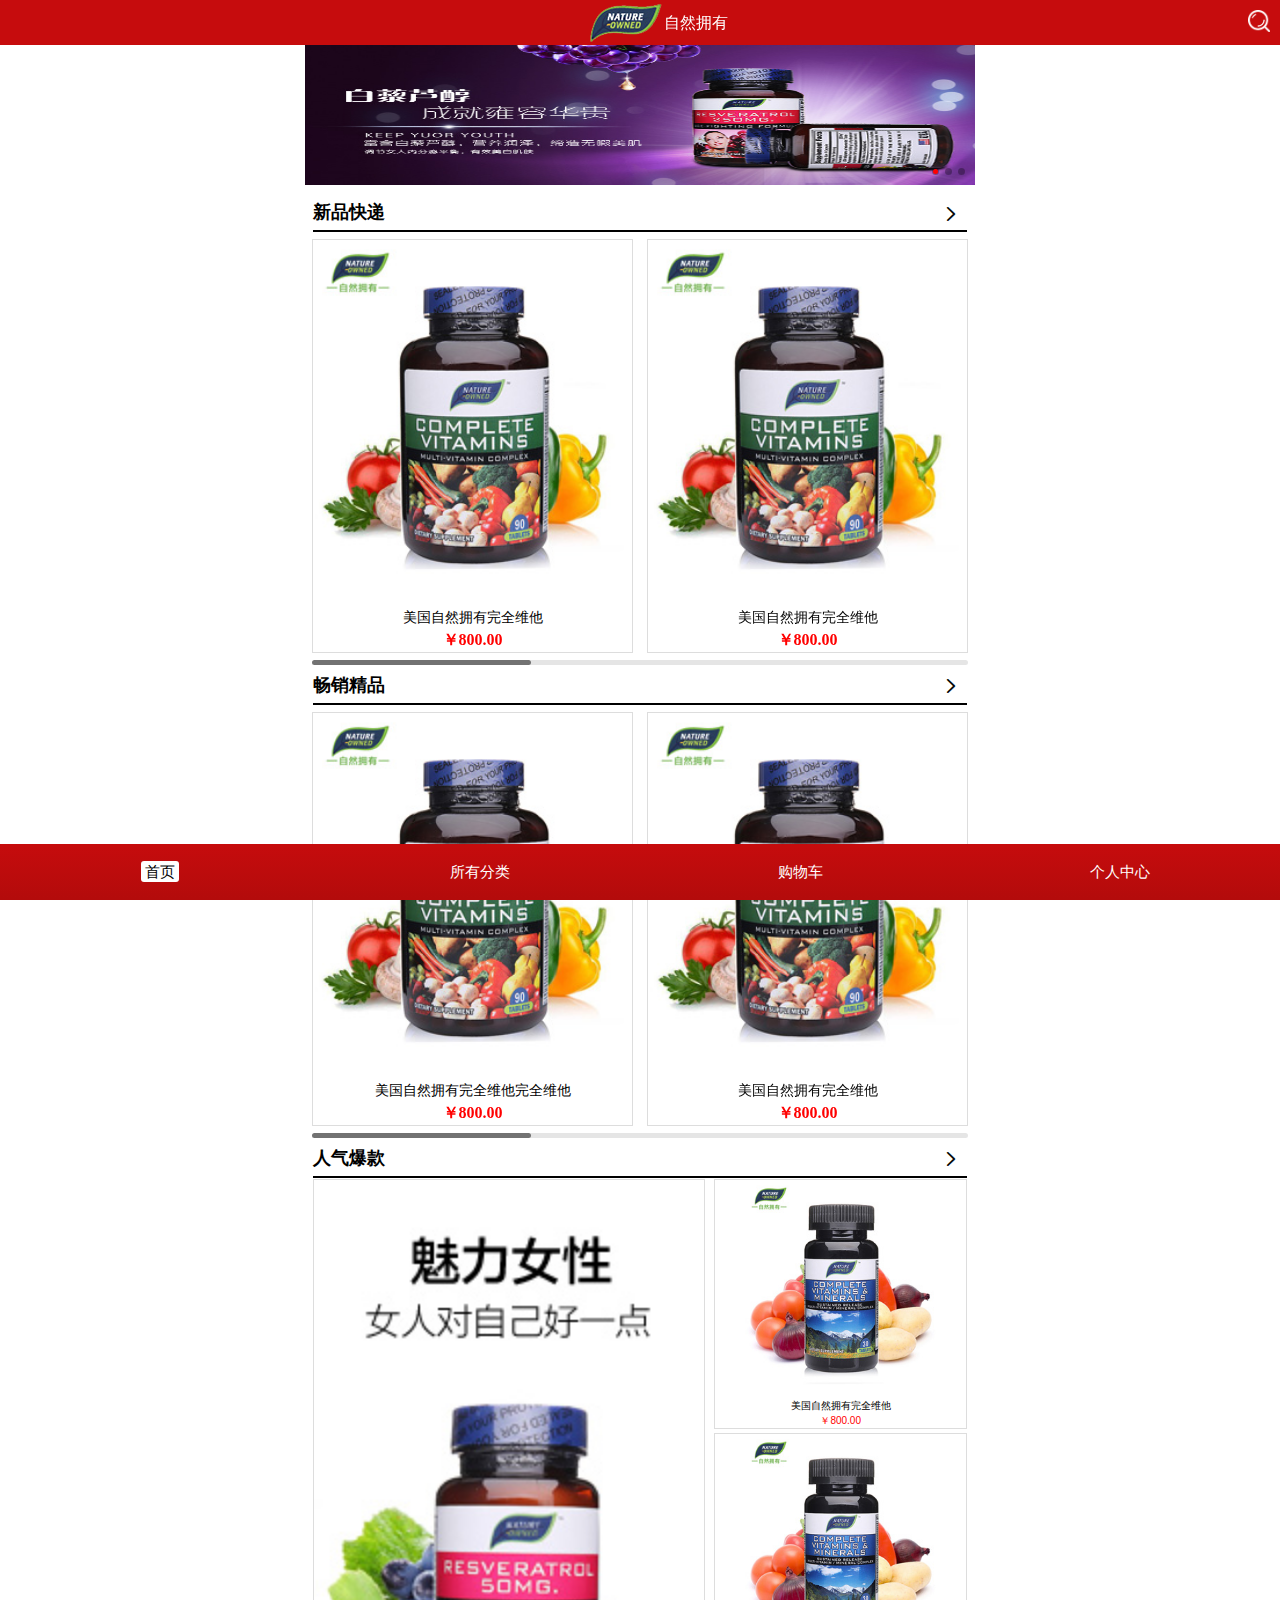
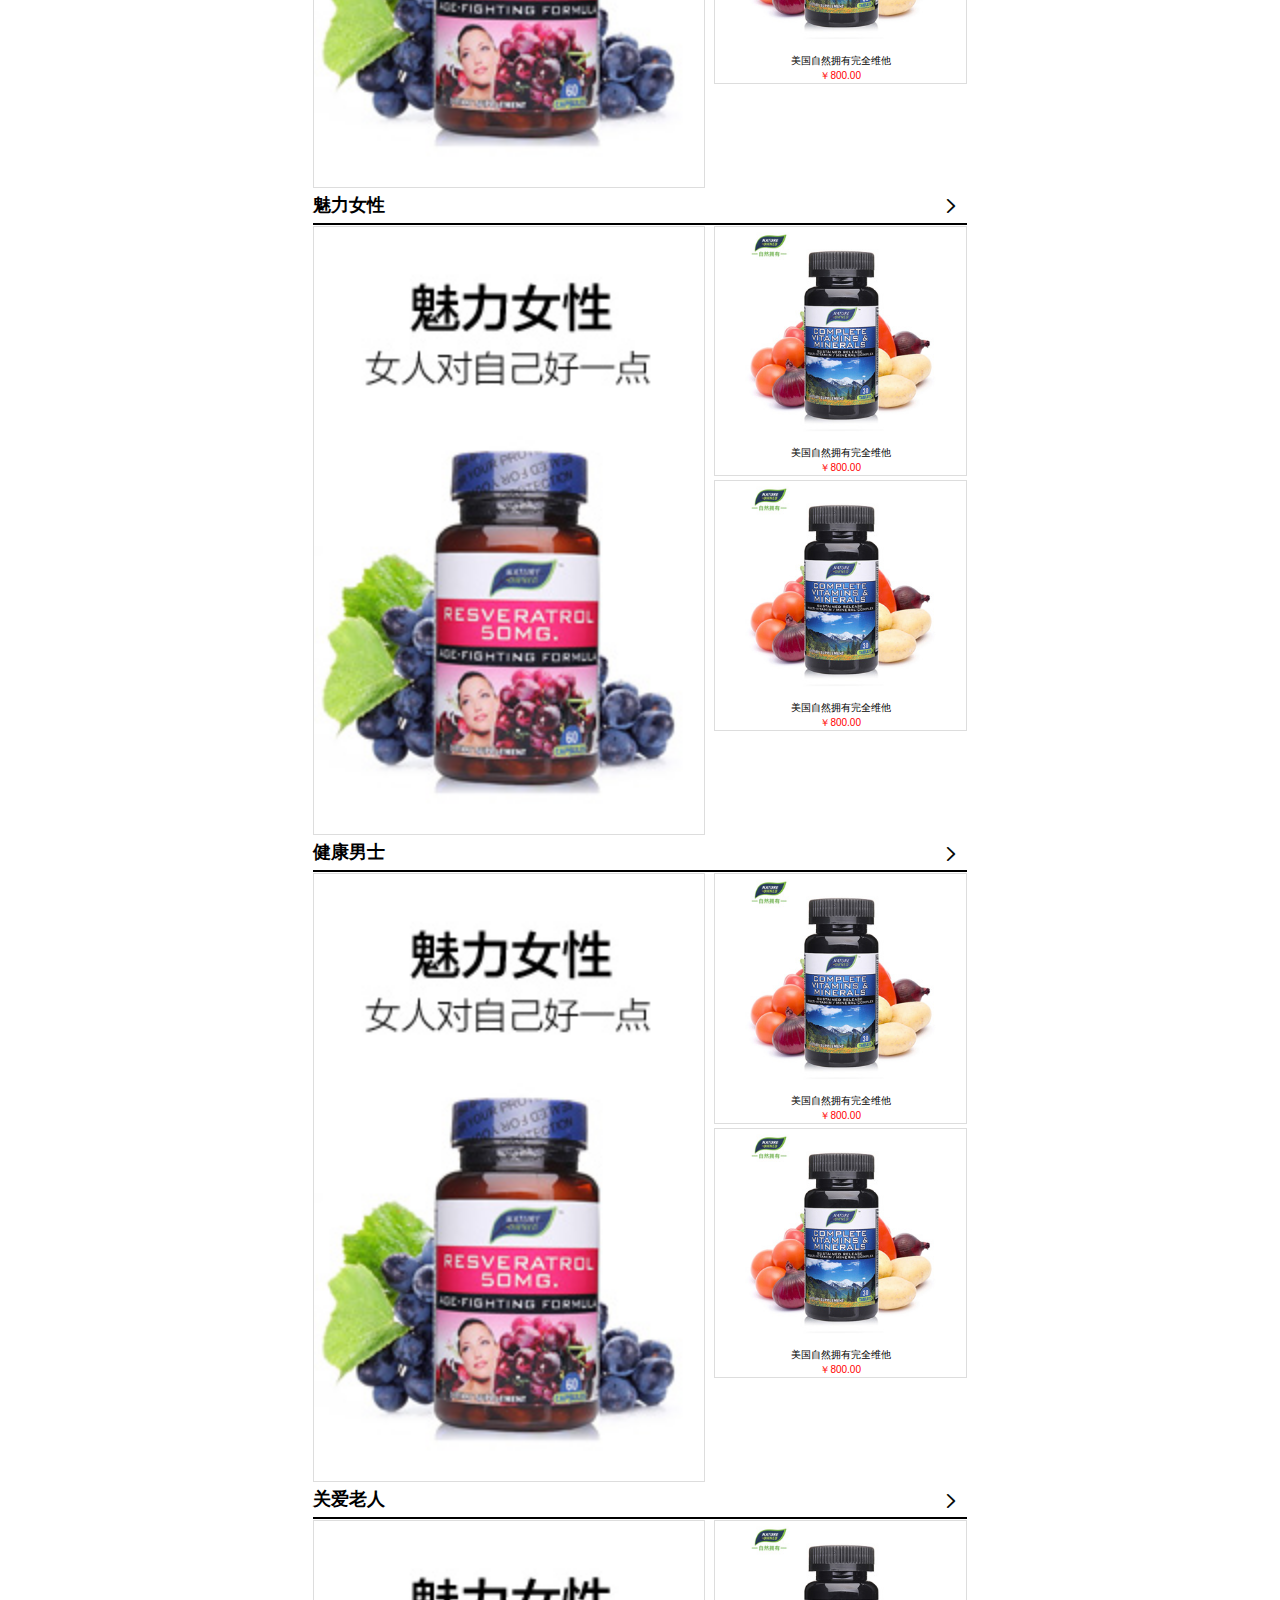
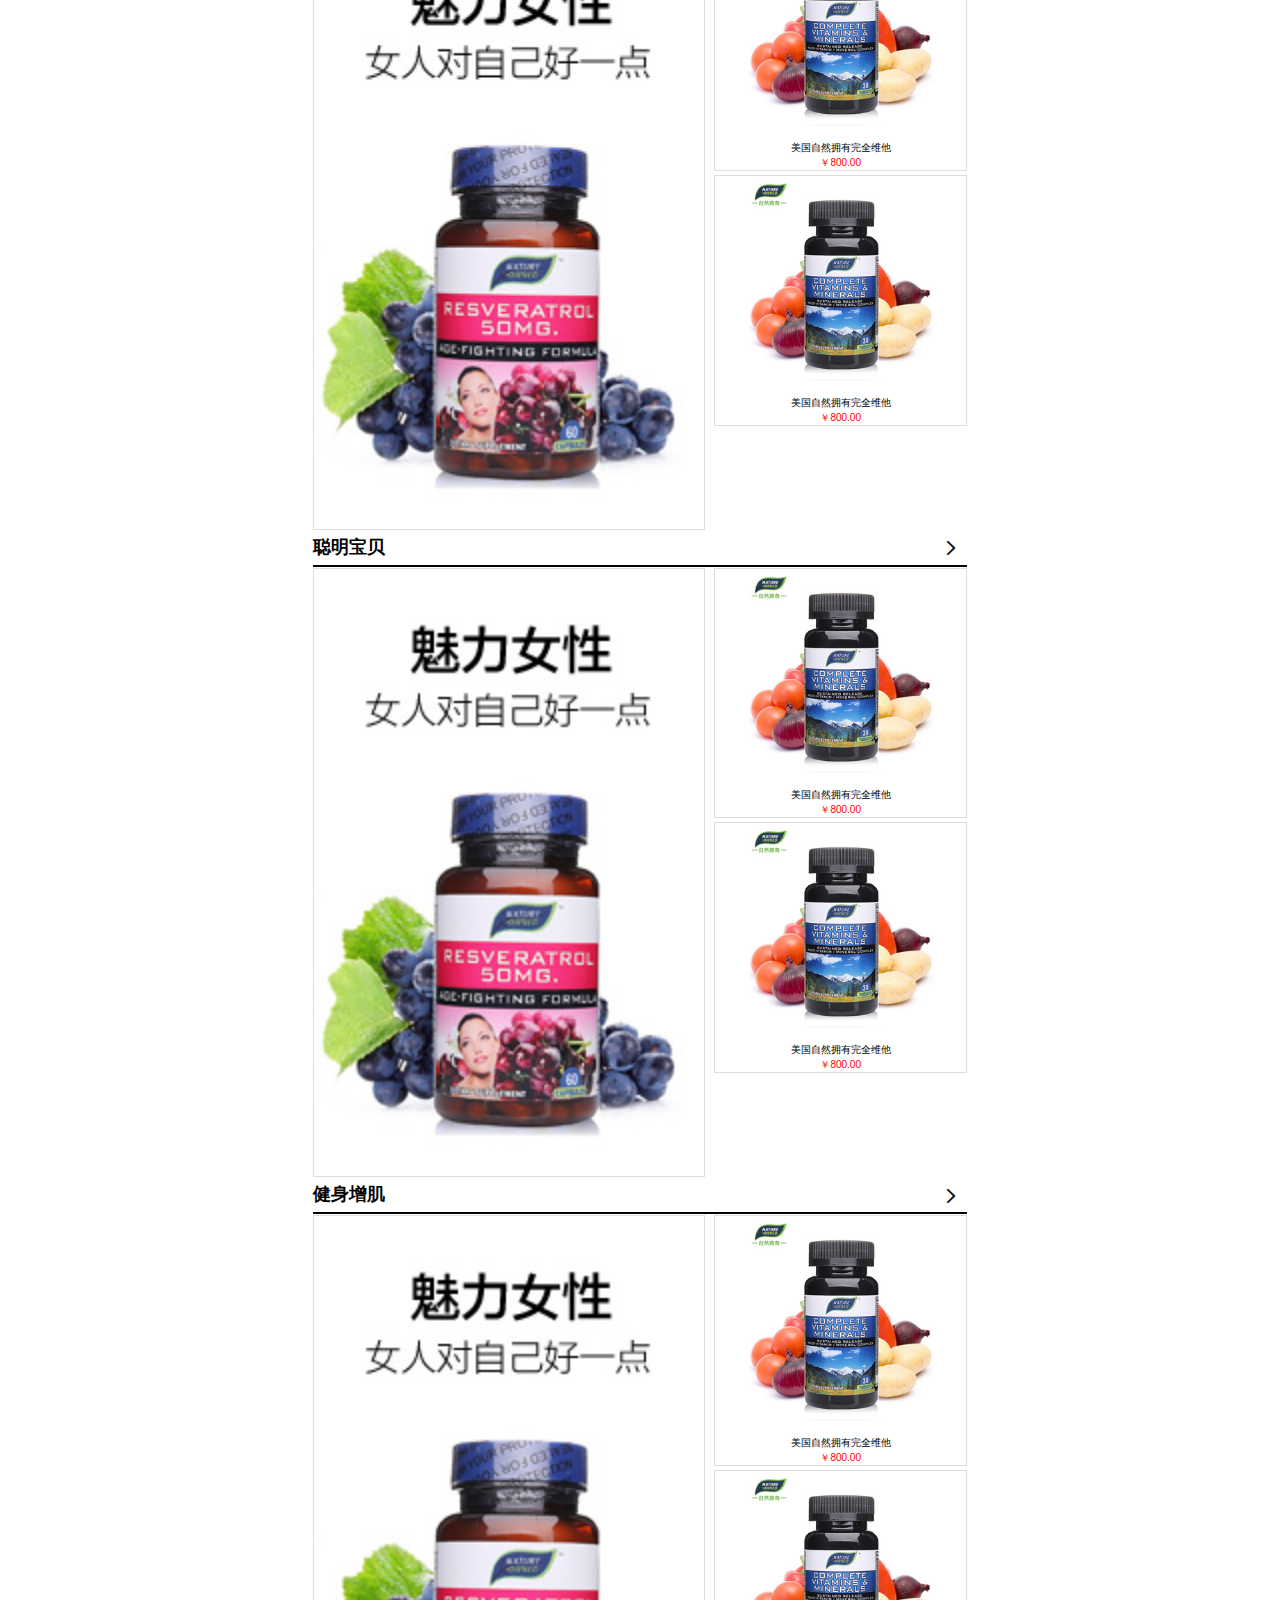
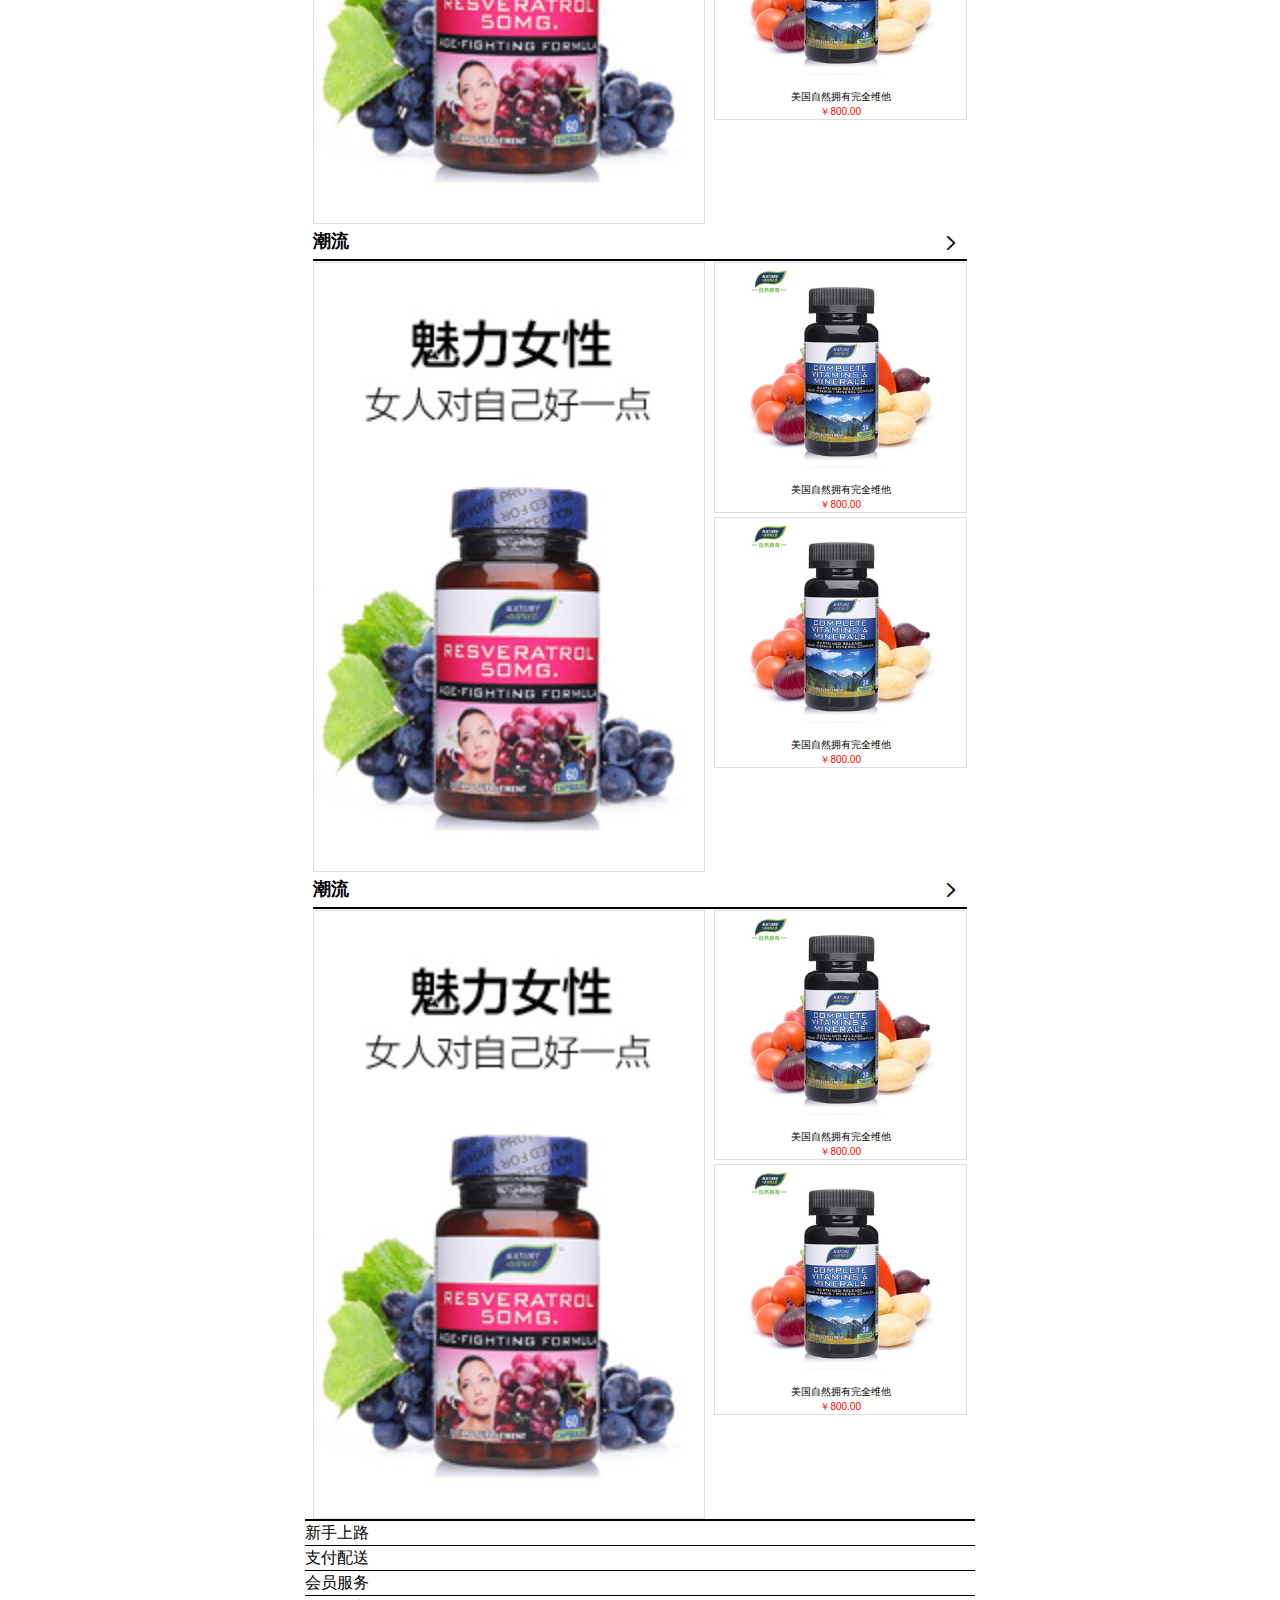
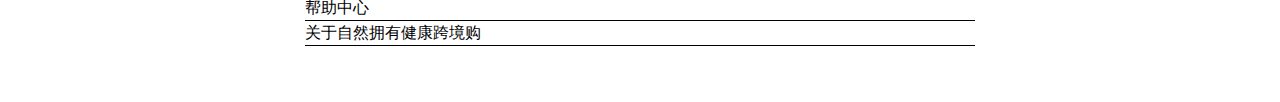
==== commit 062c4ff5: "=============修改" ====
--- a/index.html
+++ b/index.html
@@ -485,6 +485,25 @@
                               <p class="shopprice">￥800.00</p>
             </a>
           </div>
+        </li>
+      </ul>
+    </div>
+    <div class="ui-list ui-list-text ui-list-link ui-border-tb">
+      <ul>
+        <li class="ui-border-t">
+          <h4>新手上路</h4>
+        </li>
+        <li class="ui-border-t">
+          <h4>支付配送</h4>
+        </li>
+        <li class="ui-border-t">
+          <h4>会员服务</h4>
+        </li>
+        <li class="ui-border-t">
+          <h4>帮助中心</h4>
+        </li>
+        <li class="ui-border-t">
+          <h4>关于自然拥有健康跨境购</h4>
         </li>
       </ul>
     </div>
--- a/css/frozen.css
+++ b/css/frozen.css
@@ -1156,17 +1156,17 @@
 }.ui-btn-primary
 {
     color: #fff;
-    border-color: #000;
-    background-color: #000;
-    background-image: -webkit-gradient(linear,left top,left bottom,color-stop(.5,#000),to(#000));
+    border-color: #c60c0d;
+    background-color: #c60c0d;
+    background-image: -webkit-gradient(linear,left top,left bottom,color-stop(.5,#c60c0d),to(#c60c0d));
     -webkit-background-clip: padding-box;
             background-clip: padding-box;
 }.ui-btn-primary:not(.disabled):not(:disabled):active,
 .ui-btn-primary.active
 {
     color: rgba(255,255,255,.5);
-    border-color: #000;
-    background: #000;
+    border-color: #c60c0d;
+    background: #c60c0d;
     -webkit-background-clip: padding-box;
             background-clip: padding-box;
 }.ui-btn-danger
@@ -1198,7 +1198,7 @@
 {
     .ui-btn-primary:before
     {
-        border: 1px solid #0baae4;
+        border: 1px solid #c60c0d;
     }.ui-btn-danger:before
     {
         border: 1px solid #f43d30;
--- a/css/css/mian.css
+++ b/css/css/mian.css
@@ -1 +1 @@
-body{font-family:"ff-tisa-web-pro-1","ff-tisa-web-pro-2","Lucida Grande","Hiragino Sans GB","Hiragino Sans GB W3","Microsoft YaHei","wenquanyi micro hei",sans-serif;color:#000;background:#fff}a{color:inherit;text-decoration:none}table{border-collapse:separate;border-spacing:0;vertical-align:middle}td,th{text-align:left;font-weight:normal;vertical-align:middle}ul,ol,li{list-style:none}textarea::placeholder{color:#add8e6}.l-left{float:left}.l-right{float:right}.l-float{*zoom:1}.l-float:before,.l-float:after{display:table;content:""}.l-float:after{clear:both}.l-column-title{height:3.4rem;line-height:3.4rem}.l-column-title a{display:block;border-bottom:#000 solid 2px}.l-column-title span{font-size:1.8rem;padding-right:3rem;font-weight:bold}.ui-btn-more{padding:10px 0 0 0}.ui-btn-more a{display:block;width:100%;background:#ddd;color:#963;font-size:1.6rem;text-align:center;height:44px;line-height:44px;border:none}input::-webkit-input-placeholder{color:#000 !important}input:-moz-placeholder{color:#000 !important}input::-moz-placeholder{color:#000 !important}input:-ms-input-placeholder{color:#000 !important}.ui-textarea{display:block;max-width:100%;min-height:4rem;border:#000 solid 1px;background:#ffed89;text-indent:4px}.ui-file-btn{background:none;width:80px;height:3rem}#gotoTop{position:fixed;bottom:50px;right:0;display:none;text-indent:-9999px;width:45px;height:45px;margin-top:-50px;margin-left:520px;padding:9px 4px;cursor:pointer;text-align:center;z-index:9999;background:url(../../images/btn-top.png) center no-repeat}#gotoTop.hover{text-decoration:none}.u-logo{width:10rem;height:44px;text-indent:74px;background:url(../../images/logo.png) left center no-repeat;background-size:auto;display:inline-block;line-height:44px;color:#fff;font-size:1.6rem;word-break:keep-all;white-space:nowrap}.u-top-tit{width:10rem;height:44px;display:inline-block;line-height:44px;color:#ffe501;font-size:1.6rem;word-break:keep-all;white-space:nowrap}.u-user-centent{width:2.2rem;height:45px;text-indent:-99999px;background:url(../../images/icon-usercentent.png) center center no-repeat;background-size:contain;z-index:999;display:inline-block;position:absolute;right:10px;top:50%;margin-top:-24px}.u-user-signin{width:2.2rem;height:45px;text-indent:-99999px;background:url(../../images/icon-Signin.png) center center no-repeat;background-size:contain;z-index:999;display:inline-block;position:absolute;left:10px;top:50%;margin-top:-24px}.u-icon-search{width:2.2rem;height:45px;text-indent:-99999px;background:url(../../images/icon-search.png) center center no-repeat;background-size:contain;z-index:999;display:inline-block;position:absolute;right:10px;top:50%;margin-top:-24px}.ui-tiled a{font-size:1.5rem}.ui-tiled .active{padding:.2rem .4rem;border-radius:3px;color:#000;background:#fff}.bg-hs{background:#000}.bg-bs{background:#fff}.bg-gs{background:#ddd !important}.fz12{font-size:1.2rem}.fz14{font-size:1.4rem}.fz15{font-size:1.5rem}.fz16{font-size:1.6rem}.fz18{font-size:1.8rem}.fz20{font-size:2rem}.fz24{font-size:2.4rem}.fc-h{color:#f00}.fc-0{color:#000 !important}.fc-b{color:#fff !important}.fc-g{color:#ddd !important}.fwb{font-weight:bold}.taxt-i14{text-indent:14px}.text-line{text-decoration:line-through}.touchweb-page{min-width:320px;max-width:670px;margin:0 auto}.dis{display:block}.mt10{margin-top:10px}.mt20{margin-top:20px}.mb10{margin-bottom:10px}.mb20{margin-bottom:20px}.mb35{margin-bottom:35px}.mr8{margin-right:8px}.plr8{padding-left:8px;padding-right:8px}.plr4{padding-left:4px;padding-right:4px}.ptb4{padding-top:4px;padding-bottom:4px}.ptb8{padding-top:8px;padding-bottom:8px}.pd10{padding-bottom:10px}.pt10{padding-top:10px}.pr10{padding-right:10px}.pl5{padding-left:.5rem}.textc{text-align:center !important}.textl{text-align:left !important}.textr{text-align:right !important}.bb{border-bottom:#000 solid 1px !important}.ui-table{font-size:1.4rem}.ui-table-border{border:#000 solid 1px}.tableimg{max-width:6rem;padding:.5rem 0}.tabletitle{font-size:1.6rem;padding:.5rem 0 .5rem .5rem;font-weight:bold !important;text-align:left !important}.l-nav-box{padding:1rem;text-align:center}.l-nav-box .shopcar i{display:inline-block;width:4rem;height:4rem;background:url(../../images/icon-shopcar.png) top center no-repeat;background-size:contain}.l-nav-box .mycollect i{display:inline-block;width:4rem;height:4rem;background:url(../../images/icon-mycollect.png) top center no-repeat;background-size:contain}.l-nav-box .shopclassify i{display:inline-block;width:4rem;height:4rem;background:url(../../images/icon-shopclassify.png) top center no-repeat;background-size:contain}.l-shopad-box .shopad-big{width:100%;float:left;overflow:hidden;background:#fff;border:1px #ddd solid;margin-top:.4rem}.l-shopad-box .shopad-big img{width:100%}.l-shopad-box .shopad-small{width:95%;float:right;overflow:hidden;font-size:1rem;border:1px #ddd solid;margin-top:.4rem;text-align:center}.l-shopad-box .shopad-small .shopname{overflow:hidden;white-space:nowrap;text-overflow:ellipsis;-o-text-overflow:ellipsis}.l-shopad-box .shopad-small .shopprice{color:#f00}.l-shopad-box .shopad-small img{width:76%}.l-top-ad{padding:1.4rem 0}.l-top-ad a{display:block;width:90%;margin:0 auto;overflow:hidden}.l-top-ad img{display:block;max-width:100%}.l-top-ad .title{width:100%;padding:1rem 0;background:#000;font-size:1.4rem}.l-person-ad{width:100%;padding:1rem 0}.l-person-ad a{display:block;width:100%;background:#f00}.l-person-ad img{width:100%}.shoplist{width:95%;margin:1rem auto .5rem auto;background:#fff;border:1px #ddd solid}.shoplist .shopimg img{width:100%}.shoplist .shopname{padding:0 .5rem;font-size:1.4rem;overflow:hidden;text-overflow:ellipsis;-o-text-overflow:ellipsis;white-space:nowrap}.shoplist .shopprice{padding:0 .5rem;font-family:"宋体";font-weight:bold;font-size:1.6rem;color:#f00}.l-shoplist-ad img{width:100%}.l-shoplist-page ul>li{width:50%;float:left}.shopinfo-img{padding:1rem 0;background:#434343}.shopinfo-img img{max-width:100%}.swiper-slide{text-align:center;font-size:18px}.sys_item_spec dl.iteminfo_parameter{padding-top:10px}.sys_item_spec dl.iteminfo_parameter dt{line-height:32px}.sys_spec_text li{position:relative;float:left;margin:2px 6px 2px 0;outline:none}.sys_spec_text li a{display:inline-block;padding:1px 6px;color:#000;border:1px solid #000;background:#fff}.sys_spec_text li a:hover{padding:0 5px;text-decoration:none;border:2px solid #000}.sys_spec_text li i{font-size:0;line-height:0;position:absolute;z-index:99;right:1px;bottom:1px;display:none;width:10px;height:10px;background:url(../../images/sys_item_selected.gif) no-repeat right bottom}.sys_spec_text li.selected a{padding:0 5px;border:2px solid #000}.sys_spec_text li.selected i{display:block}.shopbuy-no .sl_tit,.shopbuynumber .sl_tit{width:60px;color:#000}.shopbuy-no .Spinner,.shopbuynumber .Spinner{line-height:31px;display:inline-block;overflow:hidden;width:100px;height:31px;padding-top:3px}.shopbuy-no .Spinner .Amount,.shopbuynumber .Spinner .Amount{line-height:17px;float:left;width:36px;height:17px;padding:4px 5px;text-align:center;color:#000;border-width:1px 0;border-style:solid;border-color:#000;outline:0}.shopbuy-no .Spinner a,.shopbuynumber .Spinner a{display:inline-block;float:left;width:25px;height:25px;cursor:pointer;border:1px solid #000;outline:0;background-color:#f7f7f7}.shopbuy-no .Spinner a i,.shopbuynumber .Spinner a i{font-style:normal;display:block;overflow:hidden;width:9px;height:9px;margin:8px;text-indent:999999%;background:url(../../images/BuynBtn.png) no-repeat}.shopbuy-no .Spinner .Decrease i,.shopbuynumber .Spinner .Decrease i{background-position:-9px -9px}.shopbuy-no .Spinner .Increase i,.shopbuynumber .Spinner .Increase i{background-position:-9px 0}.shopbuy-no .Spinner .DisDe i,.shopbuynumber .Spinner .DisDe i{background-position:0 -9px}.shopbuy-no .Spinner .DisIn i,.shopbuynumber .Spinner .DisIn i{background-position:0 0}.shopsome-cz{text-align:center}.shopsome-cz a{display:inline-block;width:70%;padding:.6rem 0;text-align:center;color:#fff;background:#c60c0d;font-size:1.6rem;border-radius:5px}.l-shopcan h2 span,.l-shopinfo-img h2 span{padding-right:4rem;border-bottom:#000 solid 2px}.l-weixin-2code img{width:100%;display:inline-block}.l-shopinfo-img{background:#fff}.ui-shopinfo-img img{width:100% !important;display:inherit}.l-shopinf-souhuo,.l-shopinfo-pingjia{line-height:150%;font-size:1.2rem;padding:2rem 1rem}.shopSearch-tit a{display:inline-block;width:100%;height:4.5rem;line-height:4.5rem;border-bottom:solid #000 2px}.shopSearch-tit .active{background:#ffe501;border-bottom:#ffe501 solid 2px}.shopSearch-info{padding:.5rem 0 0 .5rem}.shopSearch-info a{display:inline-block;width:43%;margin:1rem .3rem 0 .3rem;border:solid 2px #000;padding:1rem 0;text-align:center}.shopSearch-info .active{background:#000;color:#ffe501}.l-shoporder-list{margin:1rem 0}.u-shopflow-btn{display:inline-block;padding:.3rem 2rem;background:#f00;color:#fff;font-size:1.6rem;margin-left:.5rem;border-radius:3px}.u-input-b{border:#000 solid 1px;background:#ffed89;height:2rem;line-height:2rem;text-indent:4px}.u-input-s{border:#000 solid 1px;background:#ffed89;height:2rem;line-height:2rem;text-indent:4px;width:9rem}.orderselect{border:#000 solid 1px;background:#ffed89;height:2.2rem;line-height:2.2rem}.l-shopcar-list .shopimg{display:inline-block;width:25%;overflow:hidden}.l-shopcar-list .shopimg img{width:100%}.l-shopcar-list .shoptit{width:72%}.u-sign{background:#ffe501;color:#000}.u-sign form .user-phone input{background:url(../../images/icon-user-phone.png) left center no-repeat;background-size:1.6rem 100%;padding-left:2rem}.u-sign form .user-key input{background:url(../../images/icon-user-key.png) left center no-repeat;background-size:1.4rem 100%;padding-left:2rem}.u-sign form .user-name input{background:url(../../images/icon-user-name.png) left center no-repeat;background-size:1.6rem 100%;padding-left:2rem}.u-sign form .user-mail input{background:url(../../images/icon-user-mail.png) left center no-repeat;background-size:1.8rem 90%;padding-left:2rem}.u-sign form .user-confirm button{background:#000;width:8rem;height:36px;margin-top:4px;line-height:36px;border-radius:5px;margin-right:.8rem}.user-ensure{margin-top:20px}.user-ensure button{color:#ffe501;letter-spacing:.6rem}.user-ensure a{display:block;text-align:center;margin-top:16px}.uc-border-b{border-bottom:1px solid #000}.user-logo{background:#ffe501;text-align:center;margin-top:20px;margin-bottom:20px}.user-link{display:block;padding:12px 10px}.user-list{background:#fff}.user-list li{display:block;margin-left:0;padding-left:10px}.user-list li:after{color:rgba(0,0,0,0);color:#000}.user-list li:active{background-color:#ffed89}.u-user-edit{width:2.2rem;height:45px;text-indent:-99999px;background:url(../../images/icon-userexit.png) center center no-repeat;background-size:contain;z-index:999;display:inline-block;position:absolute;right:10px;top:50%;margin-top:-24px}.u-cenlist-tit{background:#fff}.u-cenlist-tit .user-icon{width:8rem;height:8rem;border-radius:8rem;border:4px solid #f00;margin-left:10px}.u-cenlist-tit .user-name-text{margin-left:1rem}.u-cenlist-tit .user-name-text h3{font-size:20px;font-weight:bold}.u-cenlist-tit .user-name-text h4{line-height:34px}.user-edit{background:none}.user-edit h2{display:block;width:10rem;border-bottom:2px solid #000;line-height:44px;font-size:1.8rem;padding-left:1rem;font-weight:bold}.user-text label{color:#000}.user-text>p{padding-left:8rem}.l-userc-title{display:block;width:10rem;border-bottom:2px solid #000;line-height:44px;font-size:1.8rem;padding-left:1rem;font-weight:bold}.u-signin-btn{display:inline-block;width:10rem;height:10rem;line-height:10rem;border-radius:10rem;background:#363000;border:5px #756900 solid}.u-detail-time{display:inline-block;padding-left:2.5rem;background:url(../../images/icon-detail-time.jpg) left center no-repeat;background-size:contain}.l-sigin-list{width:100%;padding:.6rem 0}.l-sigin-list .userimg{display:block;overflow:hidden;width:40px;height:40px;-webkit-border-radius:200px}.l-sigin-list .userimg img{max-width:40px}.l-sigin-list .username{padding-left:1rem;line-height:40px}.l-sigin-list .sigintime{padding-right:1rem;line-height:40px}.u-changekey{background:none}.u-changekey .user-confirm button{background:#000;width:8rem;height:36px;margin-top:4px;line-height:36px;border-radius:5px;margin-right:.8rem}.user-bg{background:none}.user-btn-m{text-align:center;margin-top:10px}+body{font-family:"ff-tisa-web-pro-1","ff-tisa-web-pro-2","Lucida Grande","Hiragino Sans GB","Hiragino Sans GB W3","Microsoft YaHei","wenquanyi micro hei",sans-serif;color:#000;background:#fff}a{color:inherit;text-decoration:none}table{border-collapse:separate;border-spacing:0;vertical-align:middle}td,th{text-align:left;font-weight:normal;vertical-align:middle}ul,ol,li{list-style:none}textarea::placeholder{color:#add8e6}.l-left{float:left}.l-right{float:right}.l-float{*zoom:1}.l-float:before,.l-float:after{display:table;content:""}.l-float:after{clear:both}.l-column-title{height:3.4rem;line-height:3.4rem}.l-column-title a{display:block;border-bottom:#000 solid 2px}.l-column-title span{font-size:1.8rem;padding-right:3rem;font-weight:bold}.ui-btn-more{padding:10px 0 0 0}.ui-btn-more a{display:block;width:100%;background:#ddd;color:#963;font-size:1.6rem;text-align:center;height:44px;line-height:44px;border:none}input::-webkit-input-placeholder{color:#000 !important}input:-moz-placeholder{color:#000 !important}input::-moz-placeholder{color:#000 !important}input:-ms-input-placeholder{color:#000 !important}.ui-textarea{display:block;max-width:100%;min-height:4rem;border:#000 solid 1px;background:#ffed89;text-indent:4px}.ui-file-btn{background:none;width:80px;height:3rem}#gotoTop{position:fixed;bottom:50px;right:0;display:none;text-indent:-9999px;width:45px;height:45px;margin-top:-50px;margin-left:520px;padding:9px 4px;cursor:pointer;text-align:center;z-index:9999;background:url(../../images/btn-top.png) center no-repeat}#gotoTop.hover{text-decoration:none}.u-logo{width:10rem;height:44px;text-indent:74px;background:url(../../images/logo.png) left center no-repeat;background-size:auto;display:inline-block;line-height:44px;color:#fff;font-size:1.6rem;word-break:keep-all;white-space:nowrap}.u-top-tit{width:10rem;height:44px;display:inline-block;line-height:44px;color:#fff;font-size:1.6rem;word-break:keep-all;white-space:nowrap}.u-user-centent{width:2.2rem;height:45px;text-indent:-99999px;background:url(../../images/icon-usercentent.png) center center no-repeat;background-size:contain;z-index:999;display:inline-block;position:absolute;right:10px;top:50%;margin-top:-24px}.u-user-signin{width:2.2rem;height:45px;text-indent:-99999px;background:url(../../images/icon-Signin.png) center center no-repeat;background-size:contain;z-index:999;display:inline-block;position:absolute;left:10px;top:50%;margin-top:-24px}.u-icon-search{width:2.2rem;height:45px;text-indent:-99999px;background:url(../../images/icon-search.png) center center no-repeat;background-size:contain;z-index:999;display:inline-block;position:absolute;right:10px;top:50%;margin-top:-24px}.ui-tiled a{font-size:1.5rem}.ui-tiled .active{padding:.2rem .4rem;border-radius:3px;color:#000;background:#fff}.bg-hs{background:#000}.bg-bs{background:#fff}.bg-gs{background:#ddd !important}.fz12{font-size:1.2rem}.fz14{font-size:1.4rem}.fz15{font-size:1.5rem}.fz16{font-size:1.6rem}.fz18{font-size:1.8rem}.fz20{font-size:2rem}.fz24{font-size:2.4rem}.fc-h{color:#f00}.fc-0{color:#000 !important}.fc-b{color:#fff !important}.fc-g{color:#ddd !important}.fc-z{color:#963 !important}.fwb{font-weight:bold}.taxt-i14{text-indent:14px}.text-line{text-decoration:line-through}.touchweb-page{min-width:320px;max-width:670px;margin:0 auto}.dis{display:block}.mt10{margin-top:10px}.mt20{margin-top:20px}.mb10{margin-bottom:10px}.mb20{margin-bottom:20px}.mb35{margin-bottom:35px}.mr8{margin-right:8px}.plr8{padding-left:8px;padding-right:8px}.plr4{padding-left:4px;padding-right:4px}.ptb4{padding-top:4px;padding-bottom:4px}.ptb8{padding-top:8px;padding-bottom:8px}.pd10{padding-bottom:10px}.pt10{padding-top:10px}.pr10{padding-right:10px}.pl5{padding-left:.5rem}.textc{text-align:center !important}.textl{text-align:left !important}.textr{text-align:right !important}.bb{border-bottom:#000 solid 1px !important}.ui-table{font-size:1.4rem}.ui-table-border{border:#000 solid 1px}.tableimg{max-width:6rem;padding:.5rem 0}.tabletitle{font-size:1.6rem;padding:.5rem 0 .5rem .5rem;font-weight:bold !important;text-align:left !important}.l-nav-box{padding:1rem;text-align:center}.l-nav-box .shopcar i{display:inline-block;width:4rem;height:4rem;background:url(../../images/icon-shopcar.png) top center no-repeat;background-size:contain}.l-nav-box .mycollect i{display:inline-block;width:4rem;height:4rem;background:url(../../images/icon-mycollect.png) top center no-repeat;background-size:contain}.l-nav-box .shopclassify i{display:inline-block;width:4rem;height:4rem;background:url(../../images/icon-shopclassify.png) top center no-repeat;background-size:contain}.l-shopad-box .shopad-big{width:100%;float:left;overflow:hidden;background:#fff;border:1px #ddd solid;margin-top:.4rem}.l-shopad-box .shopad-big img{width:100%}.l-shopad-box .shopad-small{width:95%;float:right;overflow:hidden;font-size:1rem;border:1px #ddd solid;margin-top:.4rem;text-align:center}.l-shopad-box .shopad-small .shopname{overflow:hidden;white-space:nowrap;text-overflow:ellipsis;-o-text-overflow:ellipsis}.l-shopad-box .shopad-small .shopprice{color:#f00}.l-shopad-box .shopad-small img{width:76%}.l-top-ad{padding:1.4rem 0}.l-top-ad a{display:block;width:90%;margin:0 auto;overflow:hidden}.l-top-ad img{display:block;max-width:100%}.l-top-ad .title{width:100%;padding:1rem 0;background:#000;font-size:1.4rem}.l-person-ad{width:100%;padding:1rem 0}.l-person-ad a{display:block;width:100%;background:#f00}.l-person-ad img{width:100%}.shoplist{width:95%;margin:1rem auto .5rem auto;background:#fff;border:1px #ddd solid}.shoplist .shopimg img{width:100%}.shoplist .shopname{padding:0 .5rem;font-size:1.4rem;overflow:hidden;text-overflow:ellipsis;-o-text-overflow:ellipsis;white-space:nowrap}.shoplist .shopprice{padding:0 .5rem;font-family:"宋体";font-weight:bold;font-size:1.6rem;color:#f00}.ui-btn-num{margin:.4rem .2rem;text-align:center}.ui-btn-num a{background:#c60c0d;padding:.2rem .8rem;color:#fff;border-radius:3px}.ui-btn-num select{border:1px solid #c60c0d;padding:.1rem .8rem;margin:auto .4rem;border-radius:3px}.l-shoplist-ad img{width:100%}.l-shoplist-page ul>li{width:50%;float:left}.shopinfo-img{padding:1rem 0;background:#434343}.shopinfo-img img{max-width:100%}.swiper-slide{text-align:center;font-size:18px}.sys_item_spec dl.iteminfo_parameter{padding-top:10px}.sys_item_spec dl.iteminfo_parameter dt{line-height:32px}.sys_spec_text li{position:relative;float:left;margin:2px 6px 2px 0;outline:none}.sys_spec_text li a{display:inline-block;padding:1px 6px;color:#000;border:1px solid #000;background:#fff}.sys_spec_text li a:hover{padding:0 5px;text-decoration:none;border:2px solid #000}.sys_spec_text li i{font-size:0;line-height:0;position:absolute;z-index:99;right:1px;bottom:1px;display:none;width:10px;height:10px;background:url(../../images/sys_item_selected.gif) no-repeat right bottom}.sys_spec_text li.selected a{padding:0 5px;border:2px solid #000}.sys_spec_text li.selected i{display:block}.shopbuy-no .sl_tit,.shopbuynumber .sl_tit{width:60px;color:#000}.shopbuy-no .Spinner,.shopbuynumber .Spinner{line-height:31px;display:inline-block;overflow:hidden;width:100px;height:31px;padding-top:3px}.shopbuy-no .Spinner .Amount,.shopbuynumber .Spinner .Amount{line-height:17px;float:left;width:36px;height:17px;padding:4px 5px;text-align:center;color:#000;border-width:1px 0;border-style:solid;border-color:#000;outline:0}.shopbuy-no .Spinner a,.shopbuynumber .Spinner a{display:inline-block;float:left;width:25px;height:25px;cursor:pointer;border:1px solid #000;outline:0;background-color:#f7f7f7}.shopbuy-no .Spinner a i,.shopbuynumber .Spinner a i{font-style:normal;display:block;overflow:hidden;width:9px;height:9px;margin:8px;text-indent:999999%;background:url(../../images/BuynBtn.png) no-repeat}.shopbuy-no .Spinner .Decrease i,.shopbuynumber .Spinner .Decrease i{background-position:-9px -9px}.shopbuy-no .Spinner .Increase i,.shopbuynumber .Spinner .Increase i{background-position:-9px 0}.shopbuy-no .Spinner .DisDe i,.shopbuynumber .Spinner .DisDe i{background-position:0 -9px}.shopbuy-no .Spinner .DisIn i,.shopbuynumber .Spinner .DisIn i{background-position:0 0}.shopsome-cz{text-align:center}.shopsome-cz a{display:inline-block;width:70%;padding:.6rem 0;text-align:center;color:#fff;background:#c60c0d;font-size:1.6rem;border-radius:5px}.l-shopcan h2 span,.l-shopinfo-img h2 span{padding-right:4rem;border-bottom:#000 solid 2px}.l-weixin-2code img{width:100%;display:inline-block}.l-shopinfo-img{background:#fff}.ui-shopinfo-img img{width:100% !important;display:inherit}.l-shopinf-souhuo,.l-shopinfo-pingjia{line-height:150%;font-size:1.2rem;padding:2rem 1rem}.shopSearch-tit a{display:inline-block;width:100%;height:4.5rem;line-height:4.5rem;border-bottom:solid #000 2px}.shopSearch-tit .active{background:#ffe501;border-bottom:#ffe501 solid 2px}.shopSearch-info{padding:.5rem 0 0 .5rem}.shopSearch-info a{display:inline-block;width:43%;margin:1rem .3rem 0 .3rem;border:solid 2px #000;padding:1rem 0;text-align:center}.shopSearch-info .active{background:#000;color:#ffe501}.l-shoporder-list{margin:1rem 0}.u-shopflow-btn{display:inline-block;padding:.3rem 1.4rem;background:#f00;color:#fff;font-size:1.6rem;margin-left:.5rem;border-radius:3px}.u-shopdel-btn{background:#666 !important}.u-input-b{border:#000 solid 1px;background:#ffed89;height:2rem;line-height:2rem;text-indent:4px}.u-input-s{border:#000 solid 1px;background:#ffed89;height:2rem;line-height:2rem;text-indent:4px;width:9rem}.orderselect{border:#000 solid 1px;background:#ffed89;height:2.2rem;line-height:2.2rem}.l-shopcar-list .shopimg{display:inline-block;width:25%;overflow:hidden}.l-shopcar-list .shopimg img{width:100%}.l-shopcar-list .shoptit{width:72%}.u-sign{background:#fff;color:#666 !important}.u-sign form .user-key input{background:url(../../images/icon-user-key.png) left center no-repeat;background-size:1.4rem 100%;padding-left:2rem}.u-sign form .user-mail input{background:url(../../images/icon-user-mail.png) left center no-repeat;background-size:1.8rem 90%;padding-left:2rem}.u-sign form .user-confirm img{width:6rem;height:28px;margin-top:-3rem;line-height:36px;padding-left:16rem;color:#fff}.u-sign form .user-confirm .ui-refrash{width:2rem;height:2rem;background:url(../../images/icon-user-refrash.png) center no-repeat;background-size:1.8rem 90%;float:right;margin-top:-3rem;padding-right:2rem}.u-sign form .ui-icon-close{display:inline-block;width:2rem;height:2rem;background:url(../../images/icon-user-refresh.png)}.user-ensure{margin-top:20px}.user-ensure button{color:#fff;letter-spacing:.6rem}.user-ensure a{display:block;text-align:center;margin-top:16px}.uc-border-b{border-bottom:1px solid #000}.user-logo{background:#fff;text-align:center;margin-top:20px;margin-bottom:20px}.user-link{display:block;padding:12px 10px;color:#963}.user-list{background:#fff}.user-list li{display:block;margin-left:0;padding-left:10px}.user-list li:after{color:rgba(0,0,0,0);color:#000}.user-list li:active{background-color:#ffed89}.u-user-edit{width:2.2rem;height:45px;text-indent:-99999px;background:url(../../images/icon-userexit.png) center center no-repeat;background-size:contain;z-index:999;display:inline-block;position:absolute;right:10px;top:50%;margin-top:-24px}.u-cenlist-tit{background:#fff}.u-cenlist-tit .user-icon{width:8rem;height:8rem;border-radius:8rem;border:4px solid #f00;margin-left:10px}.u-cenlist-tit .user-name-text{margin-left:1rem}.u-cenlist-tit .user-name-text h3{font-size:20px;font-weight:bold}.u-cenlist-tit .user-name-text h4{line-height:34px}.user-edit{background:none}.user-edit h2{display:block;width:10rem;border-bottom:2px solid #000;line-height:44px;font-size:1.8rem;padding-left:1rem;font-weight:bold}.user-text label{color:#000}.user-text>p{padding-left:8rem}.l-userc-title{display:block;width:10rem;border-bottom:2px solid #000;line-height:44px;font-size:1.8rem;padding-left:1rem;font-weight:bold}.u-signin-btn{display:inline-block;width:10rem;height:10rem;line-height:10rem;border-radius:10rem;background:#363000;border:5px #756900 solid}.u-detail-time{display:inline-block;padding-left:2.5rem;background:url(../../images/icon-detail-time.jpg) left center no-repeat;background-size:contain}.l-sigin-list{width:100%;padding:.6rem 0}.l-sigin-list .userimg{display:block;overflow:hidden;width:40px;height:40px;-webkit-border-radius:200px}.l-sigin-list .userimg img{max-width:40px}.l-sigin-list .username{padding-left:1rem;line-height:40px}.l-sigin-list .sigintime{padding-right:1rem;line-height:40px}.u-changekey{background:none}.u-changekey .user-confirm button{background:#000;width:8rem;height:36px;margin-top:4px;line-height:36px;border-radius:5px;margin-right:.8rem}.user-bg{background:none}.user-btn-m{text-align:center;margin-top:10px}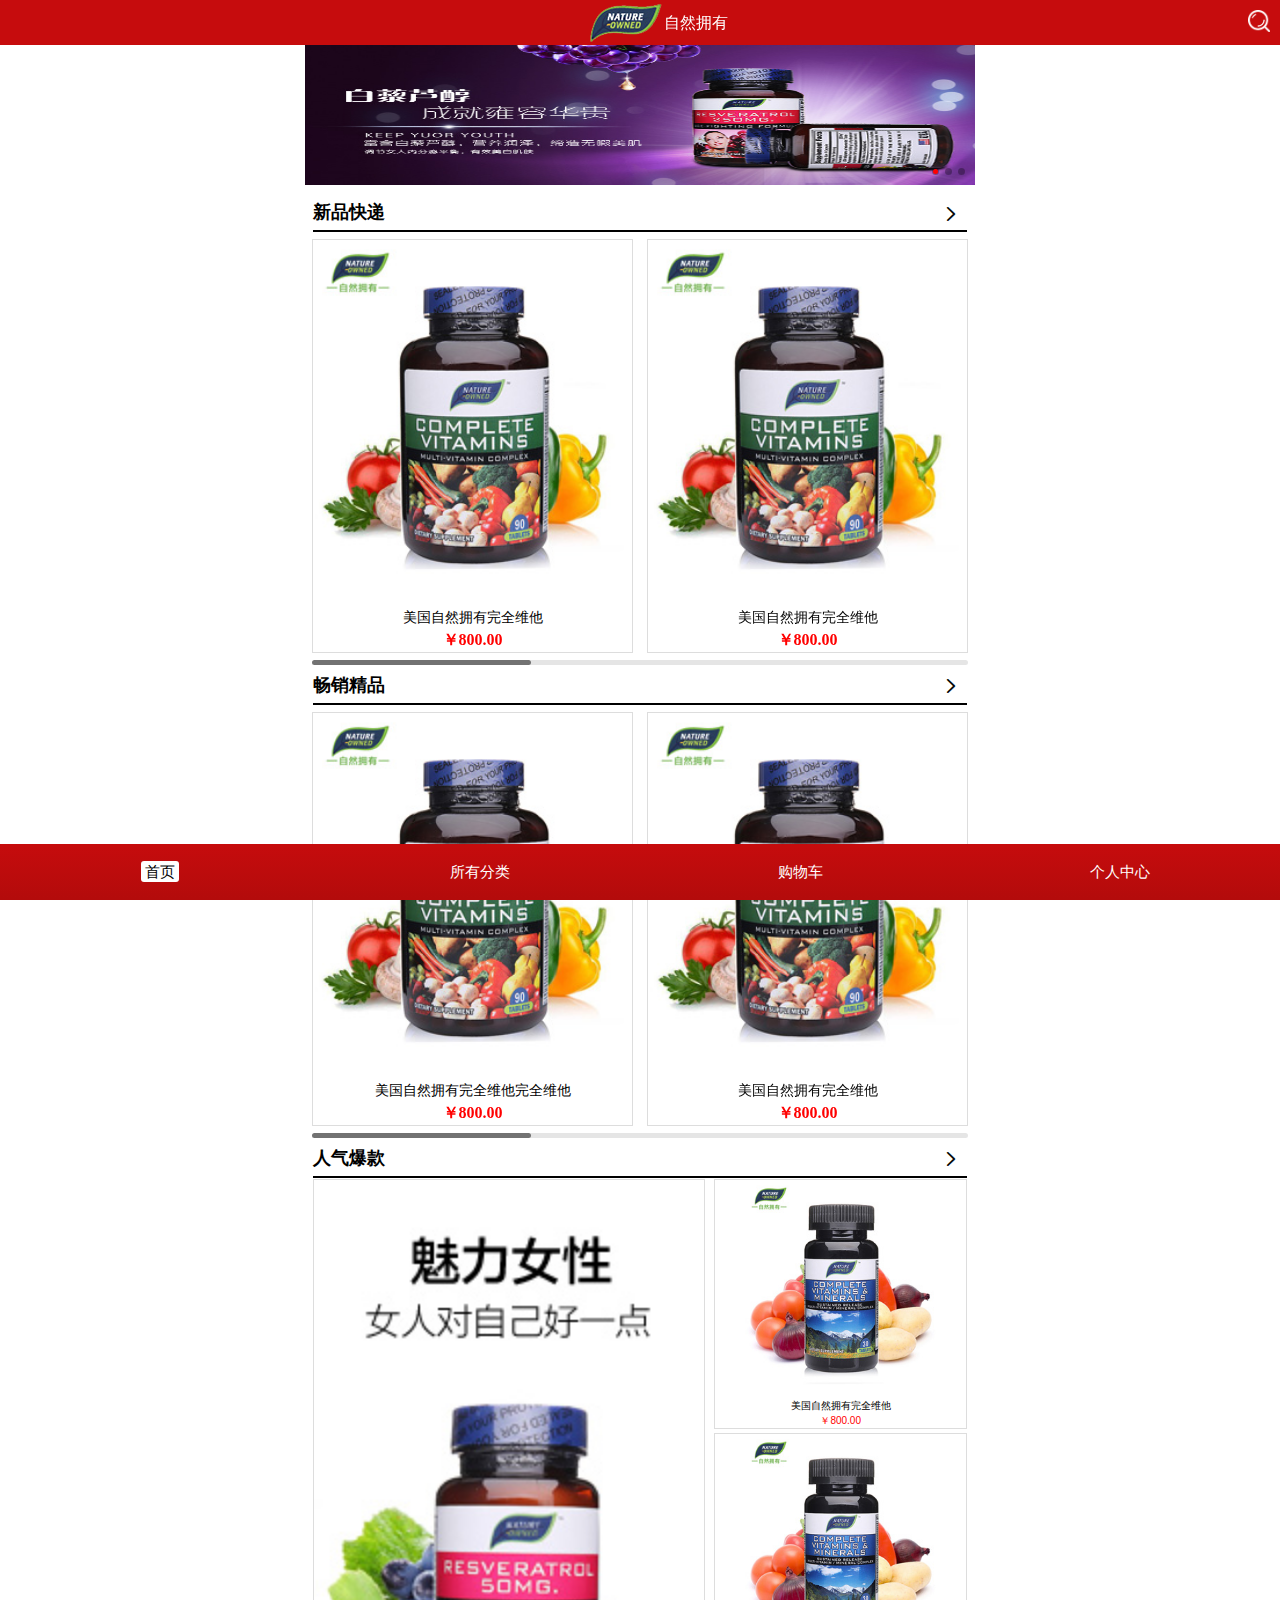
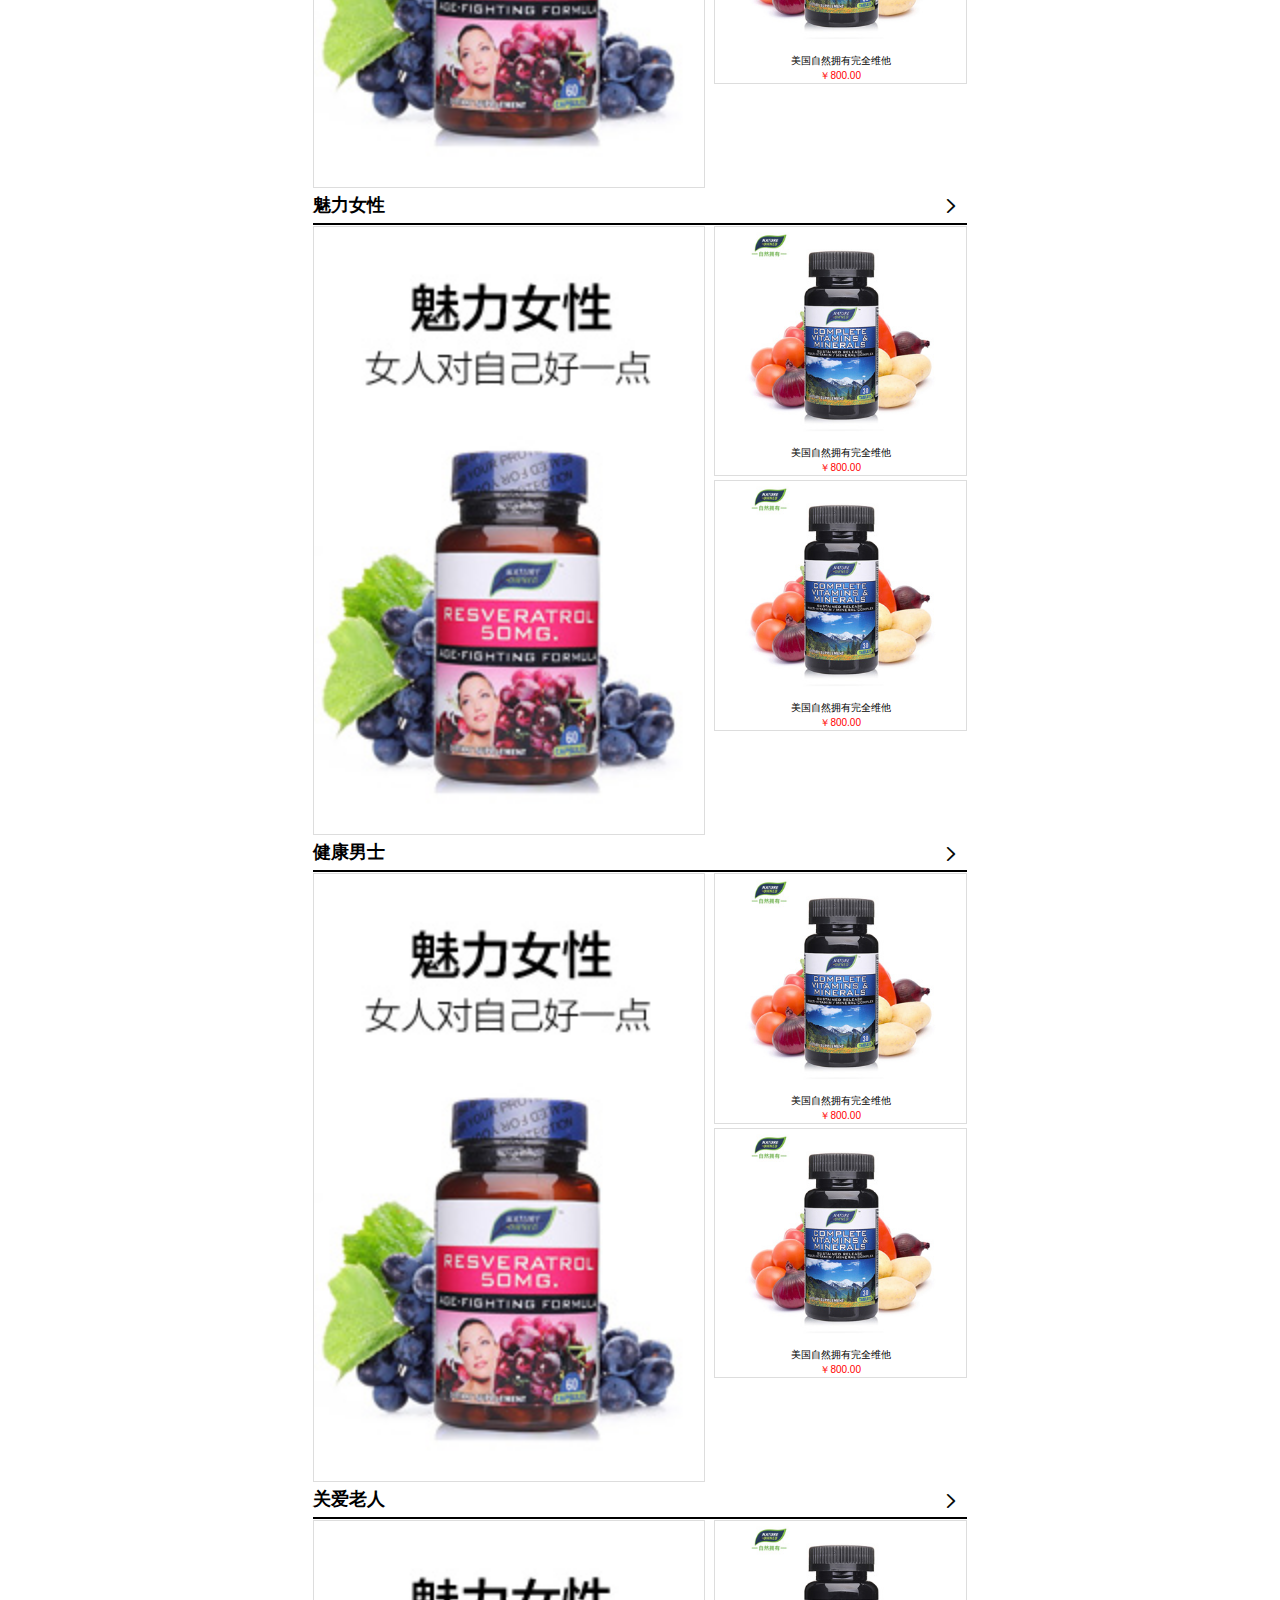
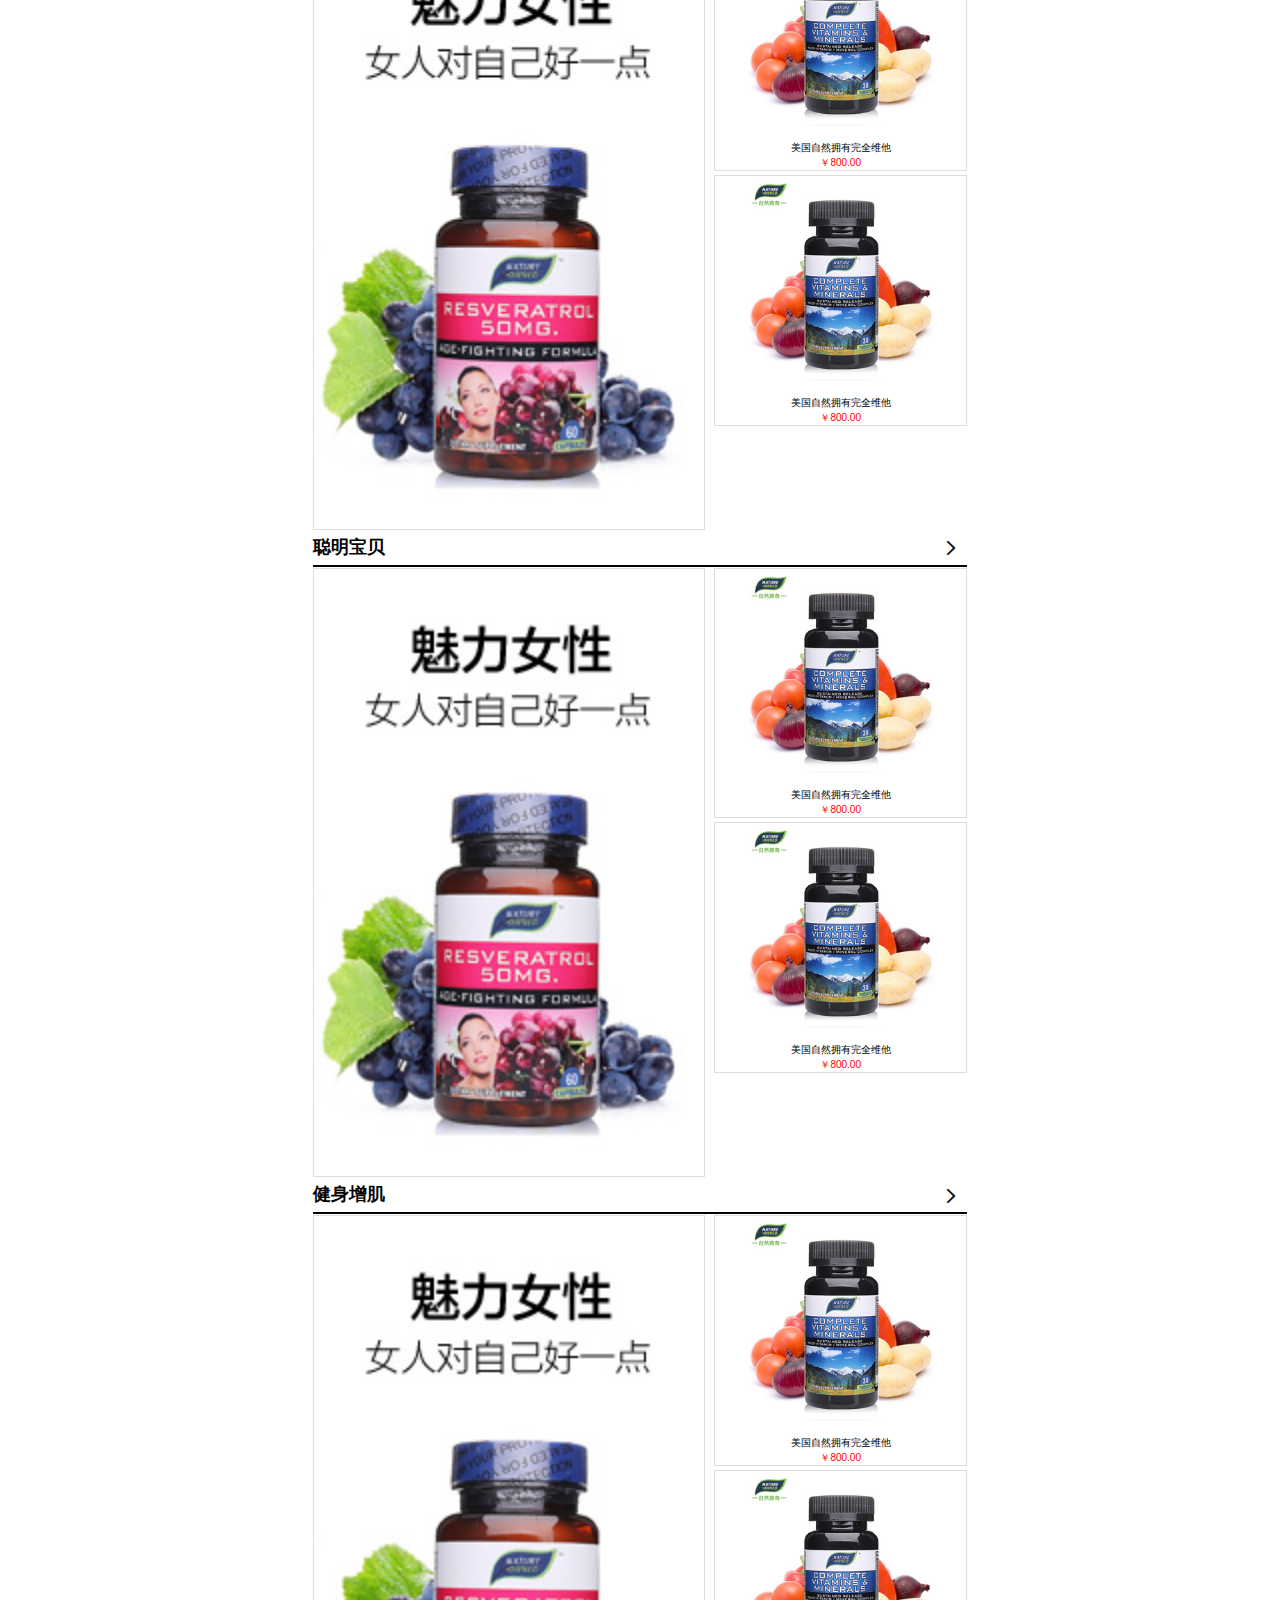
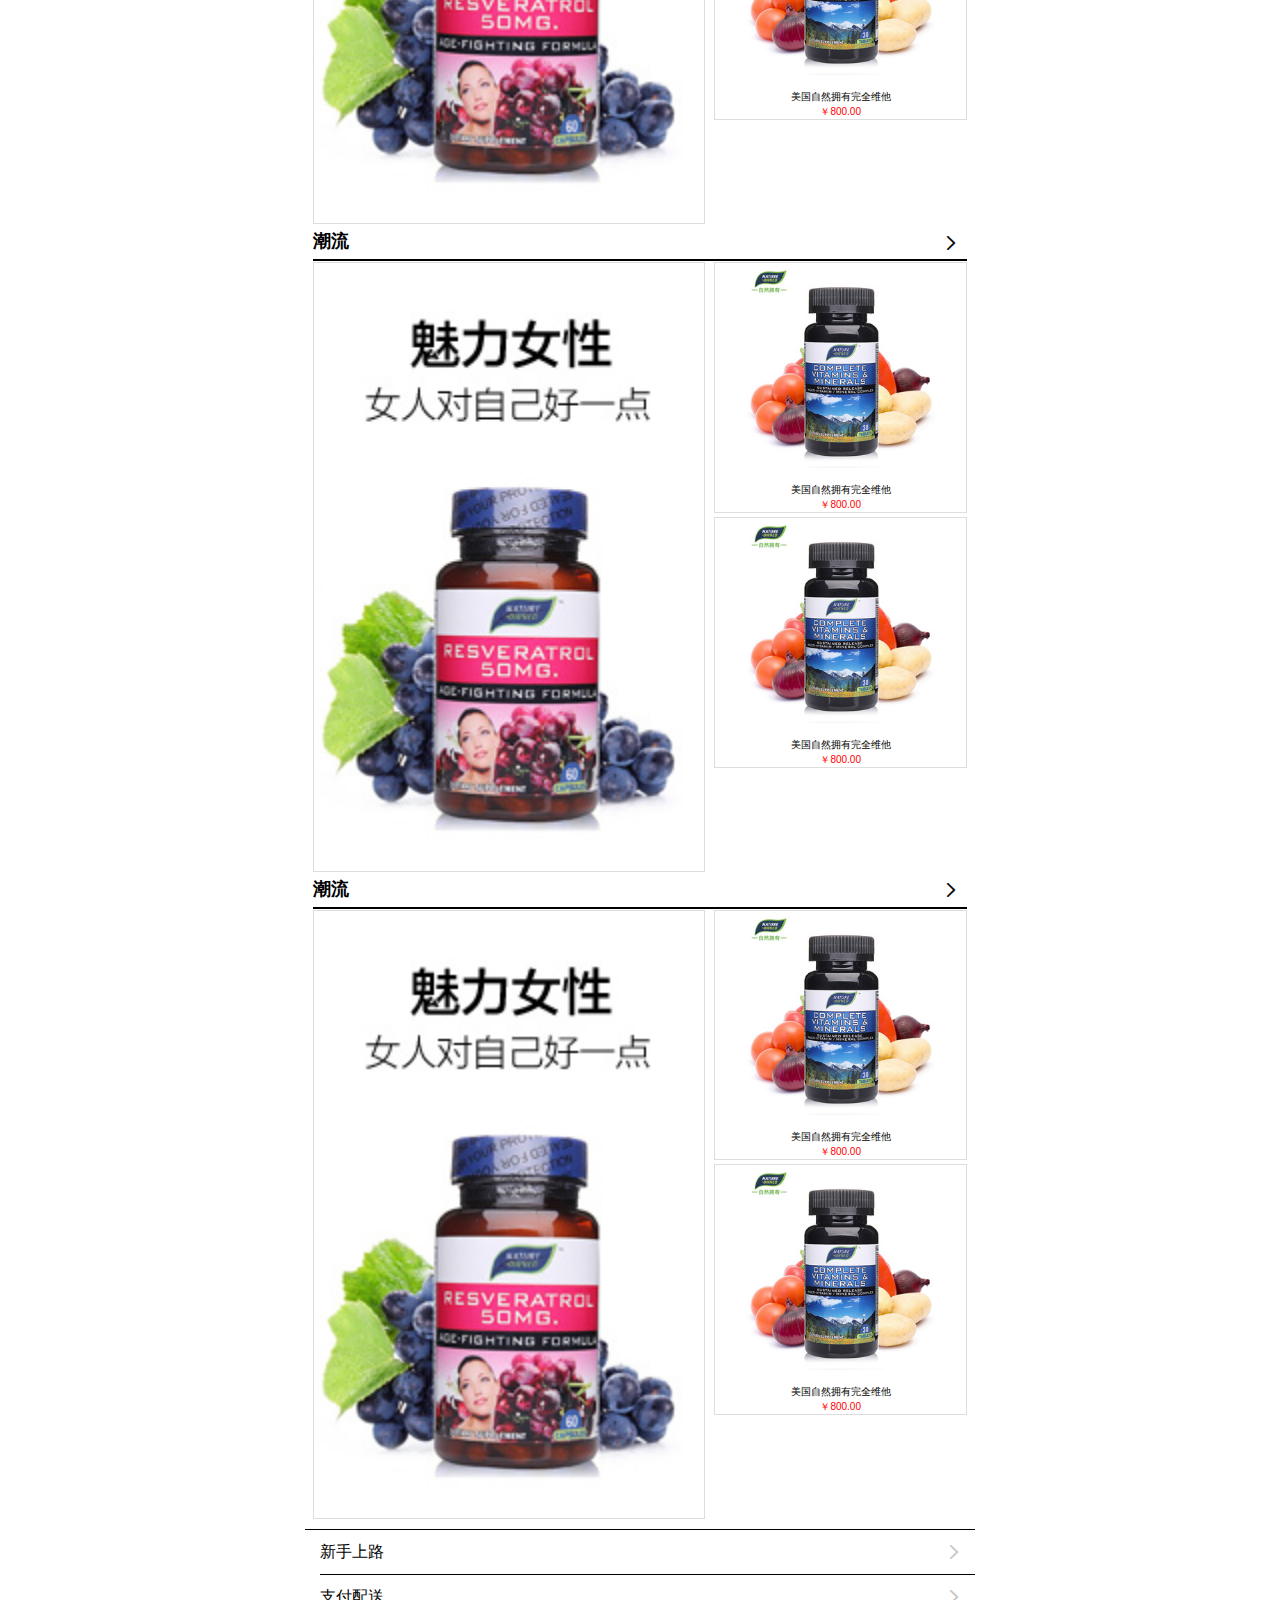
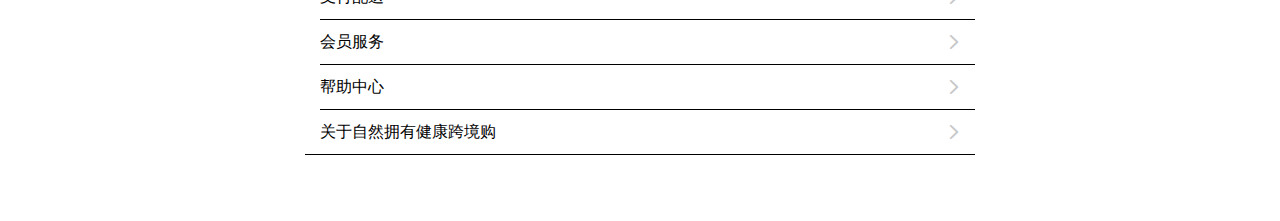
==== commit ad215ed8: "finished" ====
--- a/index.html
+++ b/index.html
@@ -12,7 +12,7 @@
 <body ontouchstart="">
   <header class="ui-header ui-header-positive">
     <h1><span class="u-logo">自然拥有</span></h1>
-    <a class="u-icon-search" href="">搜索</a>
+    <a class="u-icon-search" href="search.html">搜索</a>
   </header>
   <footer class="ui-footer ui-footer-btn">
     <ul class="ui-tiled">
@@ -20,7 +20,7 @@
         <div><a class="active" href="index.html">首页</a></div>
       </li>
       <li class="">
-        <div><a href="">所有分类</a></div>
+        <div><a href="shopsort.html">所有分类</a></div>
       </li>
       <li class="">
         <div><a href="shopcar.html">购物车</a></div>
@@ -53,18 +53,18 @@
                 <div class="ui-row-flex">
                     <div class="ui-col ui-col">
                       <div class="shoplist">
-                            <a href="">
-                              <div class="shopimg">
-                                <img src="word/201638_55233276.jpg" alt="">
-                              </div>
-                              <p class="shopname">美国自然拥有完全维他</p>
-                              <p class="shopprice">￥800.00</p>
-                            </a>
-                        </div>
-                    </div>
-                    <div class="ui-col ui-col">
-                      <div class="shoplist">
-                            <a href="">
+                            <a href="shopinfo.html">
+                              <div class="shopimg">
+                                <img src="word/201638_55233276.jpg" alt="">
+                              </div>
+                              <p class="shopname">美国自然拥有完全维他</p>
+                              <p class="shopprice">￥800.00</p>
+                            </a>
+                        </div>
+                    </div>
+                    <div class="ui-col ui-col">
+                      <div class="shoplist">
+                            <a href="shopinfo.html">
                               <div class="shopimg">
                                 <img src="word/201638_55233276.jpg" alt="">
                               </div>
@@ -79,18 +79,18 @@
                 <div class="ui-row-flex">
                     <div class="ui-col ui-col">
                       <div class="shoplist">
-                            <a href="">
-                              <div class="shopimg">
-                                <img src="word/201638_55233276.jpg" alt="">
-                              </div>
-                              <p class="shopname">美国自然拥有完全维他</p>
-                              <p class="shopprice">￥800.00</p>
-                            </a>
-                        </div>
-                    </div>
-                    <div class="ui-col ui-col">
-                      <div class="shoplist">
-                            <a href="">
+                            <a href="shopinfo.html">
+                              <div class="shopimg">
+                                <img src="word/201638_55233276.jpg" alt="">
+                              </div>
+                              <p class="shopname">美国自然拥有完全维他</p>
+                              <p class="shopprice">￥800.00</p>
+                            </a>
+                        </div>
+                    </div>
+                    <div class="ui-col ui-col">
+                      <div class="shoplist">
+                            <a href="shopinfo.html">
                               <div class="shopimg">
                                 <img src="word/201638_55233276.jpg" alt="">
                               </div>
@@ -105,18 +105,18 @@
                 <div class="ui-row-flex">
                     <div class="ui-col ui-col">
                       <div class="shoplist">
-                            <a href="">
-                              <div class="shopimg">
-                                <img src="word/201638_55233276.jpg" alt="">
-                              </div>
-                              <p class="shopname">美国自然拥有完全维他</p>
-                              <p class="shopprice">￥800.00</p>
-                            </a>
-                        </div>
-                    </div>
-                    <div class="ui-col ui-col">
-                      <div class="shoplist">
-                            <a href="">
+                            <a href="shopinfo.html">
+                              <div class="shopimg">
+                                <img src="word/201638_55233276.jpg" alt="">
+                              </div>
+                              <p class="shopname">美国自然拥有完全维他</p>
+                              <p class="shopprice">￥800.00</p>
+                            </a>
+                        </div>
+                    </div>
+                    <div class="ui-col ui-col">
+                      <div class="shoplist">
+                            <a href="shopinfo.html">
                               <div class="shopimg">
                                 <img src="word/201638_55233276.jpg" alt="">
                               </div>
@@ -145,7 +145,7 @@
                 <div class="ui-row-flex">
                     <div class="ui-col ui-col">
                       <div class="shoplist">
-                            <a href="">
+                            <a href="shopinfo.html">
                               <div class="shopimg">
                                 <img src="word/201638_55233276.jpg" alt="">
                               </div>
@@ -156,7 +156,7 @@
                     </div>
                     <div class="ui-col ui-col">
                       <div class="shoplist">
-                            <a href="">
+                            <a href="shopinfo.html">
                               <div class="shopimg">
                                 <img src="word/201638_55233276.jpg" alt="">
                               </div>
@@ -171,18 +171,18 @@
                 <div class="ui-row-flex">
                     <div class="ui-col ui-col">
                       <div class="shoplist">
-                            <a href="">
-                              <div class="shopimg">
-                                <img src="word/201638_55233276.jpg" alt="">
-                              </div>
-                              <p class="shopname">美国自然拥有完全维他</p>
-                              <p class="shopprice">￥800.00</p>
-                            </a>
-                        </div>
-                    </div>
-                    <div class="ui-col ui-col">
-                      <div class="shoplist">
-                            <a href="">
+                            <a href="shopinfo.html">
+                              <div class="shopimg">
+                                <img src="word/201638_55233276.jpg" alt="">
+                              </div>
+                              <p class="shopname">美国自然拥有完全维他</p>
+                              <p class="shopprice">￥800.00</p>
+                            </a>
+                        </div>
+                    </div>
+                    <div class="ui-col ui-col">
+                      <div class="shoplist">
+                            <a href="shopinfo.html">
                               <div class="shopimg">
                                 <img src="word/201638_55233276.jpg" alt="">
                               </div>
@@ -197,18 +197,18 @@
                 <div class="ui-row-flex">
                     <div class="ui-col ui-col">
                       <div class="shoplist">
-                            <a href="">
-                              <div class="shopimg">
-                                <img src="word/201638_55233276.jpg" alt="">
-                              </div>
-                              <p class="shopname">美国自然拥有完全维他</p>
-                              <p class="shopprice">￥800.00</p>
-                            </a>
-                        </div>
-                    </div>
-                    <div class="ui-col ui-col">
-                      <div class="shoplist">
-                            <a href="">
+                            <a href="shopinfo.html">
+                              <div class="shopimg">
+                                <img src="word/201638_55233276.jpg" alt="">
+                              </div>
+                              <p class="shopname">美国自然拥有完全维他</p>
+                              <p class="shopprice">￥800.00</p>
+                            </a>
+                        </div>
+                    </div>
+                    <div class="ui-col ui-col">
+                      <div class="shoplist">
+                            <a href="shopinfo.html">
                               <div class="shopimg">
                                 <img src="word/201638_55233276.jpg" alt="">
                               </div>
@@ -226,27 +226,27 @@
     </div>
     <!-- 人气爆款 -->
     <div class="l-column-title plr8">
-      <div class="ui-arrowlink"><a href=""><span>人气爆款</span></a></div>
-    </div>
-    <div class="l-shopad-box plr8">
-      <ul class="ui-row">
-        <li class="ui-col ui-col-67">
-          <a href="" class="shopad-big">
-            <img src="word/c01.jpg" alt="">
-          </a>
-        </li>
-        <li class="ui-col ui-col-33">
-          <div class="shopad-small">
-            <a href="">
-              <div class="shopimg">
-                                <img src="word/201638_2026122680.jpg" alt="">
-                              </div>
-                              <p class="shopname">美国自然拥有完全维他</p>
-                              <p class="shopprice">￥800.00</p>
-            </a>
-          </div>
-          <div class="shopad-small">
-            <a href="">
+      <div class="ui-arrowlink"><a href="shoplist.html"><span>人气爆款</span></a></div>
+    </div>
+    <div class="l-shopad-box plr8">
+      <ul class="ui-row">
+        <li class="ui-col ui-col-67">
+          <a href="shopinfo.html" class="shopad-big">
+            <img src="word/c01.jpg" alt="">
+          </a>
+        </li>
+        <li class="ui-col ui-col-33">
+          <div class="shopad-small">
+            <a href="shopinfo.html">
+              <div class="shopimg">
+                                <img src="word/201638_2026122680.jpg" alt="">
+                              </div>
+                              <p class="shopname">美国自然拥有完全维他</p>
+                              <p class="shopprice">￥800.00</p>
+            </a>
+          </div>
+          <div class="shopad-small">
+            <a href="shopinfo.html">
               <div class="shopimg">
                                 <img src="word/201638_2026122680.jpg" alt="">
                               </div>
@@ -259,27 +259,27 @@
     </div>
     <!-- 魅力女性 -->
     <div class="l-column-title plr8">
-      <div class="ui-arrowlink"><a href=""><span>魅力女性</span></a></div>
-    </div>
-    <div class="l-shopad-box plr8">
-      <ul class="ui-row">
-        <li class="ui-col ui-col-67">
-          <a href="" class="shopad-big">
-            <img src="word/c01.jpg" alt="">
-          </a>
-        </li>
-        <li class="ui-col ui-col-33">
-          <div class="shopad-small">
-            <a href="">
-              <div class="shopimg">
-                                <img src="word/201638_2026122680.jpg" alt="">
-                              </div>
-                              <p class="shopname">美国自然拥有完全维他</p>
-                              <p class="shopprice">￥800.00</p>
-            </a>
-          </div>
-          <div class="shopad-small">
-            <a href="">
+      <div class="ui-arrowlink"><a href="shoplist.html"><span>魅力女性</span></a></div>
+    </div>
+    <div class="l-shopad-box plr8">
+      <ul class="ui-row">
+        <li class="ui-col ui-col-67">
+          <a href="shopinfo.html" class="shopad-big">
+            <img src="word/c01.jpg" alt="">
+          </a>
+        </li>
+        <li class="ui-col ui-col-33">
+          <div class="shopad-small">
+            <a href="shopinfo.html">
+              <div class="shopimg">
+                                <img src="word/201638_2026122680.jpg" alt="">
+                              </div>
+                              <p class="shopname">美国自然拥有完全维他</p>
+                              <p class="shopprice">￥800.00</p>
+            </a>
+          </div>
+          <div class="shopad-small">
+            <a href="shopinfo.html">
               <div class="shopimg">
                                 <img src="word/201638_2026122680.jpg" alt="">
                               </div>
@@ -292,27 +292,27 @@
     </div>
     <!-- 健康男士 -->
     <div class="l-column-title plr8">
-      <div class="ui-arrowlink"><a href=""><span>健康男士</span></a></div>
-    </div>
-    <div class="l-shopad-box plr8">
-      <ul class="ui-row">
-        <li class="ui-col ui-col-67">
-          <a href="" class="shopad-big">
-            <img src="word/c01.jpg" alt="">
-          </a>
-        </li>
-        <li class="ui-col ui-col-33">
-          <div class="shopad-small">
-            <a href="">
-              <div class="shopimg">
-                                <img src="word/201638_2026122680.jpg" alt="">
-                              </div>
-                              <p class="shopname">美国自然拥有完全维他</p>
-                              <p class="shopprice">￥800.00</p>
-            </a>
-          </div>
-          <div class="shopad-small">
-            <a href="">
+      <div class="ui-arrowlink"><a href="shoplist.html"><span>健康男士</span></a></div>
+    </div>
+    <div class="l-shopad-box plr8">
+      <ul class="ui-row">
+        <li class="ui-col ui-col-67">
+          <a href="shopinfo.html" class="shopad-big">
+            <img src="word/c01.jpg" alt="">
+          </a>
+        </li>
+        <li class="ui-col ui-col-33">
+          <div class="shopad-small">
+            <a href="shopinfo.html">
+              <div class="shopimg">
+                                <img src="word/201638_2026122680.jpg" alt="">
+                              </div>
+                              <p class="shopname">美国自然拥有完全维他</p>
+                              <p class="shopprice">￥800.00</p>
+            </a>
+          </div>
+          <div class="shopad-small">
+            <a href="shopinfo.html">
               <div class="shopimg">
                                 <img src="word/201638_2026122680.jpg" alt="">
                               </div>
@@ -325,27 +325,27 @@
     </div>
     <!-- 关爱老人 -->
     <div class="l-column-title plr8">
-      <div class="ui-arrowlink"><a href=""><span>关爱老人</span></a></div>
-    </div>
-    <div class="l-shopad-box plr8">
-      <ul class="ui-row">
-        <li class="ui-col ui-col-67">
-          <a href="" class="shopad-big">
-            <img src="word/c01.jpg" alt="">
-          </a>
-        </li>
-        <li class="ui-col ui-col-33">
-          <div class="shopad-small">
-            <a href="">
-              <div class="shopimg">
-                                <img src="word/201638_2026122680.jpg" alt="">
-                              </div>
-                              <p class="shopname">美国自然拥有完全维他</p>
-                              <p class="shopprice">￥800.00</p>
-            </a>
-          </div>
-          <div class="shopad-small">
-            <a href="">
+      <div class="ui-arrowlink"><a href="shoplist.html"><span>关爱老人</span></a></div>
+    </div>
+    <div class="l-shopad-box plr8">
+      <ul class="ui-row">
+        <li class="ui-col ui-col-67">
+          <a href="shopinfo.html" class="shopad-big">
+            <img src="word/c01.jpg" alt="">
+          </a>
+        </li>
+        <li class="ui-col ui-col-33">
+          <div class="shopad-small">
+            <a href="shopinfo.html">
+              <div class="shopimg">
+                                <img src="word/201638_2026122680.jpg" alt="">
+                              </div>
+                              <p class="shopname">美国自然拥有完全维他</p>
+                              <p class="shopprice">￥800.00</p>
+            </a>
+          </div>
+          <div class="shopad-small">
+            <a href="shopinfo.html">
               <div class="shopimg">
                                 <img src="word/201638_2026122680.jpg" alt="">
                               </div>
@@ -358,27 +358,27 @@
     </div>
     <!-- 聪明宝贝 -->
     <div class="l-column-title plr8">
-      <div class="ui-arrowlink"><a href=""><span>聪明宝贝</span></a></div>
-    </div>
-    <div class="l-shopad-box plr8">
-      <ul class="ui-row">
-        <li class="ui-col ui-col-67">
-          <a href="" class="shopad-big">
-            <img src="word/c01.jpg" alt="">
-          </a>
-        </li>
-        <li class="ui-col ui-col-33">
-          <div class="shopad-small">
-            <a href="">
-              <div class="shopimg">
-                                <img src="word/201638_2026122680.jpg" alt="">
-                              </div>
-                              <p class="shopname">美国自然拥有完全维他</p>
-                              <p class="shopprice">￥800.00</p>
-            </a>
-          </div>
-          <div class="shopad-small">
-            <a href="">
+      <div class="ui-arrowlink"><a href="shoplist.html"><span>聪明宝贝</span></a></div>
+    </div>
+    <div class="l-shopad-box plr8">
+      <ul class="ui-row">
+        <li class="ui-col ui-col-67">
+          <a href="shopinfo.html" class="shopad-big">
+            <img src="word/c01.jpg" alt="">
+          </a>
+        </li>
+        <li class="ui-col ui-col-33">
+          <div class="shopad-small">
+            <a href="shopinfo.html">
+              <div class="shopimg">
+                                <img src="word/201638_2026122680.jpg" alt="">
+                              </div>
+                              <p class="shopname">美国自然拥有完全维他</p>
+                              <p class="shopprice">￥800.00</p>
+            </a>
+          </div>
+          <div class="shopad-small">
+            <a href="shopinfo.html">
               <div class="shopimg">
                                 <img src="word/201638_2026122680.jpg" alt="">
                               </div>
@@ -391,27 +391,27 @@
     </div>
     <!-- 健身增肌 -->
     <div class="l-column-title plr8">
-      <div class="ui-arrowlink"><a href=""><span>健身增肌</span></a></div>
-    </div>
-    <div class="l-shopad-box plr8">
-      <ul class="ui-row">
-        <li class="ui-col ui-col-67">
-          <a href="" class="shopad-big">
-            <img src="word/c01.jpg" alt="">
-          </a>
-        </li>
-        <li class="ui-col ui-col-33">
-          <div class="shopad-small">
-            <a href="">
-              <div class="shopimg">
-                                <img src="word/201638_2026122680.jpg" alt="">
-                              </div>
-                              <p class="shopname">美国自然拥有完全维他</p>
-                              <p class="shopprice">￥800.00</p>
-            </a>
-          </div>
-          <div class="shopad-small">
-            <a href="">
+      <div class="ui-arrowlink"><a href="shoplist.html"><span>健身增肌</span></a></div>
+    </div>
+    <div class="l-shopad-box plr8">
+      <ul class="ui-row">
+        <li class="ui-col ui-col-67">
+          <a href="shopinfo.html" class="shopad-big">
+            <img src="word/c01.jpg" alt="">
+          </a>
+        </li>
+        <li class="ui-col ui-col-33">
+          <div class="shopad-small">
+            <a href="shopinfo.html">
+              <div class="shopimg">
+                                <img src="word/201638_2026122680.jpg" alt="">
+                              </div>
+                              <p class="shopname">美国自然拥有完全维他</p>
+                              <p class="shopprice">￥800.00</p>
+            </a>
+          </div>
+          <div class="shopad-small">
+            <a href="shopinfo.html">
               <div class="shopimg">
                                 <img src="word/201638_2026122680.jpg" alt="">
                               </div>
@@ -424,27 +424,27 @@
     </div>
     <!-- 潮流 -->
     <div class="l-column-title plr8">
-      <div class="ui-arrowlink"><a href=""><span>潮流</span></a></div>
-    </div>
-    <div class="l-shopad-box plr8">
-      <ul class="ui-row">
-        <li class="ui-col ui-col-67">
-          <a href="" class="shopad-big">
-            <img src="word/c01.jpg" alt="">
-          </a>
-        </li>
-        <li class="ui-col ui-col-33">
-          <div class="shopad-small">
-            <a href="">
-              <div class="shopimg">
-                                <img src="word/201638_2026122680.jpg" alt="">
-                              </div>
-                              <p class="shopname">美国自然拥有完全维他</p>
-                              <p class="shopprice">￥800.00</p>
-            </a>
-          </div>
-          <div class="shopad-small">
-            <a href="">
+      <div class="ui-arrowlink"><a href="shoplist.html"><span>潮流</span></a></div>
+    </div>
+    <div class="l-shopad-box plr8">
+      <ul class="ui-row">
+        <li class="ui-col ui-col-67">
+          <a href="shopinfo.html" class="shopad-big">
+            <img src="word/c01.jpg" alt="">
+          </a>
+        </li>
+        <li class="ui-col ui-col-33">
+          <div class="shopad-small">
+            <a href="shopinfo.html">
+              <div class="shopimg">
+                                <img src="word/201638_2026122680.jpg" alt="">
+                              </div>
+                              <p class="shopname">美国自然拥有完全维他</p>
+                              <p class="shopprice">￥800.00</p>
+            </a>
+          </div>
+          <div class="shopad-small">
+            <a href="shopinfo.html">
               <div class="shopimg">
                                 <img src="word/201638_2026122680.jpg" alt="">
                               </div>
@@ -457,53 +457,53 @@
     </div>
     <!-- 潮流 -->
     <div class="l-column-title plr8">
-      <div class="ui-arrowlink"><a href=""><span>潮流</span></a></div>
-    </div>
-    <div class="l-shopad-box plr8">
-      <ul class="ui-row">
-        <li class="ui-col ui-col-67">
-          <a href="" class="shopad-big">
-            <img src="word/c01.jpg" alt="">
-          </a>
-        </li>
-        <li class="ui-col ui-col-33">
-          <div class="shopad-small">
-            <a href="">
-              <div class="shopimg">
-                                <img src="word/201638_2026122680.jpg" alt="">
-                              </div>
-                              <p class="shopname">美国自然拥有完全维他</p>
-                              <p class="shopprice">￥800.00</p>
-            </a>
-          </div>
-          <div class="shopad-small">
-            <a href="">
-              <div class="shopimg">
-                                <img src="word/201638_2026122680.jpg" alt="">
-                              </div>
-                              <p class="shopname">美国自然拥有完全维他</p>
-                              <p class="shopprice">￥800.00</p>
-            </a>
-          </div>
-        </li>
-      </ul>
-    </div>
-    <div class="ui-list ui-list-text ui-list-link ui-border-tb">
-      <ul>
+      <div class="ui-arrowlink"><a href="shoplist.html"><span>潮流</span></a></div>
+    </div>
+    <div class="l-shopad-box plr8">
+      <ul class="ui-row">
+        <li class="ui-col ui-col-67">
+          <a href="shopinfo.html" class="shopad-big">
+            <img src="word/c01.jpg" alt="">
+          </a>
+        </li>
+        <li class="ui-col ui-col-33">
+          <div class="shopad-small">
+            <a href="shopinfo.html">
+              <div class="shopimg">
+                                <img src="word/201638_2026122680.jpg" alt="">
+                              </div>
+                              <p class="shopname">美国自然拥有完全维他</p>
+                              <p class="shopprice">￥800.00</p>
+            </a>
+          </div>
+          <div class="shopad-small">
+            <a href="shopinfo.html">
+              <div class="shopimg">
+                                <img src="word/201638_2026122680.jpg" alt="">
+                              </div>
+                              <p class="shopname">美国自然拥有完全维他</p>
+                              <p class="shopprice">￥800.00</p>
+            </a>
+          </div>
+        </li>
+      </ul>
+    </div>
+    <div class="shop-foot">
+      <ul class="ui-list ui-list-text ui-list-link ui-border-tb">
         <li class="ui-border-t">
-          <h4>新手上路</h4>
+          <h4><a href="pagelist.html">新手上路</a></h4>
         </li>
         <li class="ui-border-t">
-          <h4>支付配送</h4>
+          <h4><a href="pagelist.html">支付配送</a></h4>
         </li>
         <li class="ui-border-t">
-          <h4>会员服务</h4>
+          <h4><a href="pagelist.html">会员服务</a></h4>
         </li>
         <li class="ui-border-t">
-          <h4>帮助中心</h4>
+          <h4><a href="pagelist.html">帮助中心</a></h4>
         </li>
         <li class="ui-border-t">
-          <h4>关于自然拥有健康跨境购</h4>
+          <h4><a href="pagelist.html">关于自然拥有健康跨境购</a></h4>
         </li>
       </ul>
     </div>
--- a/css/css/mian.css
+++ b/css/css/mian.css
@@ -1 +1 @@
-body{font-family:"ff-tisa-web-pro-1","ff-tisa-web-pro-2","Lucida Grande","Hiragino Sans GB","Hiragino Sans GB W3","Microsoft YaHei","wenquanyi micro hei",sans-serif;color:#000;background:#fff}a{color:inherit;text-decoration:none}table{border-collapse:separate;border-spacing:0;vertical-align:middle}td,th{text-align:left;font-weight:normal;vertical-align:middle}ul,ol,li{list-style:none}textarea::placeholder{color:#add8e6}.l-left{float:left}.l-right{float:right}.l-float{*zoom:1}.l-float:before,.l-float:after{display:table;content:""}.l-float:after{clear:both}.l-column-title{height:3.4rem;line-height:3.4rem}.l-column-title a{display:block;border-bottom:#000 solid 2px}.l-column-title span{font-size:1.8rem;padding-right:3rem;font-weight:bold}.ui-btn-more{padding:10px 0 0 0}.ui-btn-more a{display:block;width:100%;background:#ddd;color:#963;font-size:1.6rem;text-align:center;height:44px;line-height:44px;border:none}input::-webkit-input-placeholder{color:#000 !important}input:-moz-placeholder{color:#000 !important}input::-moz-placeholder{color:#000 !important}input:-ms-input-placeholder{color:#000 !important}.ui-textarea{display:block;max-width:100%;min-height:4rem;border:#000 solid 1px;background:#ffed89;text-indent:4px}.ui-file-btn{background:none;width:80px;height:3rem}#gotoTop{position:fixed;bottom:50px;right:0;display:none;text-indent:-9999px;width:45px;height:45px;margin-top:-50px;margin-left:520px;padding:9px 4px;cursor:pointer;text-align:center;z-index:9999;background:url(../../images/btn-top.png) center no-repeat}#gotoTop.hover{text-decoration:none}.u-logo{width:10rem;height:44px;text-indent:74px;background:url(../../images/logo.png) left center no-repeat;background-size:auto;display:inline-block;line-height:44px;color:#fff;font-size:1.6rem;word-break:keep-all;white-space:nowrap}.u-top-tit{width:10rem;height:44px;display:inline-block;line-height:44px;color:#fff;font-size:1.6rem;word-break:keep-all;white-space:nowrap}.u-user-centent{width:2.2rem;height:45px;text-indent:-99999px;background:url(../../images/icon-usercentent.png) center center no-repeat;background-size:contain;z-index:999;display:inline-block;position:absolute;right:10px;top:50%;margin-top:-24px}.u-user-signin{width:2.2rem;height:45px;text-indent:-99999px;background:url(../../images/icon-Signin.png) center center no-repeat;background-size:contain;z-index:999;display:inline-block;position:absolute;left:10px;top:50%;margin-top:-24px}.u-icon-search{width:2.2rem;height:45px;text-indent:-99999px;background:url(../../images/icon-search.png) center center no-repeat;background-size:contain;z-index:999;display:inline-block;position:absolute;right:10px;top:50%;margin-top:-24px}.ui-tiled a{font-size:1.5rem}.ui-tiled .active{padding:.2rem .4rem;border-radius:3px;color:#000;background:#fff}.bg-hs{background:#000}.bg-bs{background:#fff}.bg-gs{background:#ddd !important}.fz12{font-size:1.2rem}.fz14{font-size:1.4rem}.fz15{font-size:1.5rem}.fz16{font-size:1.6rem}.fz18{font-size:1.8rem}.fz20{font-size:2rem}.fz24{font-size:2.4rem}.fc-h{color:#f00}.fc-0{color:#000 !important}.fc-b{color:#fff !important}.fc-g{color:#ddd !important}.fc-z{color:#963 !important}.fwb{font-weight:bold}.taxt-i14{text-indent:14px}.text-line{text-decoration:line-through}.touchweb-page{min-width:320px;max-width:670px;margin:0 auto}.dis{display:block}.mt10{margin-top:10px}.mt20{margin-top:20px}.mb10{margin-bottom:10px}.mb20{margin-bottom:20px}.mb35{margin-bottom:35px}.mr8{margin-right:8px}.plr8{padding-left:8px;padding-right:8px}.plr4{padding-left:4px;padding-right:4px}.ptb4{padding-top:4px;padding-bottom:4px}.ptb8{padding-top:8px;padding-bottom:8px}.pd10{padding-bottom:10px}.pt10{padding-top:10px}.pr10{padding-right:10px}.pl5{padding-left:.5rem}.textc{text-align:center !important}.textl{text-align:left !important}.textr{text-align:right !important}.bb{border-bottom:#000 solid 1px !important}.ui-table{font-size:1.4rem}.ui-table-border{border:#000 solid 1px}.tableimg{max-width:6rem;padding:.5rem 0}.tabletitle{font-size:1.6rem;padding:.5rem 0 .5rem .5rem;font-weight:bold !important;text-align:left !important}.l-nav-box{padding:1rem;text-align:center}.l-nav-box .shopcar i{display:inline-block;width:4rem;height:4rem;background:url(../../images/icon-shopcar.png) top center no-repeat;background-size:contain}.l-nav-box .mycollect i{display:inline-block;width:4rem;height:4rem;background:url(../../images/icon-mycollect.png) top center no-repeat;background-size:contain}.l-nav-box .shopclassify i{display:inline-block;width:4rem;height:4rem;background:url(../../images/icon-shopclassify.png) top center no-repeat;background-size:contain}.l-shopad-box .shopad-big{width:100%;float:left;overflow:hidden;background:#fff;border:1px #ddd solid;margin-top:.4rem}.l-shopad-box .shopad-big img{width:100%}.l-shopad-box .shopad-small{width:95%;float:right;overflow:hidden;font-size:1rem;border:1px #ddd solid;margin-top:.4rem;text-align:center}.l-shopad-box .shopad-small .shopname{overflow:hidden;white-space:nowrap;text-overflow:ellipsis;-o-text-overflow:ellipsis}.l-shopad-box .shopad-small .shopprice{color:#f00}.l-shopad-box .shopad-small img{width:76%}.l-top-ad{padding:1.4rem 0}.l-top-ad a{display:block;width:90%;margin:0 auto;overflow:hidden}.l-top-ad img{display:block;max-width:100%}.l-top-ad .title{width:100%;padding:1rem 0;background:#000;font-size:1.4rem}.l-person-ad{width:100%;padding:1rem 0}.l-person-ad a{display:block;width:100%;background:#f00}.l-person-ad img{width:100%}.shoplist{width:95%;margin:1rem auto .5rem auto;background:#fff;border:1px #ddd solid}.shoplist .shopimg img{width:100%}.shoplist .shopname{padding:0 .5rem;font-size:1.4rem;overflow:hidden;text-overflow:ellipsis;-o-text-overflow:ellipsis;white-space:nowrap}.shoplist .shopprice{padding:0 .5rem;font-family:"宋体";font-weight:bold;font-size:1.6rem;color:#f00}.ui-btn-num{margin:.4rem .2rem;text-align:center}.ui-btn-num a{background:#c60c0d;padding:.2rem .8rem;color:#fff;border-radius:3px}.ui-btn-num select{border:1px solid #c60c0d;padding:.1rem .8rem;margin:auto .4rem;border-radius:3px}.l-shoplist-ad img{width:100%}.l-shoplist-page ul>li{width:50%;float:left}.shopinfo-img{padding:1rem 0;background:#434343}.shopinfo-img img{max-width:100%}.swiper-slide{text-align:center;font-size:18px}.sys_item_spec dl.iteminfo_parameter{padding-top:10px}.sys_item_spec dl.iteminfo_parameter dt{line-height:32px}.sys_spec_text li{position:relative;float:left;margin:2px 6px 2px 0;outline:none}.sys_spec_text li a{display:inline-block;padding:1px 6px;color:#000;border:1px solid #000;background:#fff}.sys_spec_text li a:hover{padding:0 5px;text-decoration:none;border:2px solid #000}.sys_spec_text li i{font-size:0;line-height:0;position:absolute;z-index:99;right:1px;bottom:1px;display:none;width:10px;height:10px;background:url(../../images/sys_item_selected.gif) no-repeat right bottom}.sys_spec_text li.selected a{padding:0 5px;border:2px solid #000}.sys_spec_text li.selected i{display:block}.shopbuy-no .sl_tit,.shopbuynumber .sl_tit{width:60px;color:#000}.shopbuy-no .Spinner,.shopbuynumber .Spinner{line-height:31px;display:inline-block;overflow:hidden;width:100px;height:31px;padding-top:3px}.shopbuy-no .Spinner .Amount,.shopbuynumber .Spinner .Amount{line-height:17px;float:left;width:36px;height:17px;padding:4px 5px;text-align:center;color:#000;border-width:1px 0;border-style:solid;border-color:#000;outline:0}.shopbuy-no .Spinner a,.shopbuynumber .Spinner a{display:inline-block;float:left;width:25px;height:25px;cursor:pointer;border:1px solid #000;outline:0;background-color:#f7f7f7}.shopbuy-no .Spinner a i,.shopbuynumber .Spinner a i{font-style:normal;display:block;overflow:hidden;width:9px;height:9px;margin:8px;text-indent:999999%;background:url(../../images/BuynBtn.png) no-repeat}.shopbuy-no .Spinner .Decrease i,.shopbuynumber .Spinner .Decrease i{background-position:-9px -9px}.shopbuy-no .Spinner .Increase i,.shopbuynumber .Spinner .Increase i{background-position:-9px 0}.shopbuy-no .Spinner .DisDe i,.shopbuynumber .Spinner .DisDe i{background-position:0 -9px}.shopbuy-no .Spinner .DisIn i,.shopbuynumber .Spinner .DisIn i{background-position:0 0}.shopsome-cz{text-align:center}.shopsome-cz a{display:inline-block;width:70%;padding:.6rem 0;text-align:center;color:#fff;background:#c60c0d;font-size:1.6rem;border-radius:5px}.l-shopcan h2 span,.l-shopinfo-img h2 span{padding-right:4rem;border-bottom:#000 solid 2px}.l-weixin-2code img{width:100%;display:inline-block}.l-shopinfo-img{background:#fff}.ui-shopinfo-img img{width:100% !important;display:inherit}.l-shopinf-souhuo,.l-shopinfo-pingjia{line-height:150%;font-size:1.2rem;padding:2rem 1rem}.shopSearch-tit a{display:inline-block;width:100%;height:4.5rem;line-height:4.5rem;border-bottom:solid #000 2px}.shopSearch-tit .active{background:#ffe501;border-bottom:#ffe501 solid 2px}.shopSearch-info{padding:.5rem 0 0 .5rem}.shopSearch-info a{display:inline-block;width:43%;margin:1rem .3rem 0 .3rem;border:solid 2px #000;padding:1rem 0;text-align:center}.shopSearch-info .active{background:#000;color:#ffe501}.l-shoporder-list{margin:1rem 0}.u-shopflow-btn{display:inline-block;padding:.3rem 1.4rem;background:#f00;color:#fff;font-size:1.6rem;margin-left:.5rem;border-radius:3px}.u-shopdel-btn{background:#666 !important}.u-input-b{border:#000 solid 1px;background:#ffed89;height:2rem;line-height:2rem;text-indent:4px}.u-input-s{border:#000 solid 1px;background:#ffed89;height:2rem;line-height:2rem;text-indent:4px;width:9rem}.orderselect{border:#000 solid 1px;background:#ffed89;height:2.2rem;line-height:2.2rem}.l-shopcar-list .shopimg{display:inline-block;width:25%;overflow:hidden}.l-shopcar-list .shopimg img{width:100%}.l-shopcar-list .shoptit{width:72%}.u-sign{background:#fff;color:#666 !important}.u-sign form .user-key input{background:url(../../images/icon-user-key.png) left center no-repeat;background-size:1.4rem 100%;padding-left:2rem}.u-sign form .user-mail input{background:url(../../images/icon-user-mail.png) left center no-repeat;background-size:1.8rem 90%;padding-left:2rem}.u-sign form .user-confirm img{width:6rem;height:28px;margin-top:-3rem;line-height:36px;padding-left:16rem;color:#fff}.u-sign form .user-confirm .ui-refrash{width:2rem;height:2rem;background:url(../../images/icon-user-refrash.png) center no-repeat;background-size:1.8rem 90%;float:right;margin-top:-3rem;padding-right:2rem}.u-sign form .ui-icon-close{display:inline-block;width:2rem;height:2rem;background:url(../../images/icon-user-refresh.png)}.user-ensure{margin-top:20px}.user-ensure button{color:#fff;letter-spacing:.6rem}.user-ensure a{display:block;text-align:center;margin-top:16px}.uc-border-b{border-bottom:1px solid #000}.user-logo{background:#fff;text-align:center;margin-top:20px;margin-bottom:20px}.user-link{display:block;padding:12px 10px;color:#963}.user-list{background:#fff}.user-list li{display:block;margin-left:0;padding-left:10px}.user-list li:after{color:rgba(0,0,0,0);color:#000}.user-list li:active{background-color:#ffed89}.u-user-edit{width:2.2rem;height:45px;text-indent:-99999px;background:url(../../images/icon-userexit.png) center center no-repeat;background-size:contain;z-index:999;display:inline-block;position:absolute;right:10px;top:50%;margin-top:-24px}.u-cenlist-tit{background:#fff}.u-cenlist-tit .user-icon{width:8rem;height:8rem;border-radius:8rem;border:4px solid #f00;margin-left:10px}.u-cenlist-tit .user-name-text{margin-left:1rem}.u-cenlist-tit .user-name-text h3{font-size:20px;font-weight:bold}.u-cenlist-tit .user-name-text h4{line-height:34px}.user-edit{background:none}.user-edit h2{display:block;width:10rem;border-bottom:2px solid #000;line-height:44px;font-size:1.8rem;padding-left:1rem;font-weight:bold}.user-text label{color:#000}.user-text>p{padding-left:8rem}.l-userc-title{display:block;width:10rem;border-bottom:2px solid #000;line-height:44px;font-size:1.8rem;padding-left:1rem;font-weight:bold}.u-signin-btn{display:inline-block;width:10rem;height:10rem;line-height:10rem;border-radius:10rem;background:#363000;border:5px #756900 solid}.u-detail-time{display:inline-block;padding-left:2.5rem;background:url(../../images/icon-detail-time.jpg) left center no-repeat;background-size:contain}.l-sigin-list{width:100%;padding:.6rem 0}.l-sigin-list .userimg{display:block;overflow:hidden;width:40px;height:40px;-webkit-border-radius:200px}.l-sigin-list .userimg img{max-width:40px}.l-sigin-list .username{padding-left:1rem;line-height:40px}.l-sigin-list .sigintime{padding-right:1rem;line-height:40px}.u-changekey{background:none}.u-changekey .user-confirm button{background:#000;width:8rem;height:36px;margin-top:4px;line-height:36px;border-radius:5px;margin-right:.8rem}.user-bg{background:none}.user-btn-m{text-align:center;margin-top:10px}+body{font-family:"ff-tisa-web-pro-1","ff-tisa-web-pro-2","Lucida Grande","Hiragino Sans GB","Hiragino Sans GB W3","Microsoft YaHei","wenquanyi micro hei",sans-serif;color:#000;background:#fff}a{color:inherit;text-decoration:none}table{border-collapse:separate;border-spacing:0;vertical-align:middle}td,th{text-align:left;font-weight:normal;vertical-align:middle}ul,ol,li{list-style:none}textarea::placeholder{color:#add8e6}.l-left{float:left}.l-right{float:right}.l-float{*zoom:1}.l-float:before,.l-float:after{display:table;content:""}.l-float:after{clear:both}.l-column-title{height:3.4rem;line-height:3.4rem}.l-column-title a{display:block;border-bottom:#000 solid 2px}.l-column-title span{font-size:1.8rem;padding-right:3rem;font-weight:bold}.ui-btn-more{padding:10px 0 0 0}.ui-btn-more a{display:block;width:100%;background:#ddd;color:#963;font-size:1.6rem;text-align:center;height:44px;line-height:44px;border:none}input::-webkit-input-placeholder{color:#000 !important}input:-moz-placeholder{color:#000 !important}input::-moz-placeholder{color:#000 !important}input:-ms-input-placeholder{color:#000 !important}.ui-textarea{display:block;max-width:100%;min-height:4rem;border:#000 solid 1px;background:#ffed89;text-indent:4px}.ui-file-btn{background:none;width:80px;height:3rem}#gotoTop{position:fixed;bottom:50px;right:0;display:none;text-indent:-9999px;width:45px;height:45px;margin-top:-50px;margin-left:520px;padding:9px 4px;cursor:pointer;text-align:center;z-index:9999;background:url(../../images/btn-top.png) center no-repeat}#gotoTop.hover{text-decoration:none}.u-logo{width:10rem;height:44px;text-indent:74px;background:url(../../images/logo.png) left center no-repeat;background-size:auto;display:inline-block;line-height:44px;color:#fff;font-size:1.6rem;word-break:keep-all;white-space:nowrap}.u-top-tit{width:10rem;height:44px;display:inline-block;line-height:44px;color:#fff;font-size:1.6rem;word-break:keep-all;white-space:nowrap}.u-user-centent{width:2.2rem;height:45px;text-indent:-99999px;background:url(../../images/icon-usercentent.png) center center no-repeat;background-size:contain;z-index:999;display:inline-block;position:absolute;right:10px;top:50%;margin-top:-24px}.u-user-signin{width:2.2rem;height:45px;text-indent:-99999px;background:url(../../images/icon-Signin.png) center center no-repeat;background-size:contain;z-index:999;display:inline-block;position:absolute;left:10px;top:50%;margin-top:-24px}.u-icon-search{width:2.2rem;height:45px;text-indent:-99999px;background:url(../../images/icon-search.png) center center no-repeat;background-size:contain;z-index:999;display:inline-block;position:absolute;right:10px;top:50%;margin-top:-24px}.ui-tiled a{font-size:1.5rem}.ui-tiled .active{padding:.2rem .4rem;border-radius:3px;color:#000;background:#fff}.bg-hs{background:#000}.bg-bs{background:#fff}.bg-gs{background:#ddd !important}.fz12{font-size:1.2rem}.fz14{font-size:1.4rem}.fz15{font-size:1.5rem}.fz16{font-size:1.6rem}.fz18{font-size:1.8rem}.fz20{font-size:2rem}.fz24{font-size:2.4rem}.fc-h{color:#f00}.fc-0{color:#000 !important}.fc-b{color:#fff !important}.fc-g{color:#ddd !important}.fc-z{color:#963 !important}.fwb{font-weight:bold}.taxt-i14{text-indent:14px}.text-line{text-decoration:line-through}.touchweb-page{min-width:320px;max-width:670px;margin:0 auto}.dis{display:block}.mt10{margin-top:10px}.mt20{margin-top:20px}.mb10{margin-bottom:10px}.mb20{margin-bottom:20px}.mb35{margin-bottom:35px}.mr8{margin-right:8px}.plr8{padding-left:8px;padding-right:8px}.plr4{padding-left:4px;padding-right:4px}.ptb4{padding-top:4px;padding-bottom:4px}.ptb8{padding-top:8px;padding-bottom:8px}.pd10{padding-bottom:10px}.pt10{padding-top:10px}.pr10{padding-right:10px}.pl5{padding-left:.5rem}.textc{text-align:center !important}.textl{text-align:left !important}.textr{text-align:right !important}.bb{border-bottom:#000 solid 1px !important}.ui-table{font-size:1.4rem}.ui-table-border{border:#000 solid 1px}.tableimg{max-width:6rem;padding:.5rem 0}.tabletitle{font-size:1.6rem;padding:.5rem 0 .5rem .5rem;font-weight:bold !important;text-align:left !important}.l-nav-box{padding:1rem;text-align:center}.l-nav-box .shopcar i{display:inline-block;width:4rem;height:4rem;background:url(../../images/icon-shopcar.png) top center no-repeat;background-size:contain}.l-nav-box .mycollect i{display:inline-block;width:4rem;height:4rem;background:url(../../images/icon-mycollect.png) top center no-repeat;background-size:contain}.l-nav-box .shopclassify i{display:inline-block;width:4rem;height:4rem;background:url(../../images/icon-shopclassify.png) top center no-repeat;background-size:contain}.l-shopad-box .shopad-big{width:100%;float:left;overflow:hidden;background:#fff;border:1px #ddd solid;margin-top:.4rem}.l-shopad-box .shopad-big img{width:100%}.l-shopad-box .shopad-small{width:95%;float:right;overflow:hidden;font-size:1rem;border:1px #ddd solid;margin-top:.4rem;text-align:center}.l-shopad-box .shopad-small .shopname{overflow:hidden;white-space:nowrap;text-overflow:ellipsis;-o-text-overflow:ellipsis}.l-shopad-box .shopad-small .shopprice{color:#f00}.l-shopad-box .shopad-small img{width:76%}.shop-foot{margin:1rem auto}.l-top-ad{padding:1.4rem 0}.l-top-ad a{display:block;width:90%;margin:0 auto;overflow:hidden}.l-top-ad img{display:block;max-width:100%}.l-top-ad .title{width:100%;padding:1rem 0;background:#000;font-size:1.4rem}.l-person-ad{width:100%;padding:1rem 0}.l-person-ad a{display:block;width:100%;background:#f00}.l-person-ad img{width:100%}.shoplist{width:95%;margin:1rem auto .5rem auto;background:#fff;border:1px #ddd solid}.shoplist .shopimg img{width:100%}.shoplist .shopname{padding:0 .5rem;font-size:1.4rem;overflow:hidden;text-overflow:ellipsis;-o-text-overflow:ellipsis;white-space:nowrap}.shoplist .shopprice{padding:0 .5rem;font-family:"宋体";font-weight:bold;font-size:1.6rem;color:#f00}.ui-btn-num{margin:.4rem .2rem;text-align:center}.ui-btn-num a{background:#c60c0d;padding:.2rem .8rem;color:#fff;border-radius:3px}.ui-btn-num select{border:1px solid #c60c0d;padding:.1rem .8rem;margin:auto .4rem;border-radius:3px}.l-shoplist-ad img{width:100%}.l-shoplist-page ul>li{width:50%;float:left}.shopinfo-img{padding:1rem 0;background:#434343}.shopinfo-img img{max-width:100%}.swiper-slide{text-align:center;font-size:18px}.sys_item_spec dl.iteminfo_parameter{padding-top:10px}.sys_item_spec dl.iteminfo_parameter dt{line-height:32px}.sys_spec_text li{position:relative;float:left;margin:2px 6px 2px 0;outline:none}.sys_spec_text li a{display:inline-block;padding:1px 6px;color:#000;border:1px solid #000;background:#fff}.sys_spec_text li a:hover{padding:0 5px;text-decoration:none;border:2px solid #000}.sys_spec_text li i{font-size:0;line-height:0;position:absolute;z-index:99;right:1px;bottom:1px;display:none;width:10px;height:10px;background:url(../../images/sys_item_selected.gif) no-repeat right bottom}.sys_spec_text li.selected a{padding:0 5px;border:2px solid #000}.sys_spec_text li.selected i{display:block}.shopbuy-no .sl_tit,.shopbuynumber .sl_tit{width:60px;color:#000}.shopbuy-no .Spinner,.shopbuynumber .Spinner{line-height:31px;display:inline-block;overflow:hidden;width:100px;height:31px;padding-top:3px}.shopbuy-no .Spinner .Amount,.shopbuynumber .Spinner .Amount{line-height:17px;float:left;width:36px;height:17px;padding:4px 5px;text-align:center;color:#000;border-width:1px 0;border-style:solid;border-color:#000;outline:0}.shopbuy-no .Spinner a,.shopbuynumber .Spinner a{display:inline-block;float:left;width:25px;height:25px;cursor:pointer;border:1px solid #000;outline:0;background-color:#f7f7f7}.shopbuy-no .Spinner a i,.shopbuynumber .Spinner a i{font-style:normal;display:block;overflow:hidden;width:9px;height:9px;margin:8px;text-indent:999999%;background:url(../../images/BuynBtn.png) no-repeat}.shopbuy-no .Spinner .Decrease i,.shopbuynumber .Spinner .Decrease i{background-position:-9px -9px}.shopbuy-no .Spinner .Increase i,.shopbuynumber .Spinner .Increase i{background-position:-9px 0}.shopbuy-no .Spinner .DisDe i,.shopbuynumber .Spinner .DisDe i{background-position:0 -9px}.shopbuy-no .Spinner .DisIn i,.shopbuynumber .Spinner .DisIn i{background-position:0 0}.shopsome-cz{text-align:center}.shopsome-cz a{display:inline-block;width:70%;padding:.6rem 0;text-align:center;color:#fff;background:#c60c0d;font-size:1.6rem;border-radius:5px}.l-shopcan h2 span,.l-shopinfo-img h2 span{padding-right:4rem;border-bottom:#000 solid 2px}.l-weixin-2code img{width:100%;display:inline-block}.l-shopinfo-img{background:#fff}.ui-shopinfo-img img{width:100% !important;display:inherit}.l-shopinf-souhuo,.l-shopinfo-pingjia{line-height:150%;font-size:1.2rem;padding:2rem 1rem}.shopSearch-tit a{display:inline-block;width:100%;height:3.8rem;line-height:3.8rem;font-size:1.6rem;border-bottom:solid #000 1px;border-right:solid #000 1px;text-align:center}.shopSearch-tit .active{background:#963;color:#fff;border-bottom:#000 solid 1px}.shopSearch-info{padding:.5rem 0 0 .5rem;font-size:1.4rem}.shopSearch-info a{display:inline-block;width:43%;margin:1rem .3rem 0 .3rem;border:solid 1px #c60c0d;padding:1rem 0;text-align:center}.shopSearch-info .active{background:#c60c0d;color:#fff}.l-shoporder-list{margin:1rem 0}.u-shopflow-btn{display:inline-block;padding:.3rem 1.4rem;background:#f00;color:#fff;font-size:1.6rem;margin-left:.5rem;border-radius:3px}.u-shopdel-btn{background:#666 !important}.u-input-b{border:#000 solid 1px;background:#ffed89;height:2rem;line-height:2rem;text-indent:4px}.u-input-s{border:#000 solid 1px;background:#ffed89;height:2rem;line-height:2rem;text-indent:4px;width:9rem}.orderselect{border:#000 solid 1px;background:#ffed89;height:2.2rem;line-height:2.2rem}.l-shopcar-list .shopimg{display:inline-block;width:25%;overflow:hidden}.l-shopcar-list .shopimg img{width:100%}.l-shopcar-list .shoptit{width:72%}.u-sign{background:#fff;color:#666 !important}.u-sign form .user-key input{background:url(../../images/icon-user-key.png) left center no-repeat;background-size:1.4rem 100%;padding-left:2rem}.u-sign form .user-mail input{background:url(../../images/icon-user-mail.png) left center no-repeat;background-size:1.8rem 90%;padding-left:2rem}.u-sign form .user-confirm img{width:6rem;height:28px;margin-top:-3rem;line-height:36px;padding-left:16rem;color:#fff}.u-sign form .user-confirm .ui-refrash{width:2rem;height:2rem;background:url(../../images/icon-user-refrash.png) center no-repeat;background-size:1.8rem 90%;float:right;margin-top:-3rem;padding-right:2rem}.u-sign form .ui-icon-close{display:inline-block;width:2rem;height:2rem;background:url(../../images/icon-user-refresh.png)}.user-ensure{margin-top:20px}.user-ensure button{color:#fff;letter-spacing:.6rem}.user-ensure a{display:block;text-align:center;margin-top:16px}.uc-border-b{border-bottom:1px solid #000}.user-logo{background:#fff;text-align:center;margin-top:20px;margin-bottom:20px}.user-link{display:block;padding:12px 10px;color:#963}.user-list{background:#fff}.user-list li{display:block;margin-left:0;padding-left:10px}.user-list li:after{color:rgba(0,0,0,0);color:#000}.user-list li:active{background-color:#ffed89}.u-user-edit{width:2.2rem;height:45px;text-indent:-99999px;background:url(../../images/icon-userexit.png) center center no-repeat;background-size:contain;z-index:999;display:inline-block;position:absolute;right:10px;top:50%;margin-top:-24px}.u-cenlist-tit{background:#fff}.u-cenlist-tit .user-icon{width:8rem;height:8rem;border-radius:8rem;border:4px solid #f00;margin-left:10px}.u-cenlist-tit .user-name-text{margin-left:1rem}.u-cenlist-tit .user-name-text h3{font-size:20px;font-weight:bold}.u-cenlist-tit .user-name-text h4{line-height:34px}.user-edit{background:none}.user-edit h2{display:block;width:10rem;border-bottom:2px solid #000;line-height:44px;font-size:1.8rem;padding-left:1rem;font-weight:bold}.user-text label{color:#000}.user-text>p{padding-left:8rem}.l-userc-title{display:block;width:10rem;border-bottom:2px solid #000;line-height:44px;font-size:1.8rem;padding-left:1rem;font-weight:bold}.u-signin-btn{display:inline-block;width:10rem;height:10rem;line-height:10rem;border-radius:10rem;background:#363000;border:5px #756900 solid}.u-detail-time{display:inline-block;padding-left:2.5rem;background:url(../../images/icon-detail-time.jpg) left center no-repeat;background-size:contain}.l-sigin-list{width:100%;padding:.6rem 0}.l-sigin-list .userimg{display:block;overflow:hidden;width:40px;height:40px;-webkit-border-radius:200px}.l-sigin-list .userimg img{max-width:40px}.l-sigin-list .username{padding-left:1rem;line-height:40px}.l-sigin-list .sigintime{padding-right:1rem;line-height:40px}.u-changekey{background:none}.u-changekey .user-confirm button{background:#000;width:8rem;height:36px;margin-top:4px;line-height:36px;border-radius:5px;margin-right:.8rem}.user-bg{background:none}.user-btn-m{text-align:center;margin-top:10px}